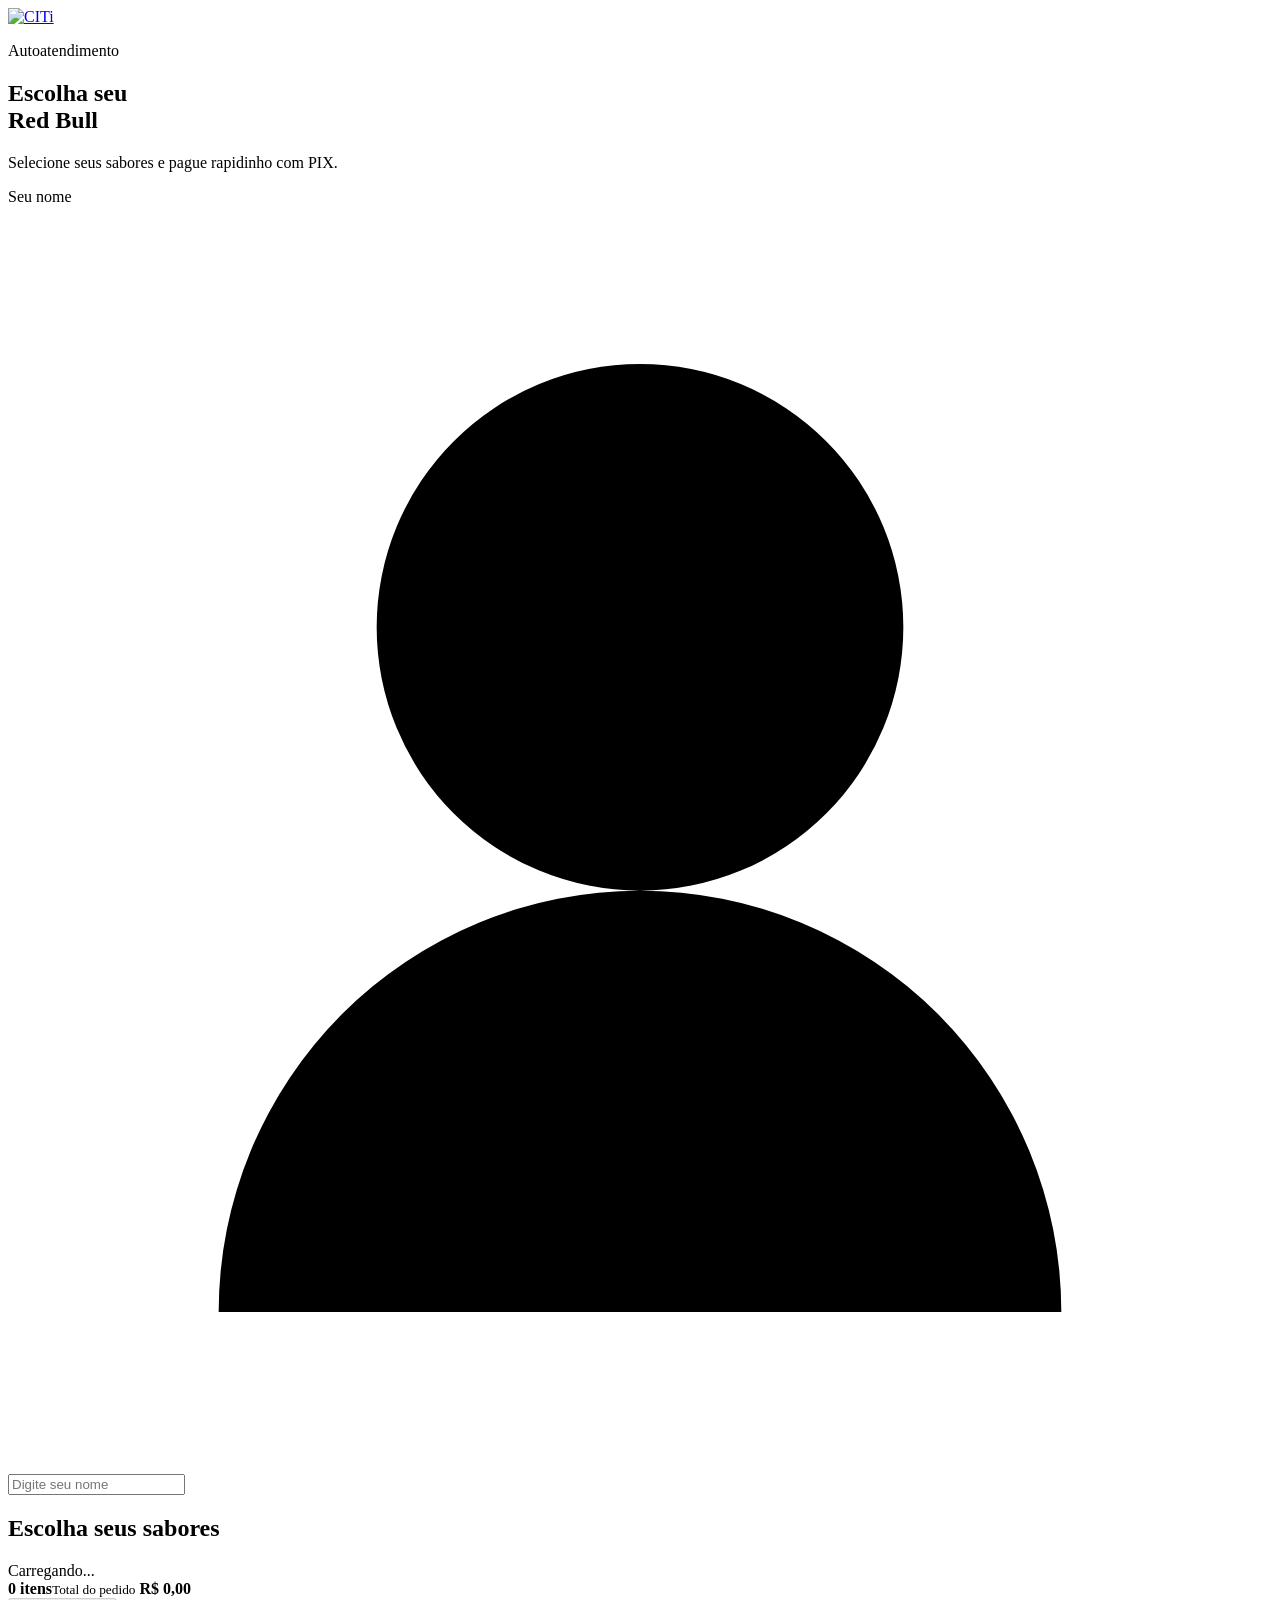
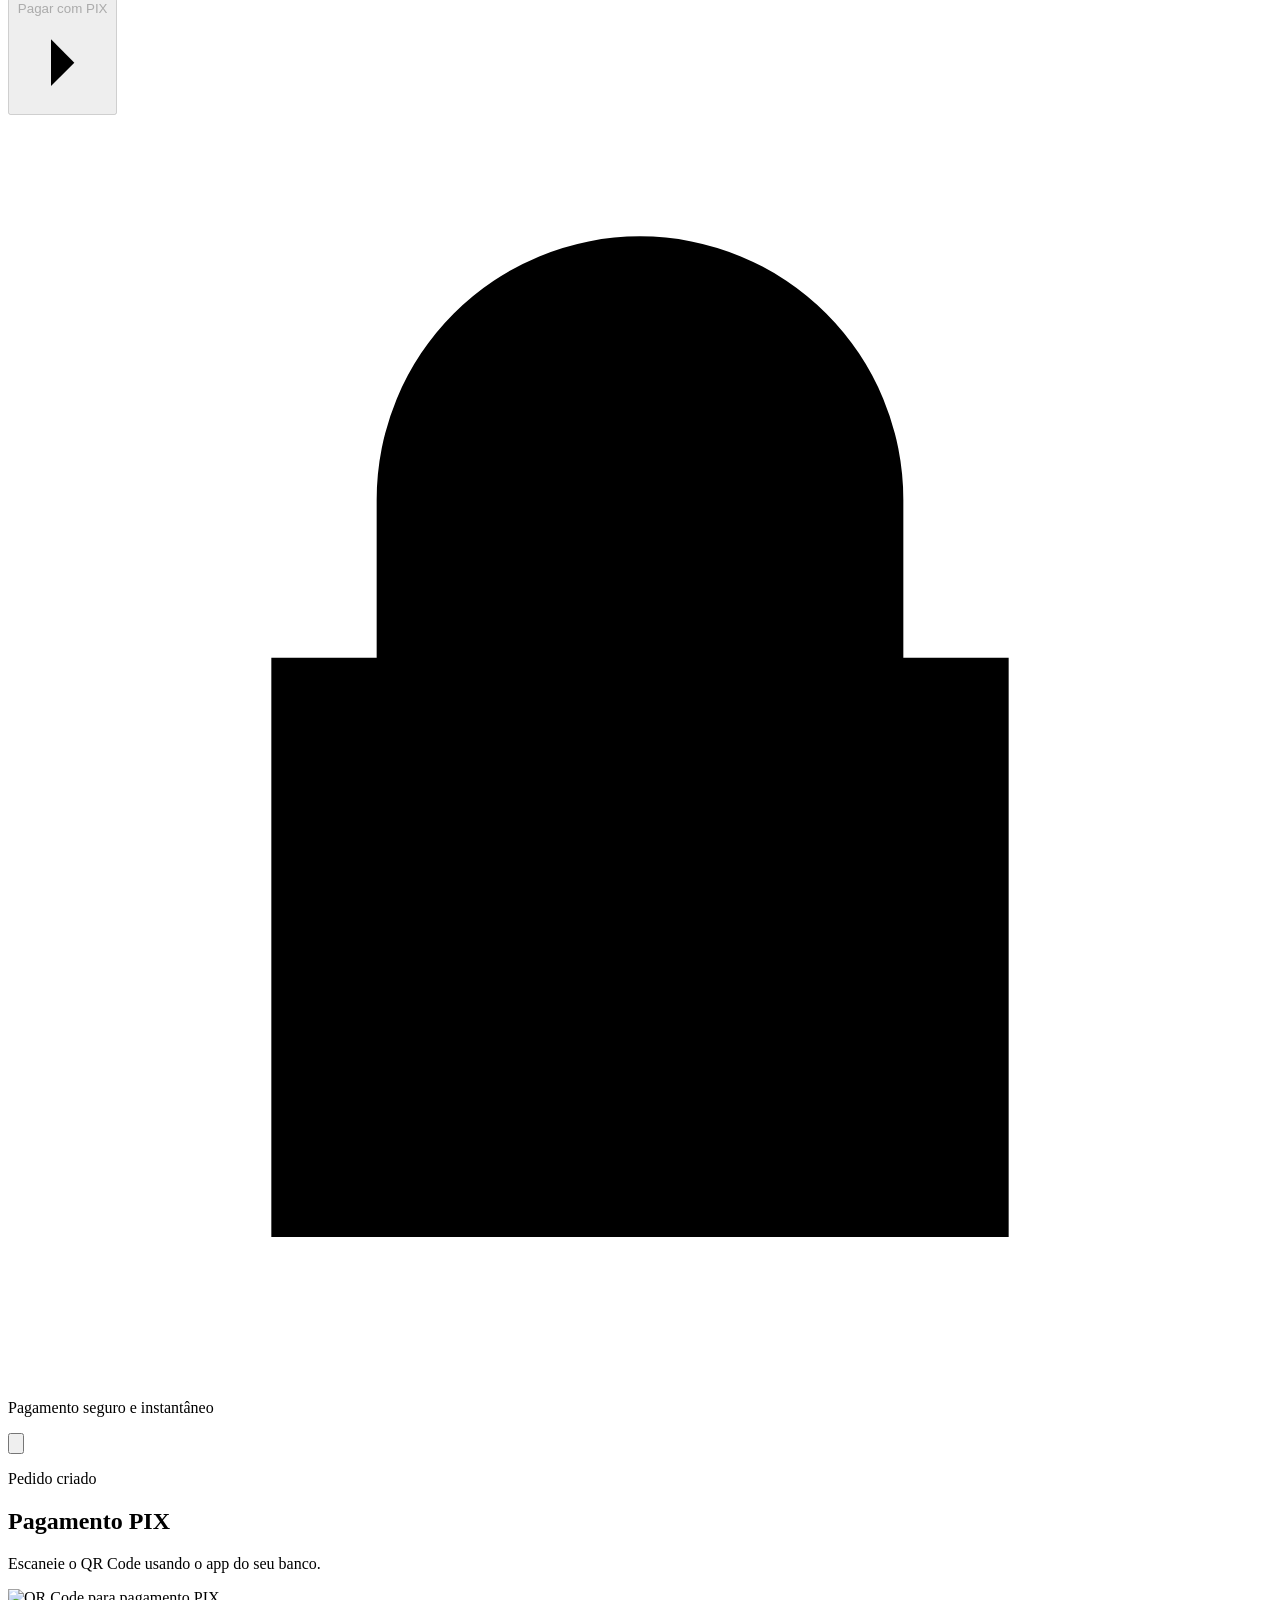
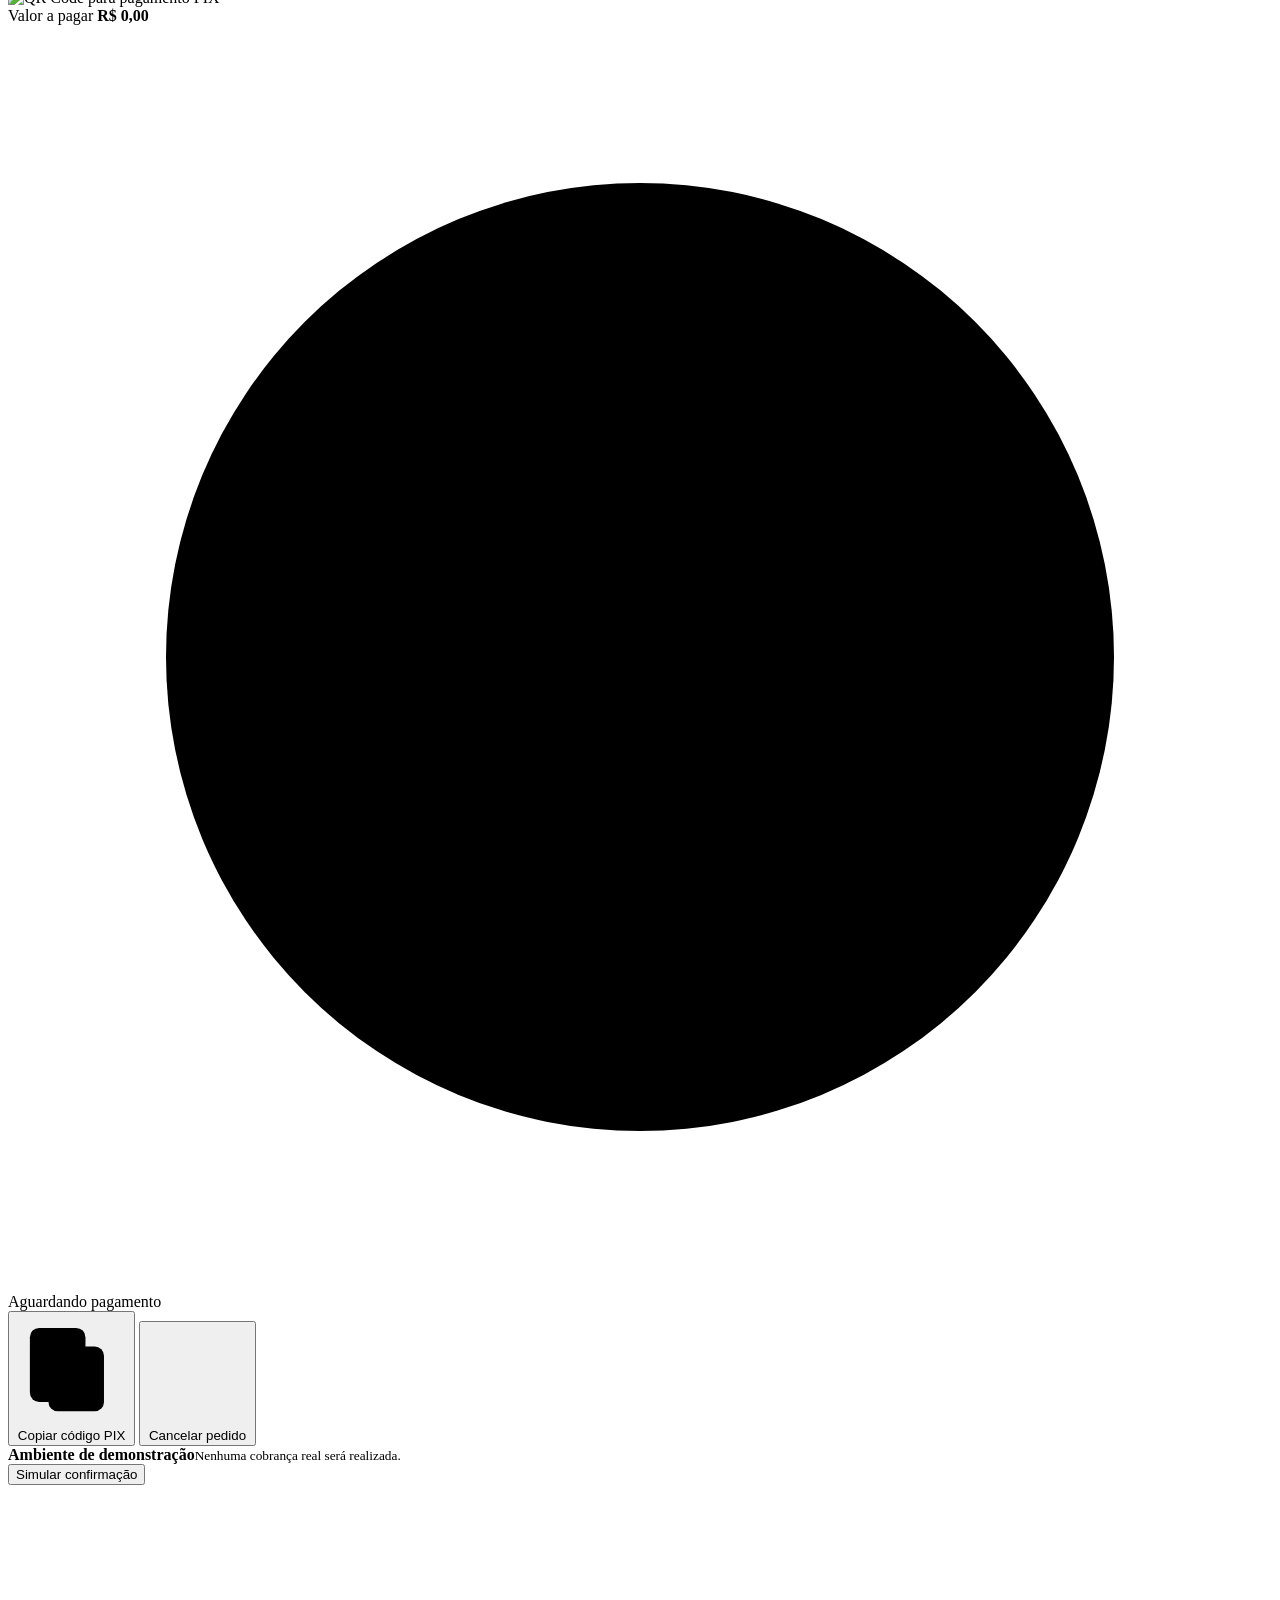
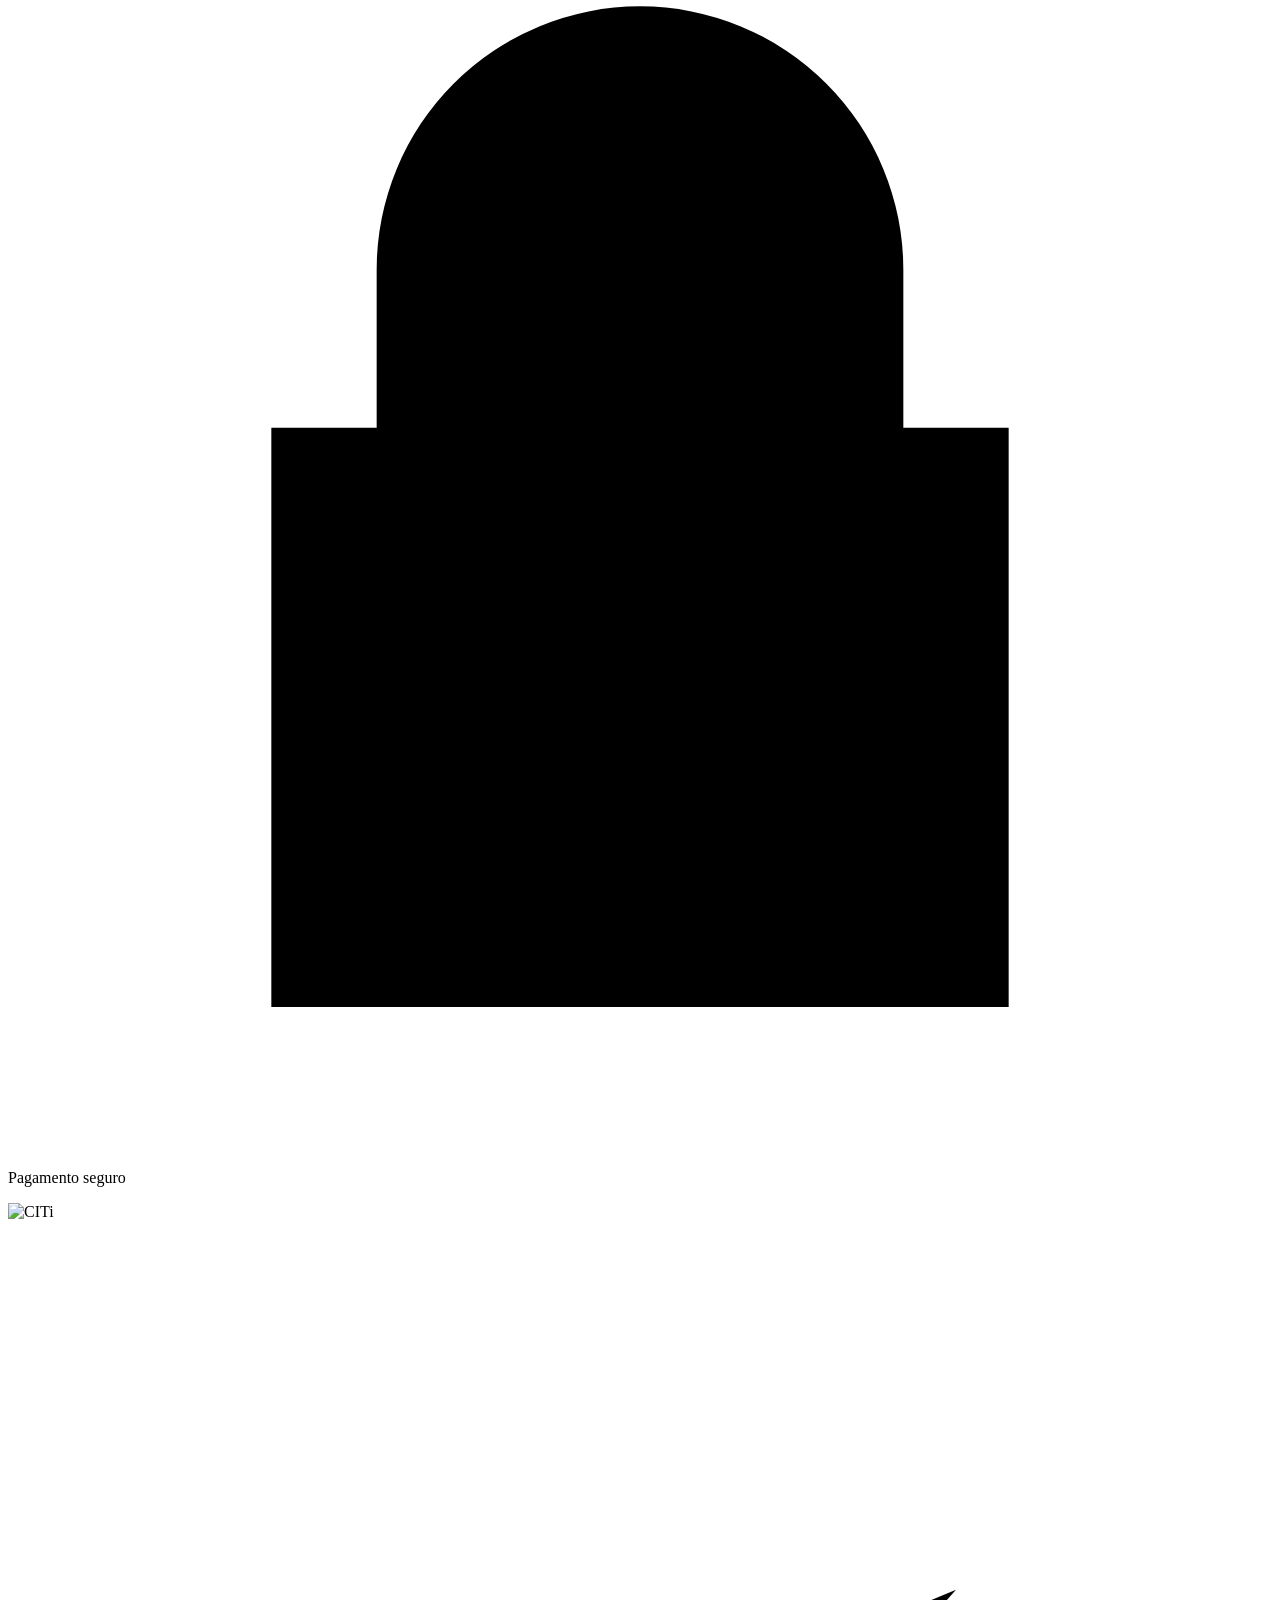
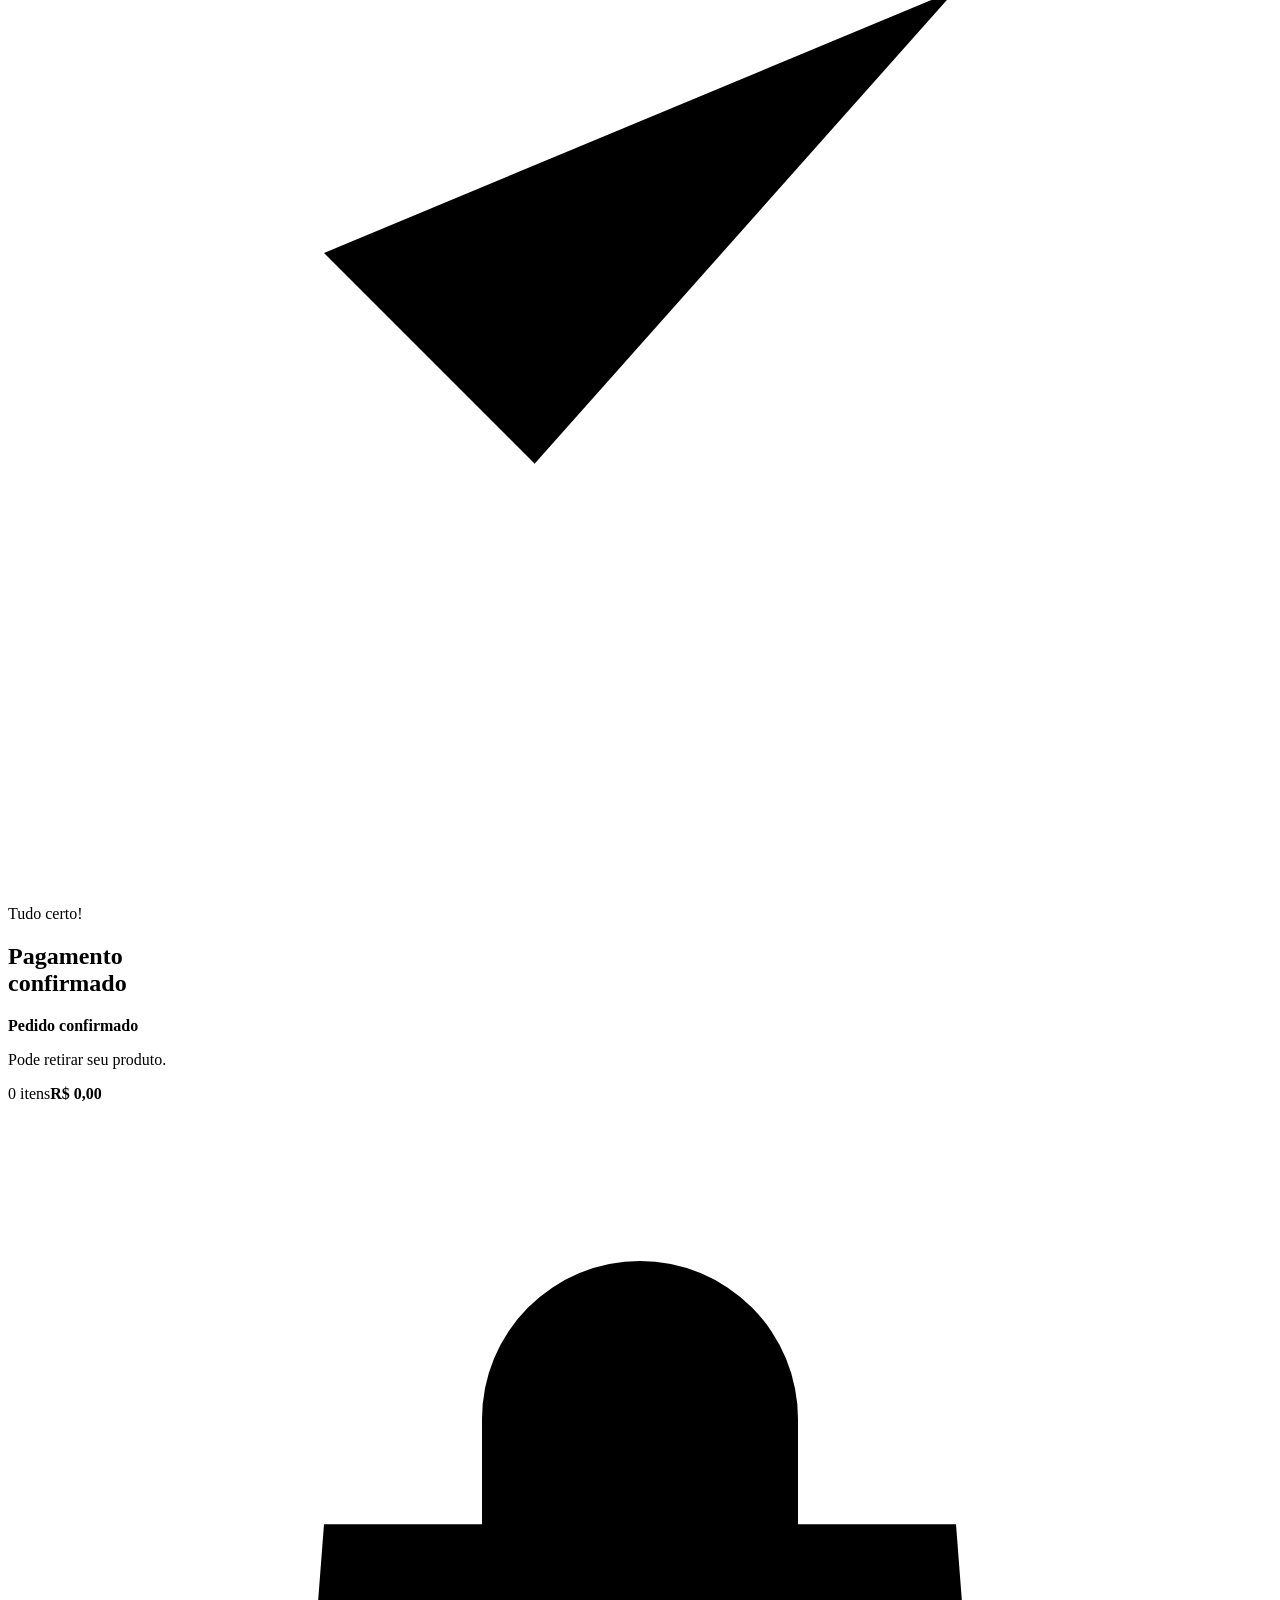
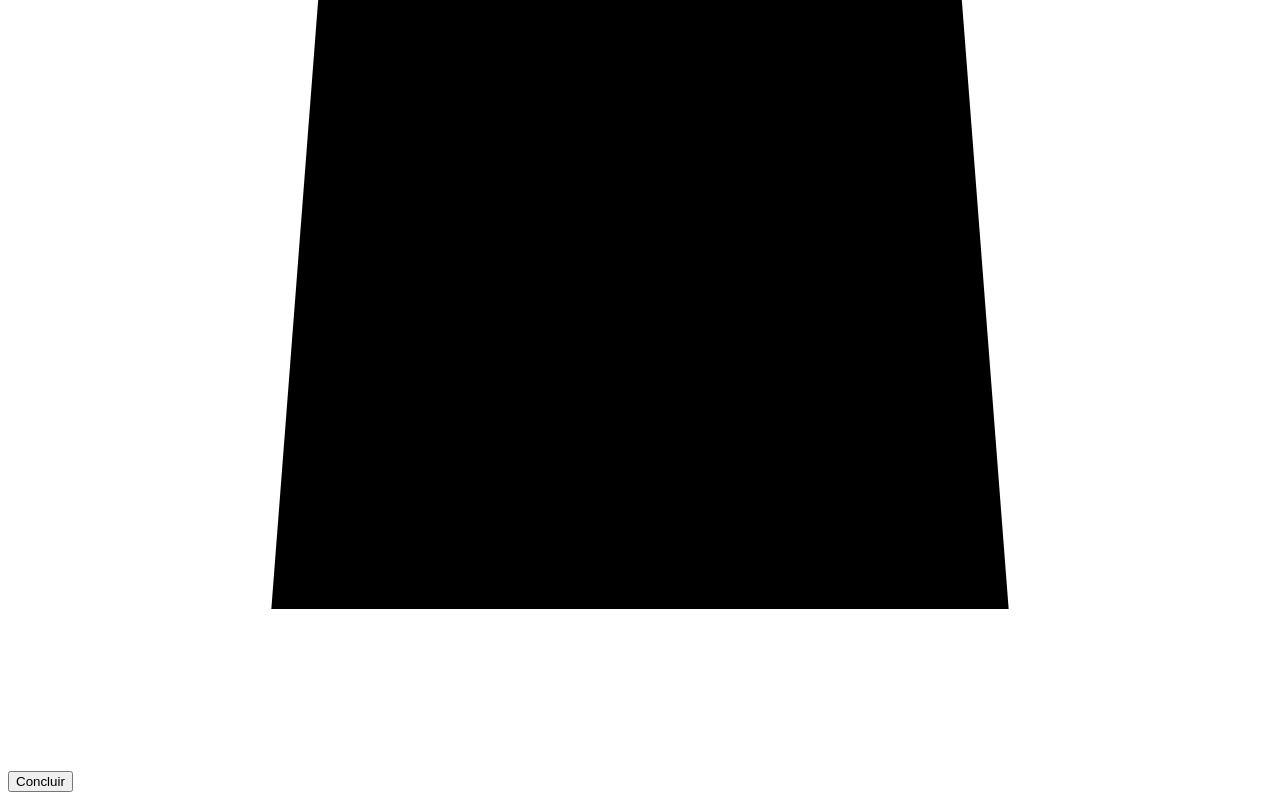
==== app/static/index.html @ 0aa8e85a "Merge pull request #3 from FKomata/feat/adicao-botao Feat/adicao botao" ====
<!doctype html>
<html lang="pt-BR">
<head>
  <meta charset="utf-8">
  <meta name="viewport" content="width=device-width, initial-scale=1, viewport-fit=cover">
  <meta name="theme-color" content="#070d16">
  <title>Red Bull no CITi</title>
  <link rel="stylesheet" href="/static/styles.css?v=20260802-2">
</head>
<body>
  <main class="app-shell">
    <section id="shop-view" class="view" aria-labelledby="shop-title">
      <header class="screen-header">
        <a class="brand" href="#/comprar" aria-label="CITi — início"><img src="/static/assets/logo-citi-transparent.png?v=20260802-2" alt="CITi"></a>
      </header>

      <div class="intro">
        <p class="eyebrow">Autoatendimento</p>
        <h1 id="shop-title">Escolha seu<br><span>Red Bull</span></h1>
        <p>Selecione seus sabores e pague rapidinho com PIX.</p>
      </div>

      <form id="order-form" novalidate>
        <div class="name-field">
          <label for="buyer-name">Seu nome</label>
          <div class="input-wrap">
            <svg aria-hidden="true" viewBox="0 0 24 24"><path d="M20 21a8 8 0 0 0-16 0M12 13a5 5 0 1 0 0-10 5 5 0 0 0 0 10Z"/></svg>
            <input id="buyer-name" required minlength="2" maxlength="80" autocomplete="name" placeholder="Digite seu nome" aria-describedby="name-error">
          </div>
          <small id="name-error" class="field-error" aria-live="polite"></small>
        </div>

        <div class="section-heading">
          <h2>Escolha seus sabores</h2>
          <span id="stock-note" aria-live="polite">Carregando...</span>
        </div>

        <div id="products" class="product-list" aria-live="polite" aria-busy="true">
          <div class="product-skeleton"></div>
          <div class="product-skeleton"></div>
          <div class="product-skeleton"></div>
        </div>

        <aside class="checkout-panel" aria-label="Resumo do pedido">
          <div class="total-row">
            <span><b id="cart-count">0 itens</b><small>Total do pedido</small></span>
            <strong id="cart-total">R$ 0,00</strong>
          </div>
          <button type="submit" id="checkout" disabled>
            <span class="button-label">Pagar com PIX</span>
            <span class="button-loader" aria-hidden="true"></span>
            <svg aria-hidden="true" viewBox="0 0 24 24"><path d="m9 18 6-6-6-6"/></svg>
          </button>
          <p class="secure-note"><svg aria-hidden="true" viewBox="0 0 24 24"><path d="M7 10V7a5 5 0 0 1 10 0v3M5 10h14v11H5z"/></svg>Pagamento seguro e instantâneo</p>
        </aside>
      </form>
    </section>

    <section id="payment-view" class="view hidden" aria-labelledby="payment-title">
      <div class="view-topline">
        <button class="icon-button" id="back-shop" aria-label="Voltar para os produtos"><svg aria-hidden="true" viewBox="0 0 24 24"><path d="m15 18-6-6 6-6"/></svg></button>
        <a class="brand brand-small" href="#/comprar" aria-label="CITi — início"><img src="/static/assets/logo-citi-transparent.png?v=20260802-2" alt=""></a>
        <span class="topline-spacer"></span>
      </div>

      <div class="payment-heading">
        <p class="eyebrow">Pedido criado</p>
        <h1 id="payment-title">Pagamento PIX</h1>
        <p>Escaneie o QR Code usando o app do seu banco.</p>
      </div>

      <div class="qr-card"><img id="qr-code" alt="QR Code para pagamento PIX"></div>

      <div class="payment-summary">
        <span>Valor a pagar</span>
        <strong id="payment-total">R$ 0,00</strong>
      </div>

      <div class="status-pill status-pending" id="payment-status" role="status">
        <svg aria-hidden="true" viewBox="0 0 24 24"><circle cx="12" cy="12" r="9"/><path d="M12 7v5l3 2"/></svg>
        <span id="payment-status-text">Aguardando pagamento</span>
      </div>

      <code id="pix-code" class="sr-only"></code>
      <button class="outline-button" id="copy-pix">
        <svg aria-hidden="true" viewBox="0 0 24 24"><rect x="7" y="7" width="12" height="14" rx="2"/><path d="M15 7V5a2 2 0 0 0-2-2H5a2 2 0 0 0-2 2v12a2 2 0 0 0 2 2h2"/></svg>
        <span>Copiar código PIX</span>
      </button>

      <button class="outline-button cancel" id="cancel-order">
        <svg aria-hidden="true" viewBox="0 0 24 24"><path d="M6 6l12 12M18 6 6 18"/></svg>
        <span>Cancelar pedido</span>
      </button>

      <div class="demo-box">
        <div><strong>Ambiente de demonstração</strong><small>Nenhuma cobrança real será realizada.</small></div>
        <button id="simulate-payment">Simular confirmação</button>
      </div>

      <p class="secure-note payment-secure"><svg aria-hidden="true" viewBox="0 0 24 24"><path d="M7 10V7a5 5 0 0 1 10 0v3M5 10h14v11H5z"/></svg>Pagamento seguro</p>
    </section>

    <section id="success-view" class="view hidden success" aria-labelledby="success-title">
      <header class="screen-header"><span class="brand"><img src="/static/assets/logo-citi-transparent.png?v=20260802-2" alt="CITi"></span></header>
      <div class="success-icon"><svg aria-hidden="true" viewBox="0 0 24 24"><path d="m6 12 4 4 8-9"/></svg></div>
      <p class="eyebrow">Tudo certo!</p>
      <h1 id="success-title">Pagamento<br><span>confirmado</span></h1>
      <strong class="order-number" id="success-order">Pedido confirmado</strong>
      <p class="success-copy">Pode retirar seu produto.</p>

      <div class="receipt">
        <div><span id="success-count">0 itens</span><strong id="success-total">R$ 0,00</strong></div>
        <div id="success-items" class="receipt-items"></div>
        <svg class="bag-icon" aria-hidden="true" viewBox="0 0 48 48"><path d="M12 16h24l2 26H10l2-26Z"/><path d="M18 18v-6a6 6 0 0 1 12 0v6"/></svg>
      </div>

      <button class="outline-button finish-button" id="new-order">Concluir</button>
    </section>
  </main>

  <div id="toast" role="alert" aria-live="assertive"></div>
  <script src="/static/app.js?v=20260803-1"></script>
</body>
</html>
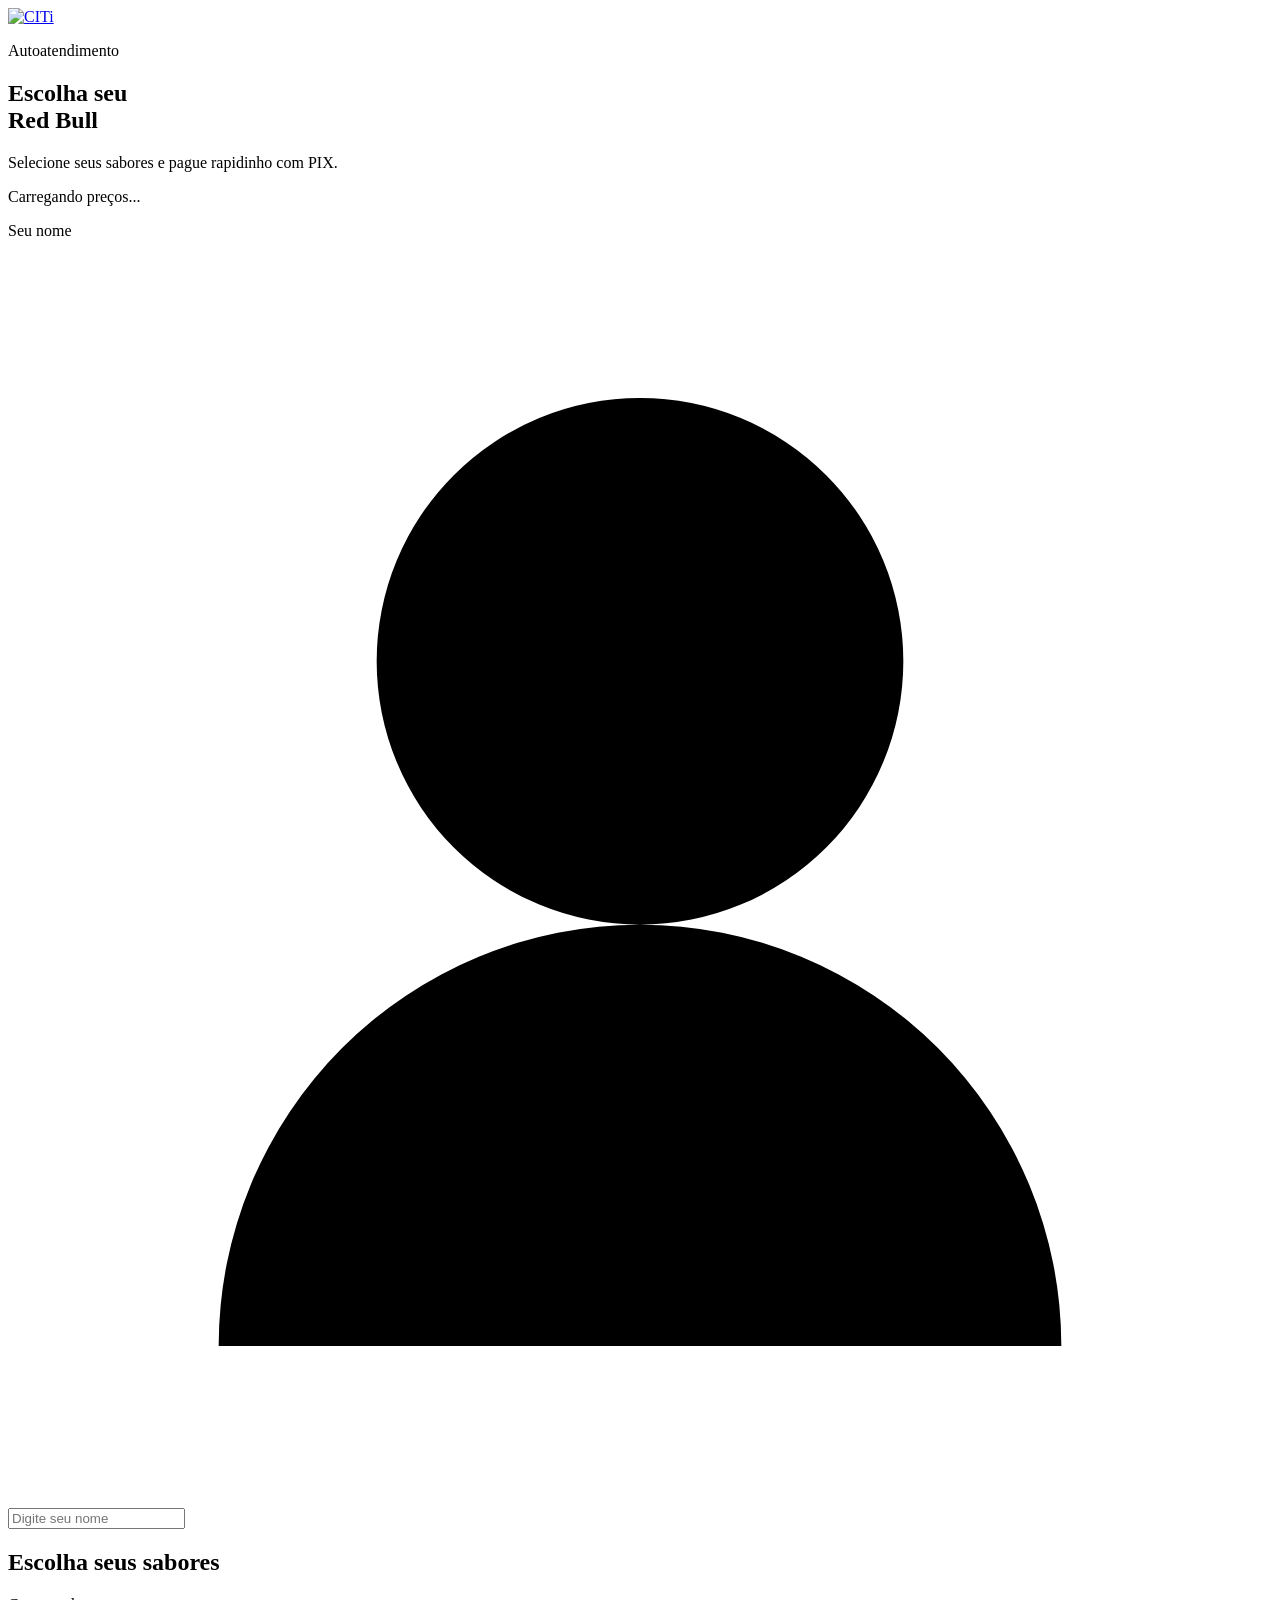
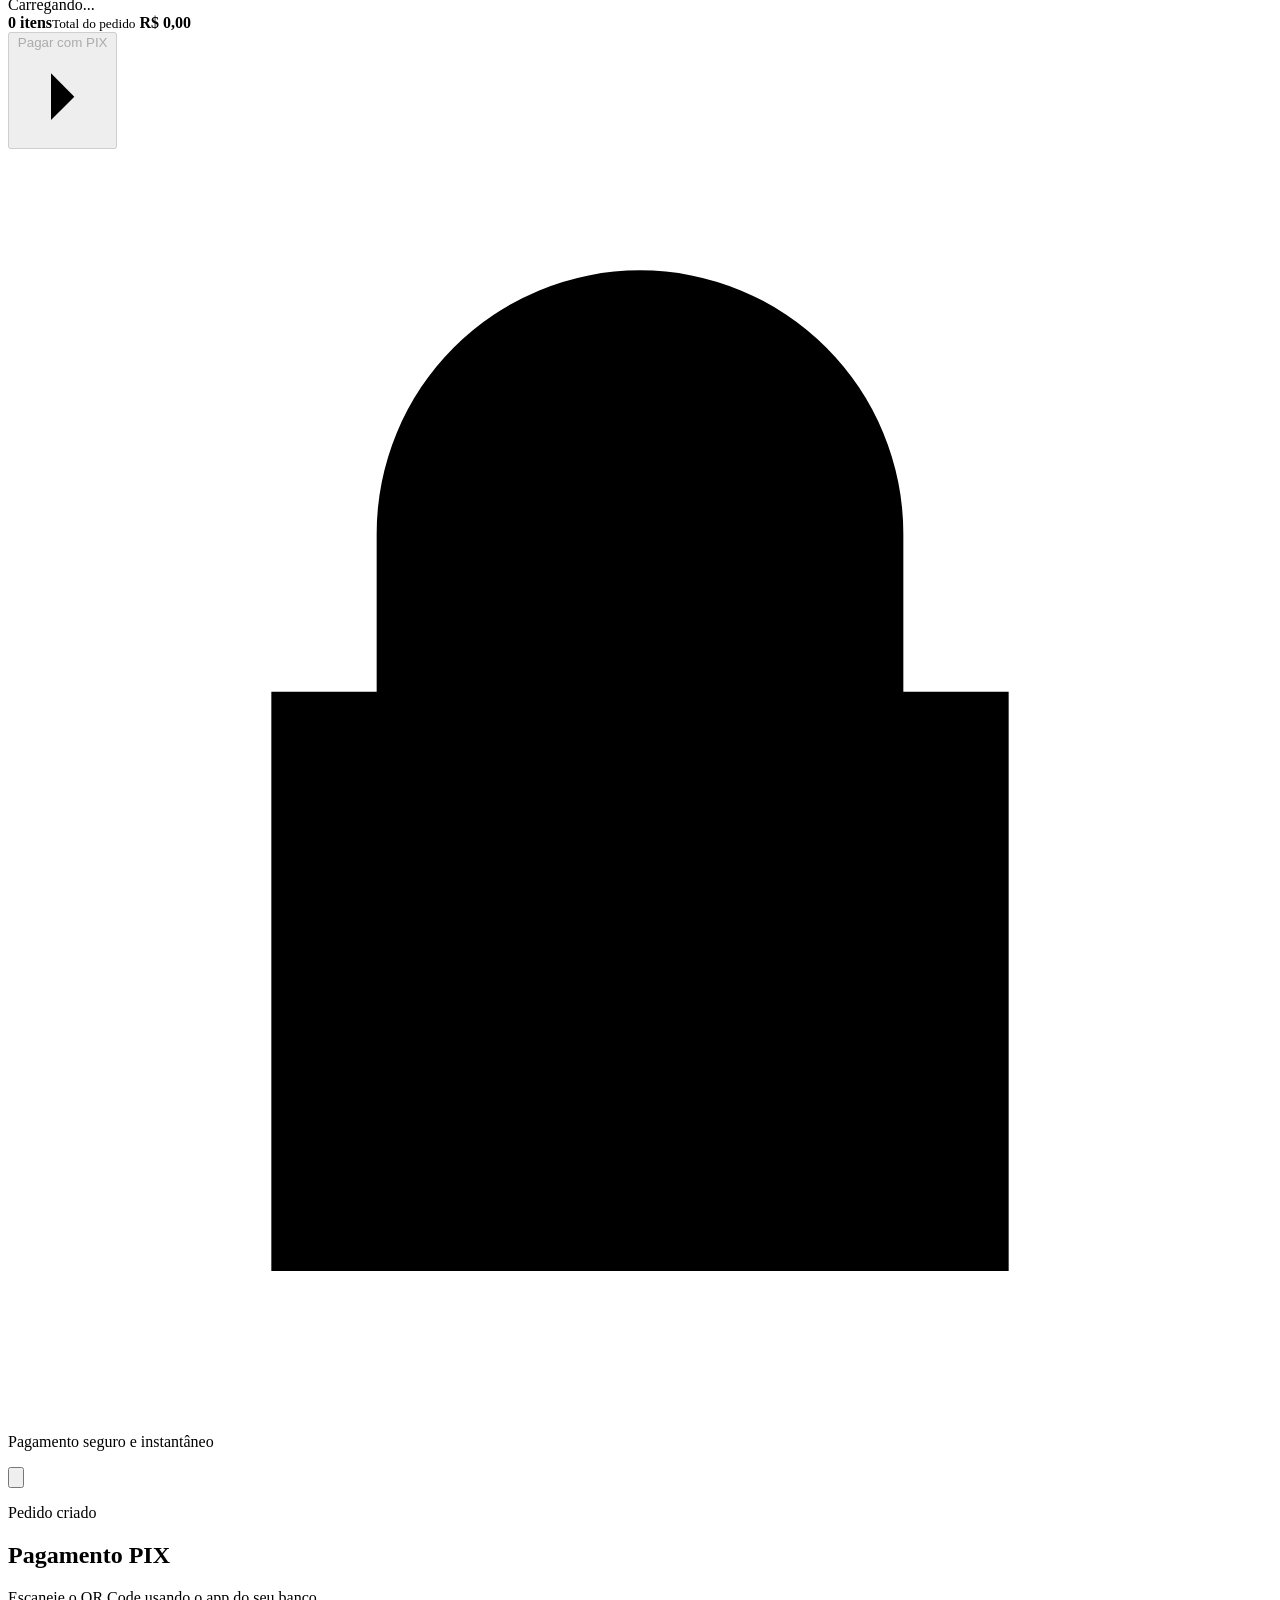
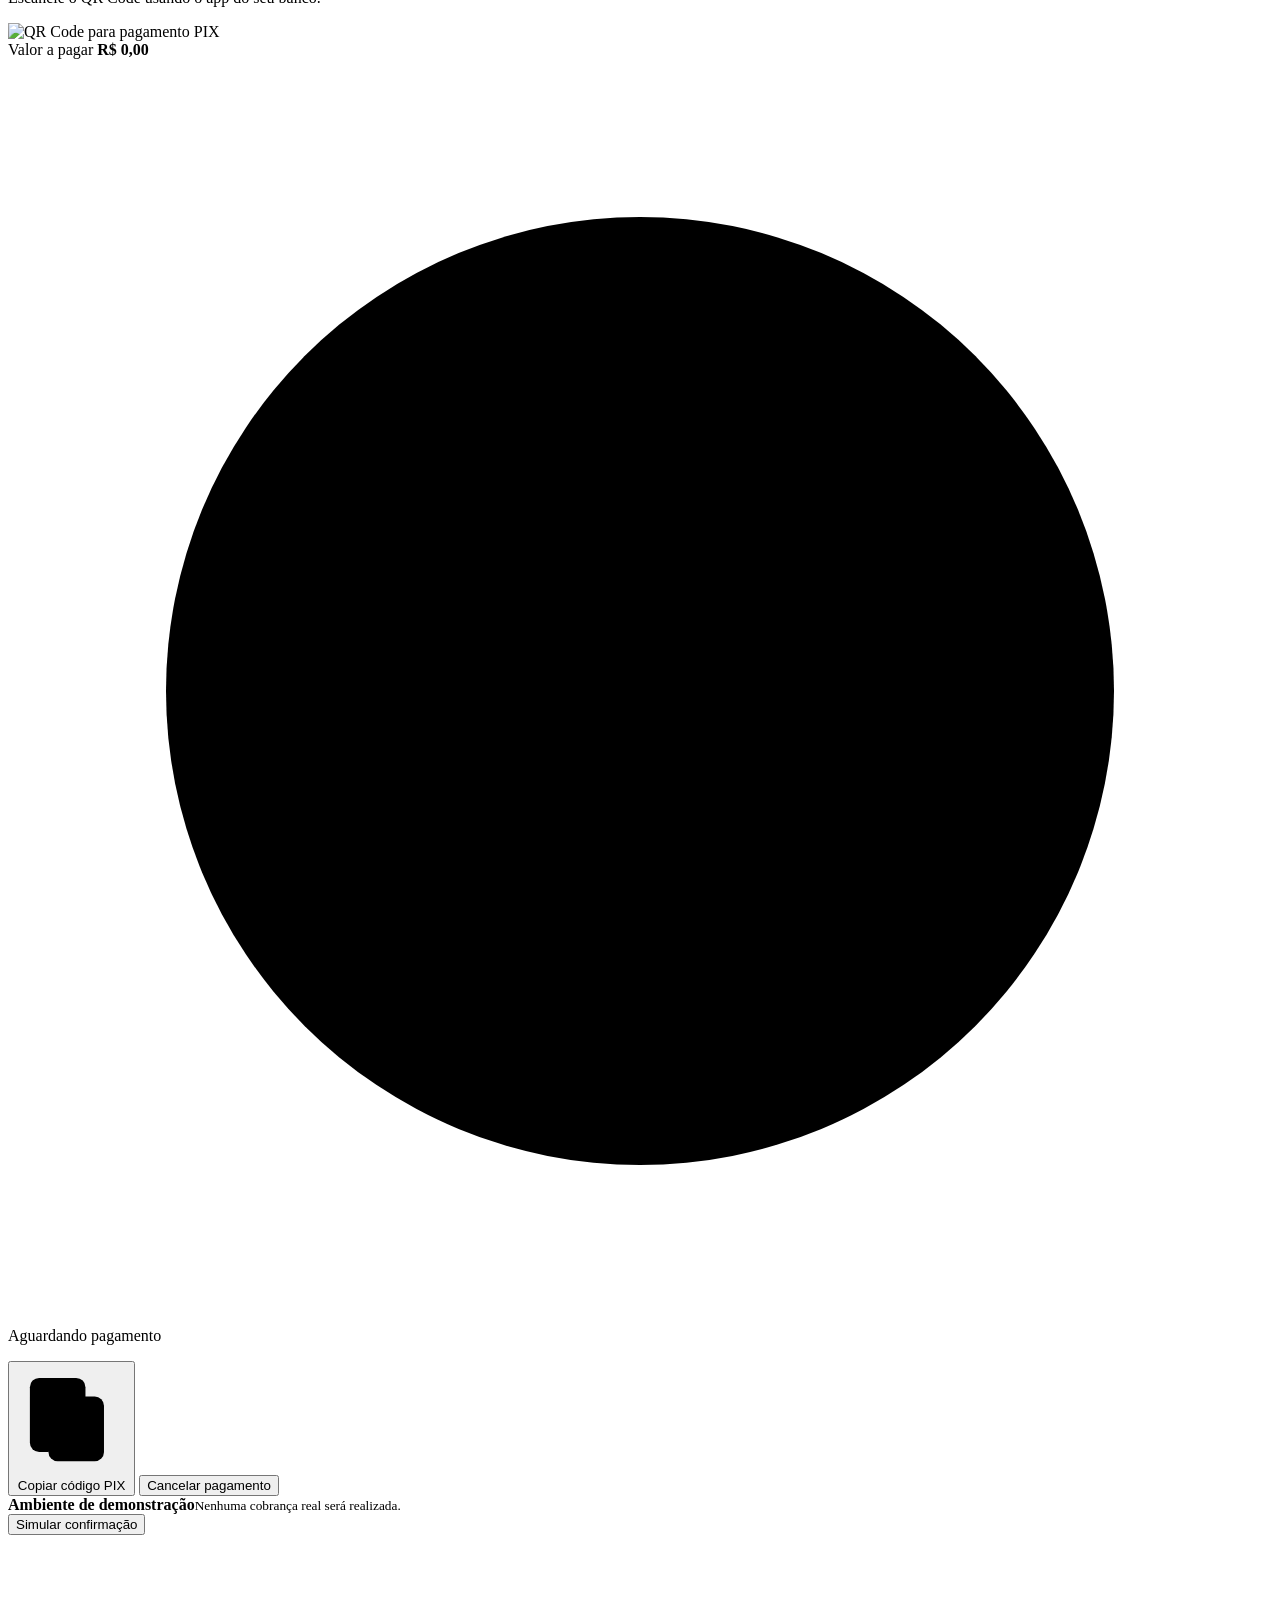
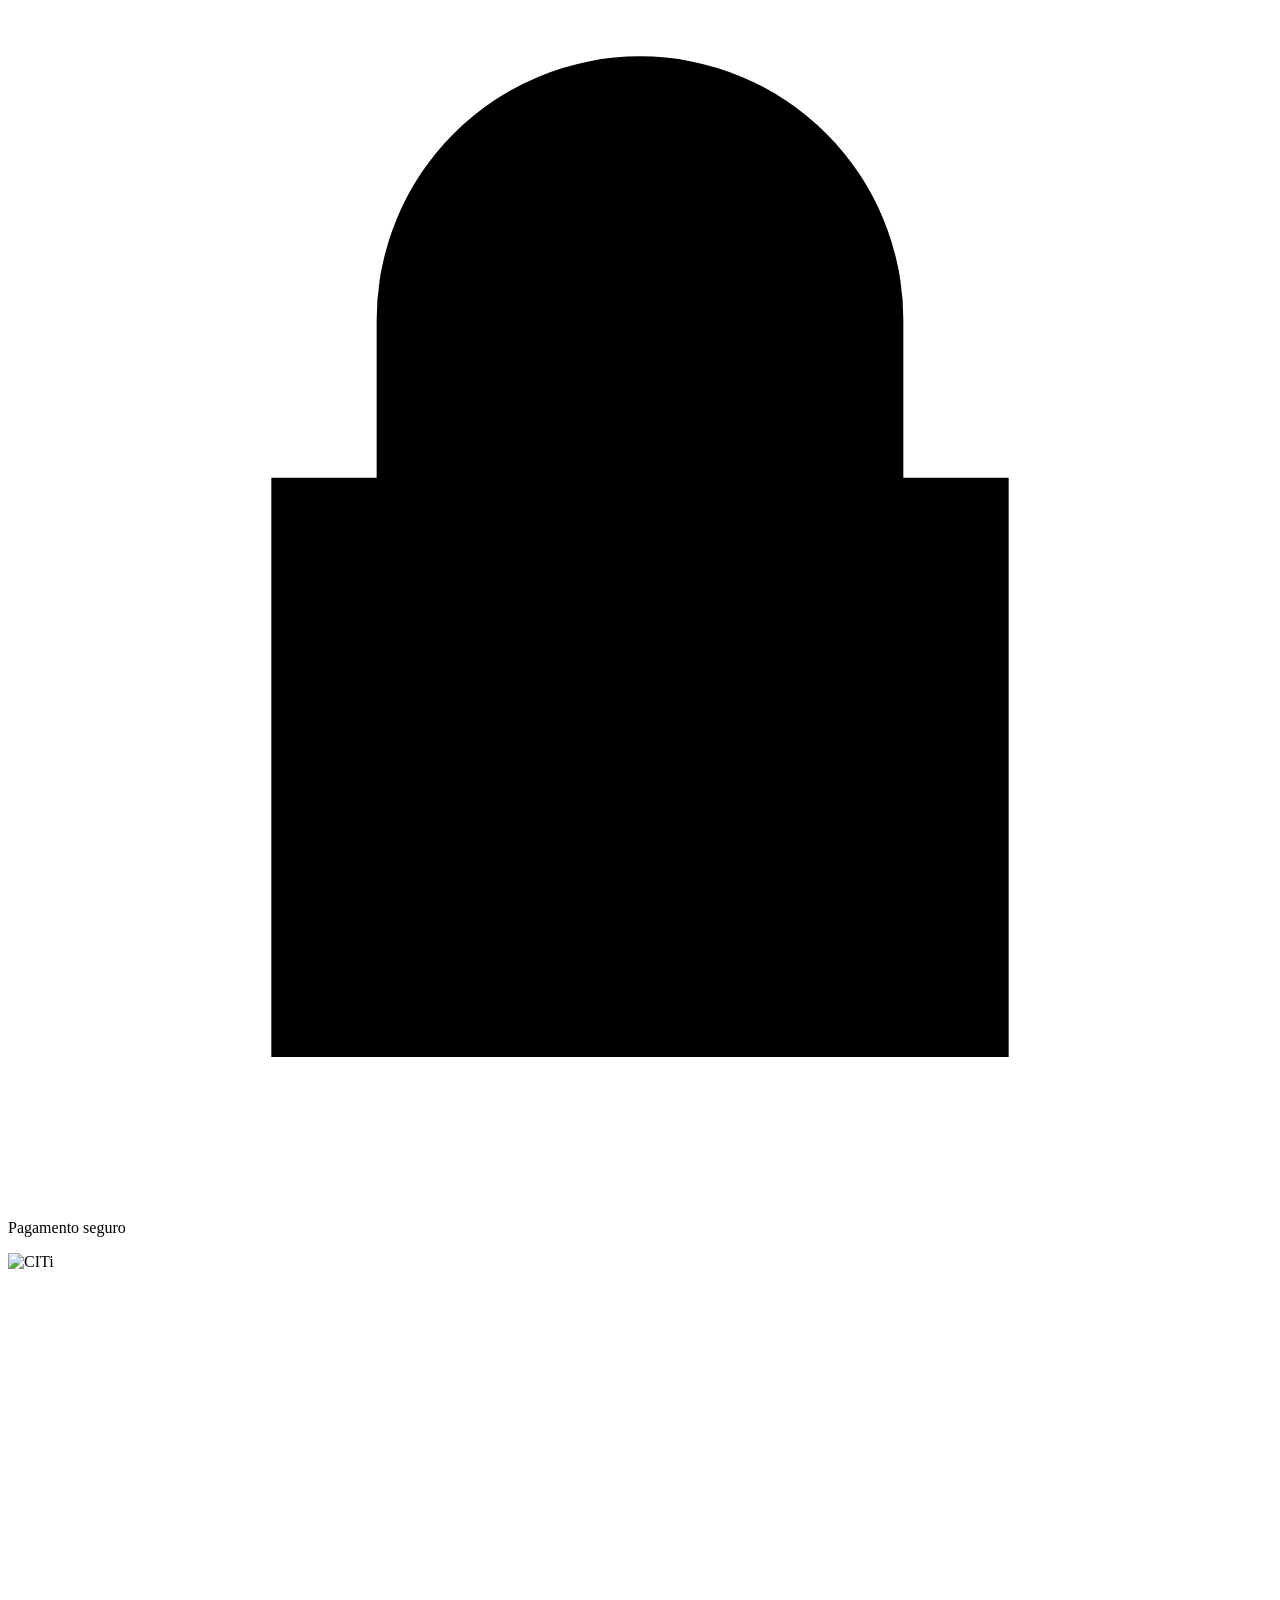
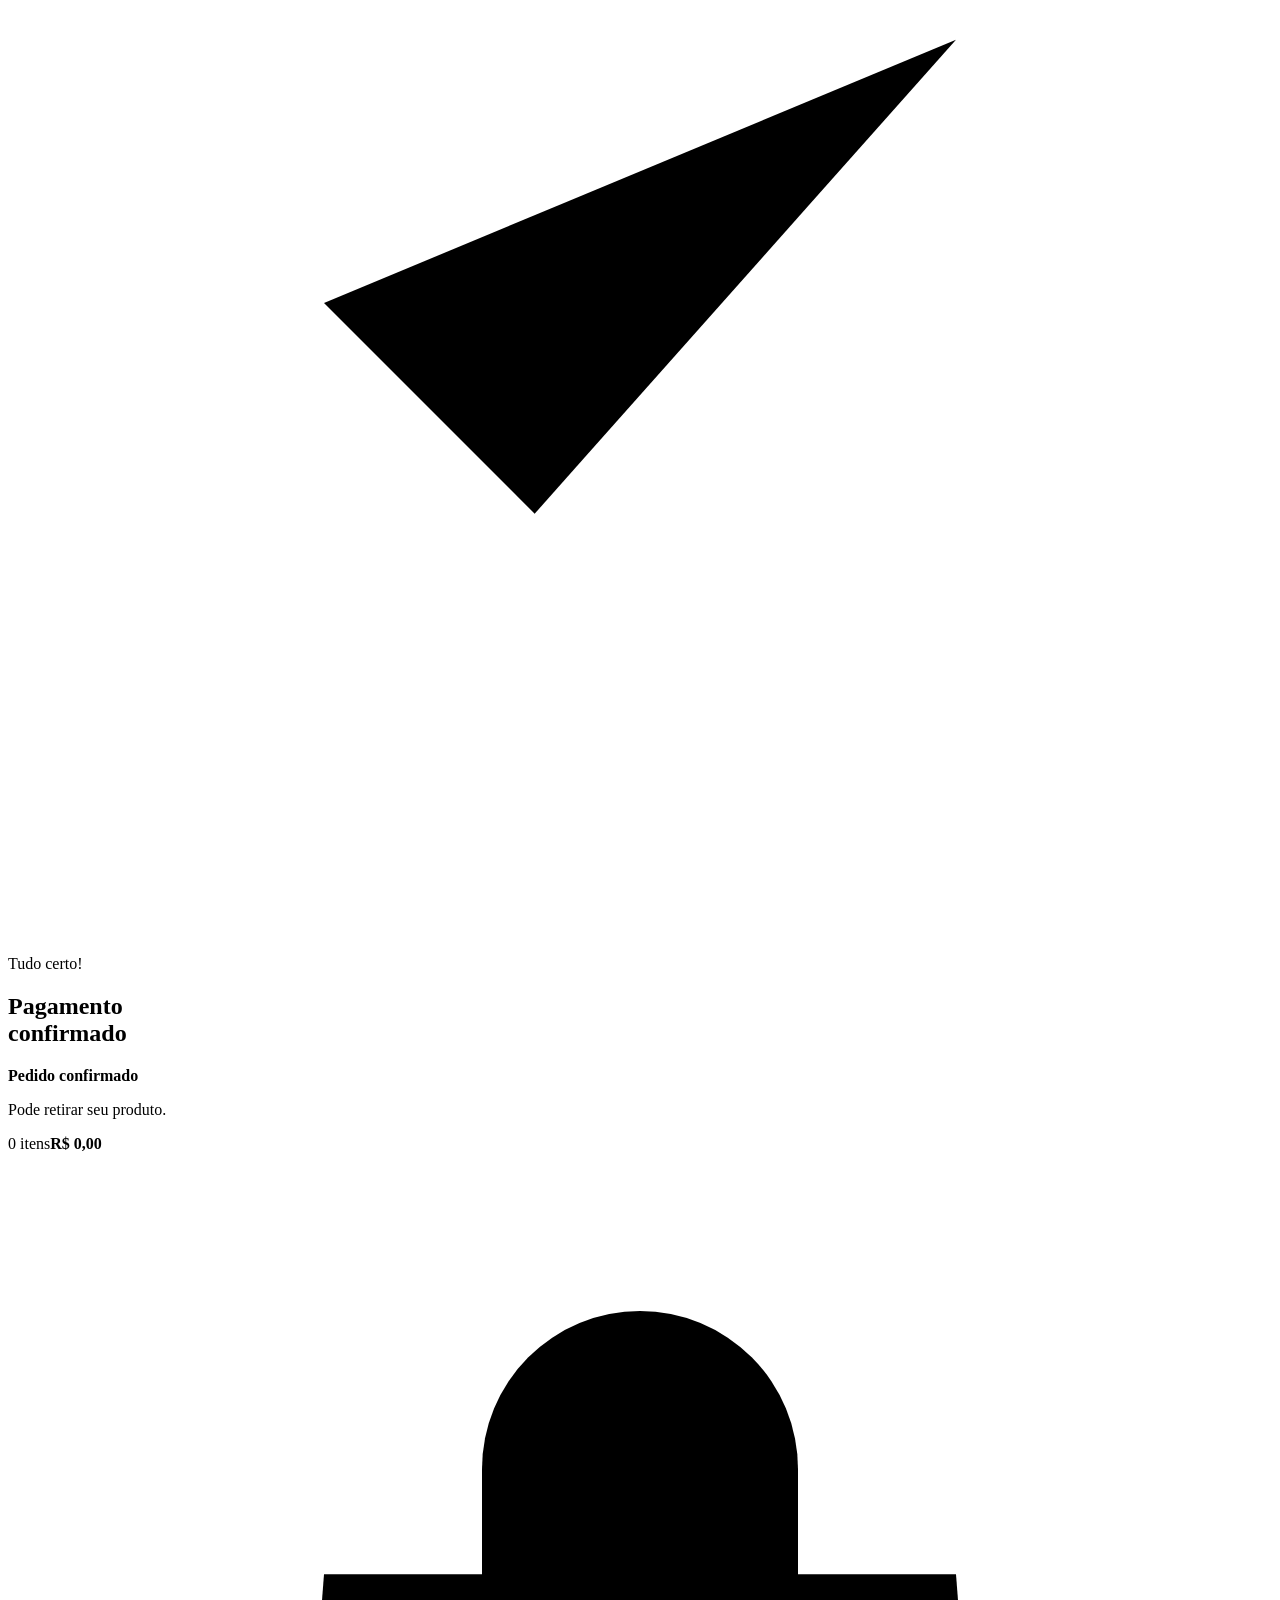
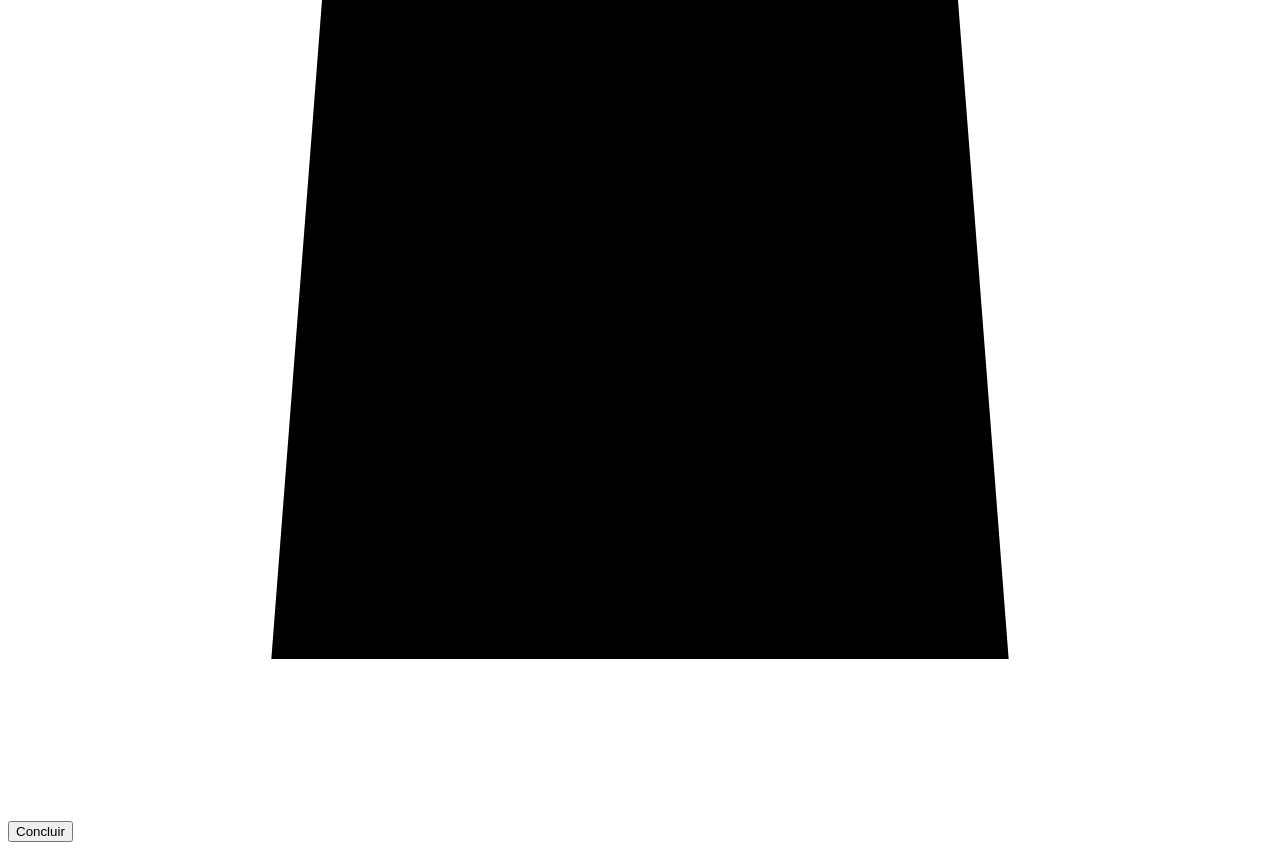
==== commit 5d047c47: "feat: complete Mercado Pago payment flow" ====
--- a/app/static/index.html
+++ b/app/static/index.html
@@ -5,7 +5,7 @@
   <meta name="viewport" content="width=device-width, initial-scale=1, viewport-fit=cover">
   <meta name="theme-color" content="#070d16">
   <title>Red Bull no CITi</title>
-  <link rel="stylesheet" href="/static/styles.css?v=20260802-2">
+  <link rel="stylesheet" href="/static/styles.css?v=20260804-3">
 </head>
 <body>
   <main class="app-shell">
@@ -19,6 +19,8 @@
         <h1 id="shop-title">Escolha seu<br><span>Red Bull</span></h1>
         <p>Selecione seus sabores e pague rapidinho com PIX.</p>
       </div>
+
+      <p id="pricing-summary" class="pricing-summary" aria-live="polite">Carregando preços...</p>
 
       <form id="order-form" novalidate>
         <div class="name-field">
@@ -76,20 +78,19 @@
         <strong id="payment-total">R$ 0,00</strong>
       </div>
 
-      <div class="status-pill status-pending" id="payment-status" role="status">
+      <div class="status-pill" id="payment-status" role="status">
         <svg aria-hidden="true" viewBox="0 0 24 24"><circle cx="12" cy="12" r="9"/><path d="M12 7v5l3 2"/></svg>
-        <span id="payment-status-text">Aguardando pagamento</span>
+        <span id="payment-status-label">Aguardando pagamento</span>
       </div>
+      <p class="payment-message hidden" id="payment-message" aria-live="polite"></p>
 
       <code id="pix-code" class="sr-only"></code>
       <button class="outline-button" id="copy-pix">
         <svg aria-hidden="true" viewBox="0 0 24 24"><rect x="7" y="7" width="12" height="14" rx="2"/><path d="M15 7V5a2 2 0 0 0-2-2H5a2 2 0 0 0-2 2v12a2 2 0 0 0 2 2h2"/></svg>
         <span>Copiar código PIX</span>
       </button>
-
-      <button class="outline-button cancel" id="cancel-order">
-        <svg aria-hidden="true" viewBox="0 0 24 24"><path d="M6 6l12 12M18 6 6 18"/></svg>
-        <span>Cancelar pedido</span>
+      <button class="outline-button cancel-payment-button" id="cancel-payment" type="button">
+        Cancelar pagamento
       </button>
 
       <div class="demo-box">
@@ -119,6 +120,6 @@
   </main>
 
   <div id="toast" role="alert" aria-live="assertive"></div>
-  <script src="/static/app.js?v=20260803-1"></script>
+  <script src="/static/app.js?v=20260805-2"></script>
 </body>
 </html>
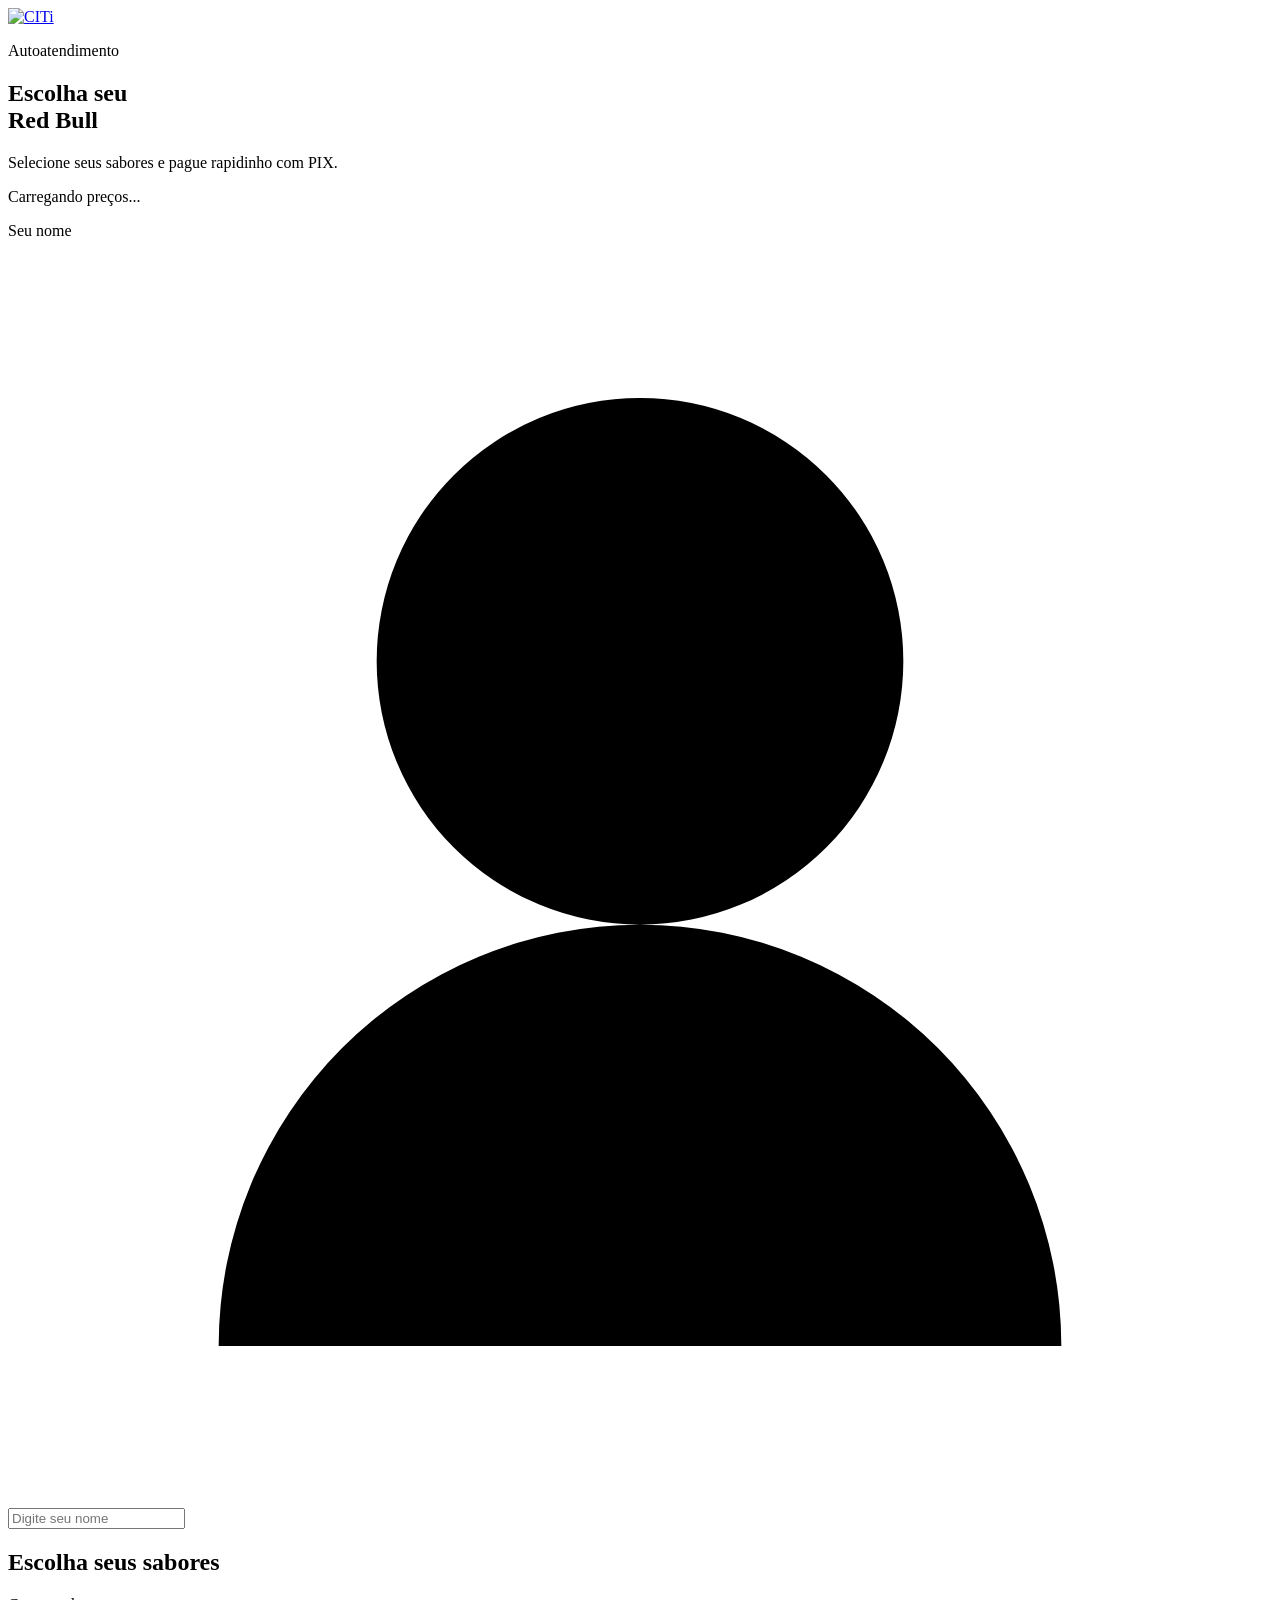
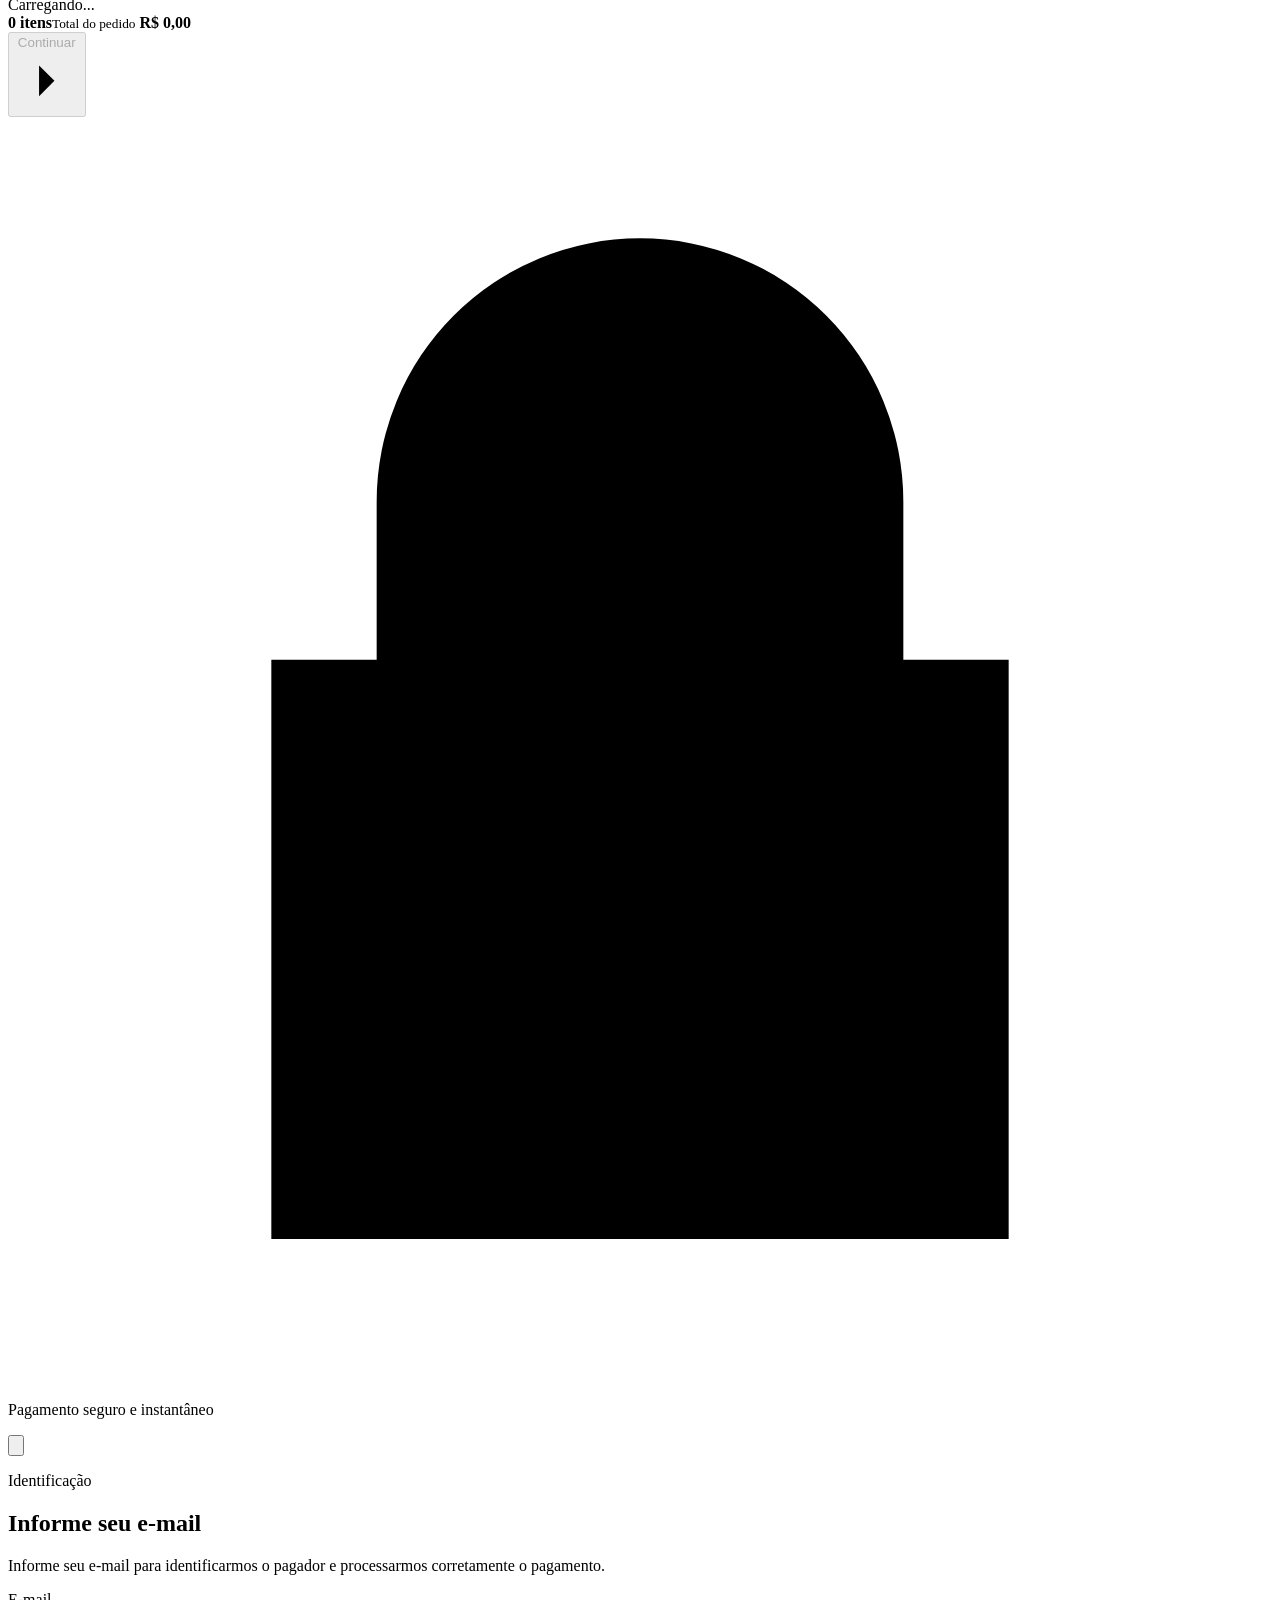
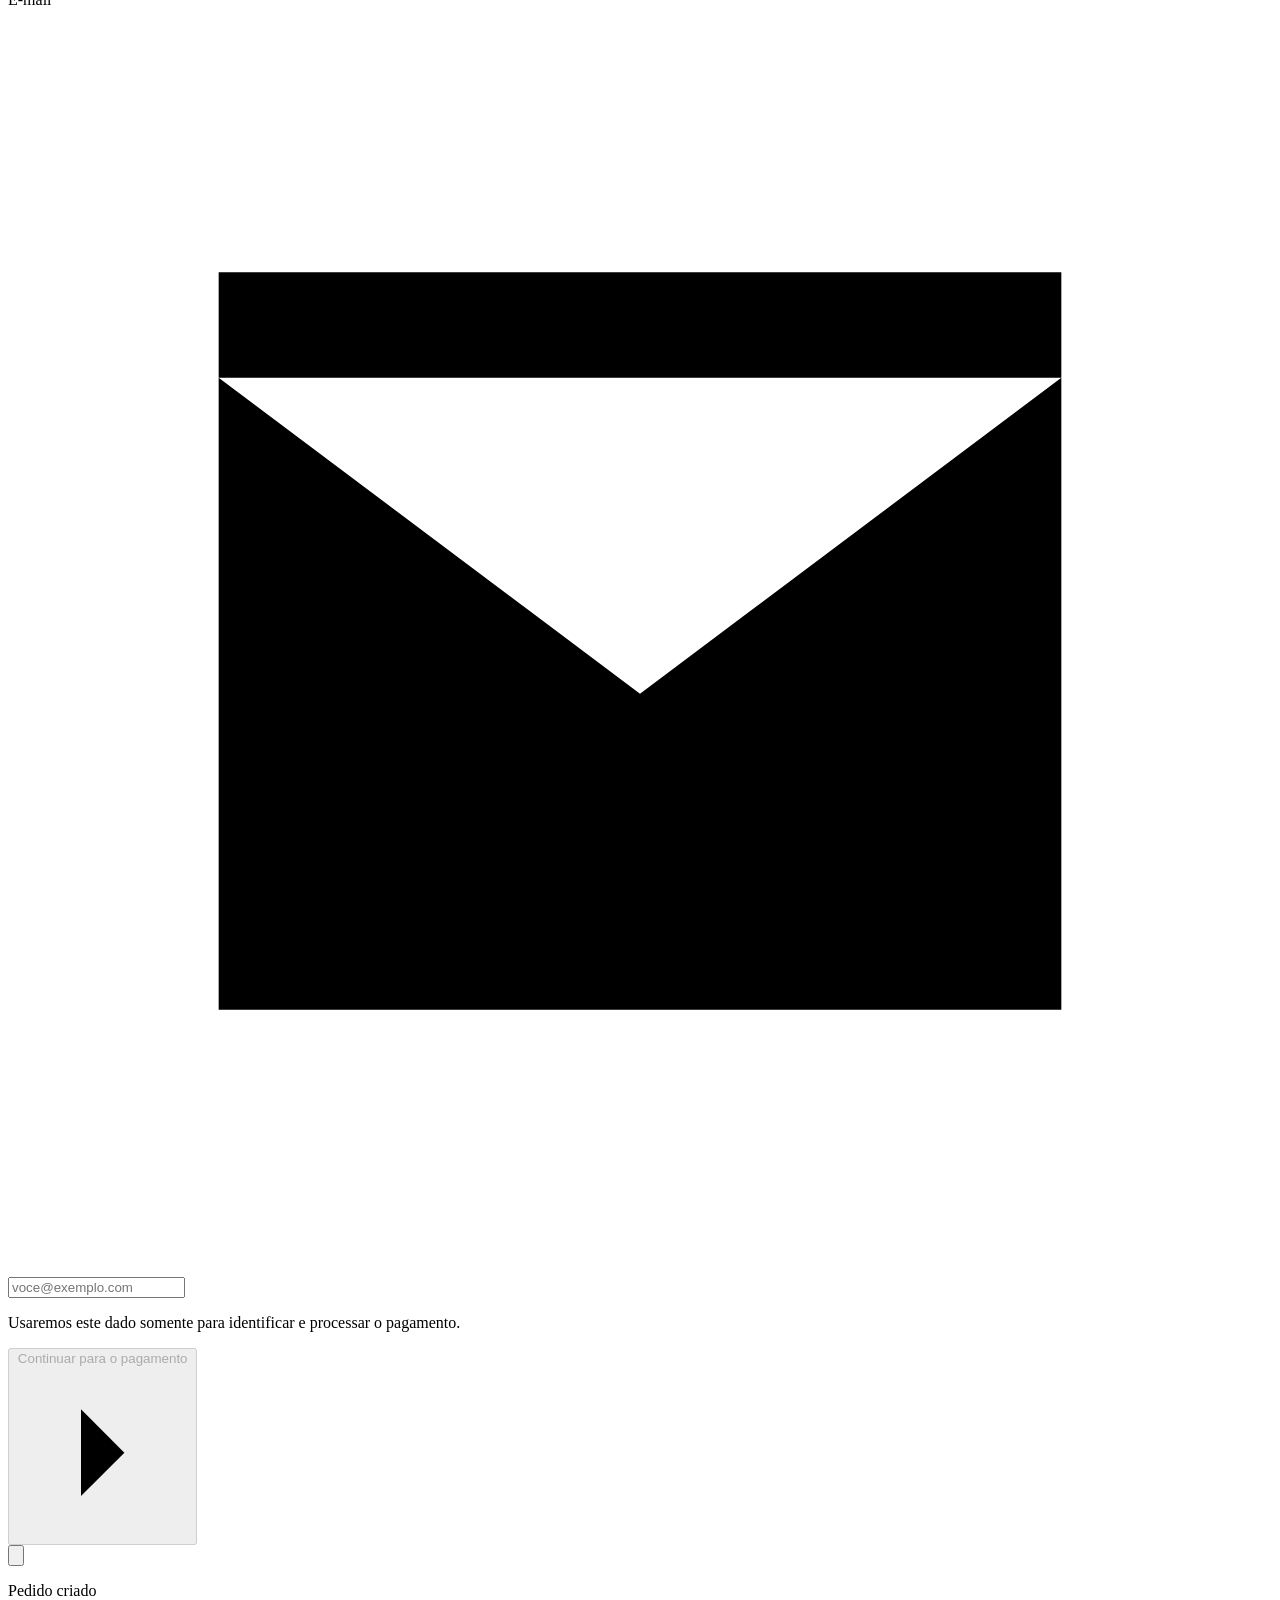
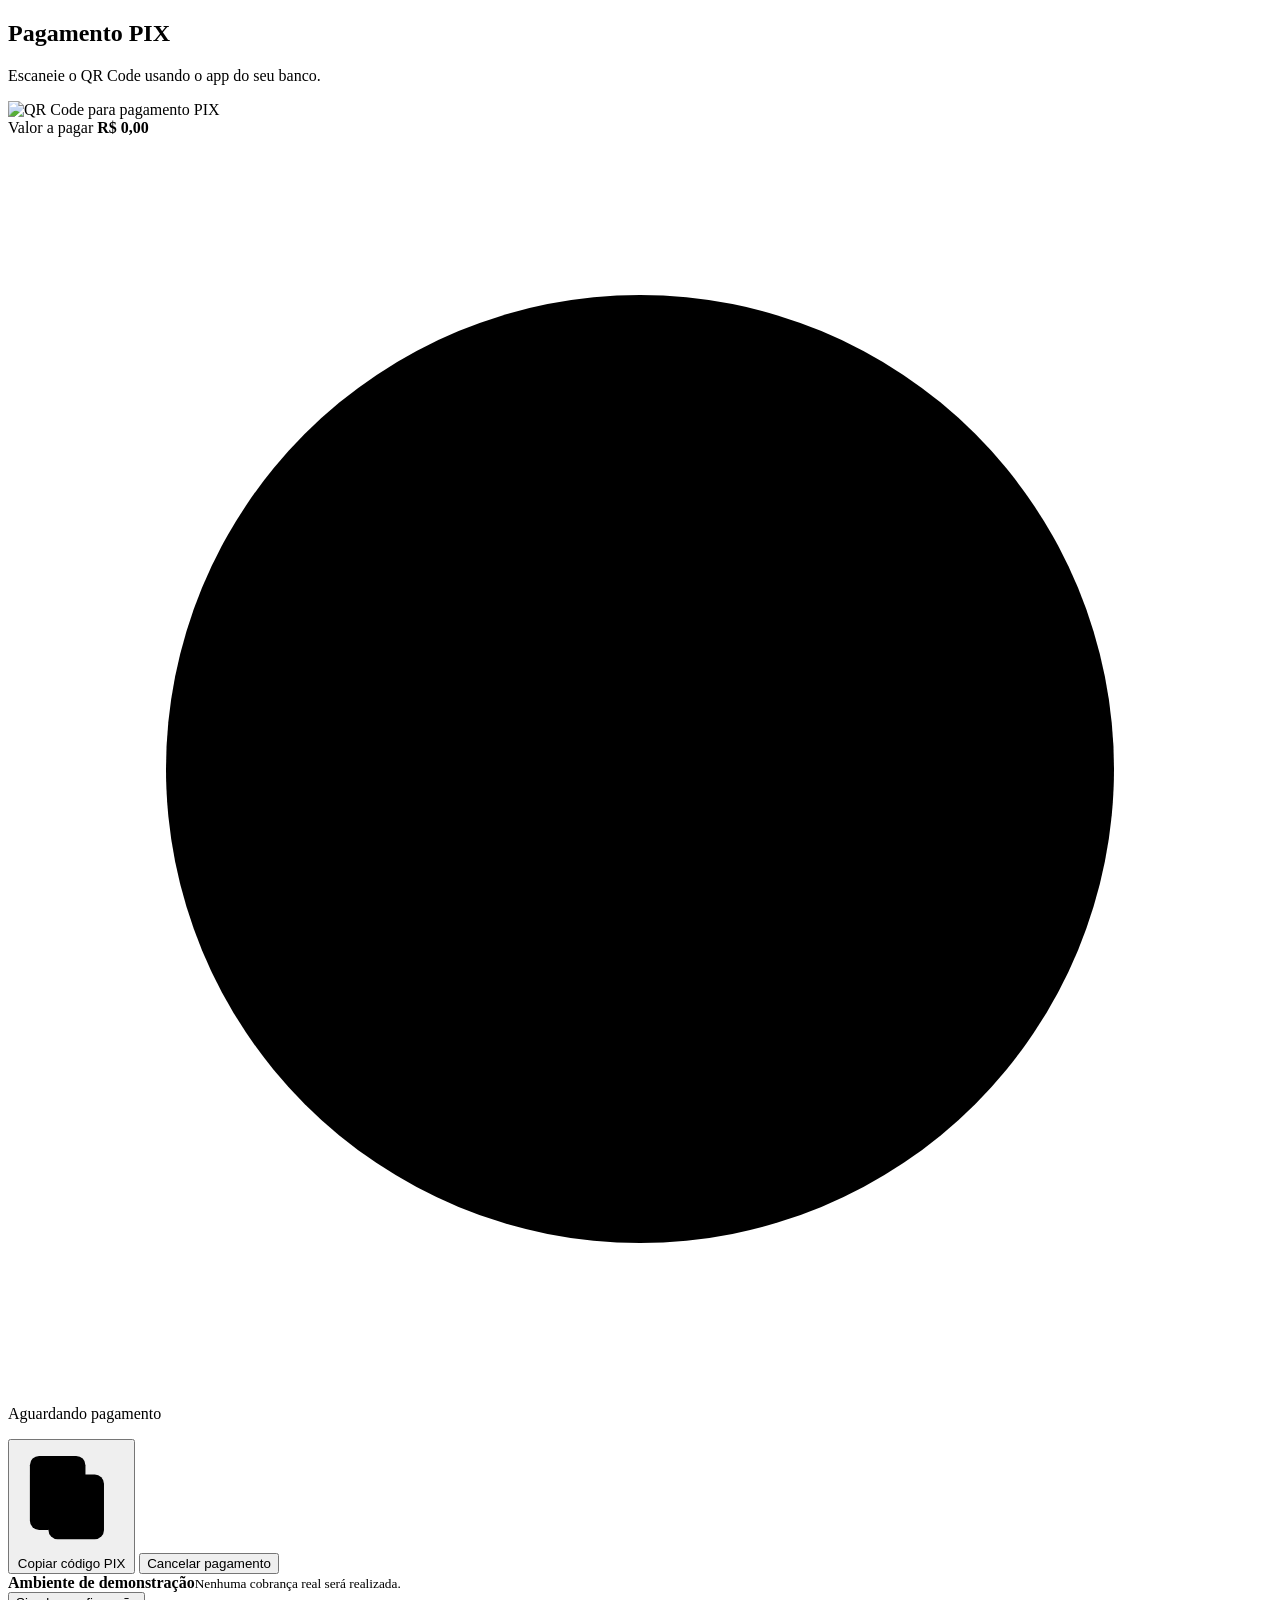
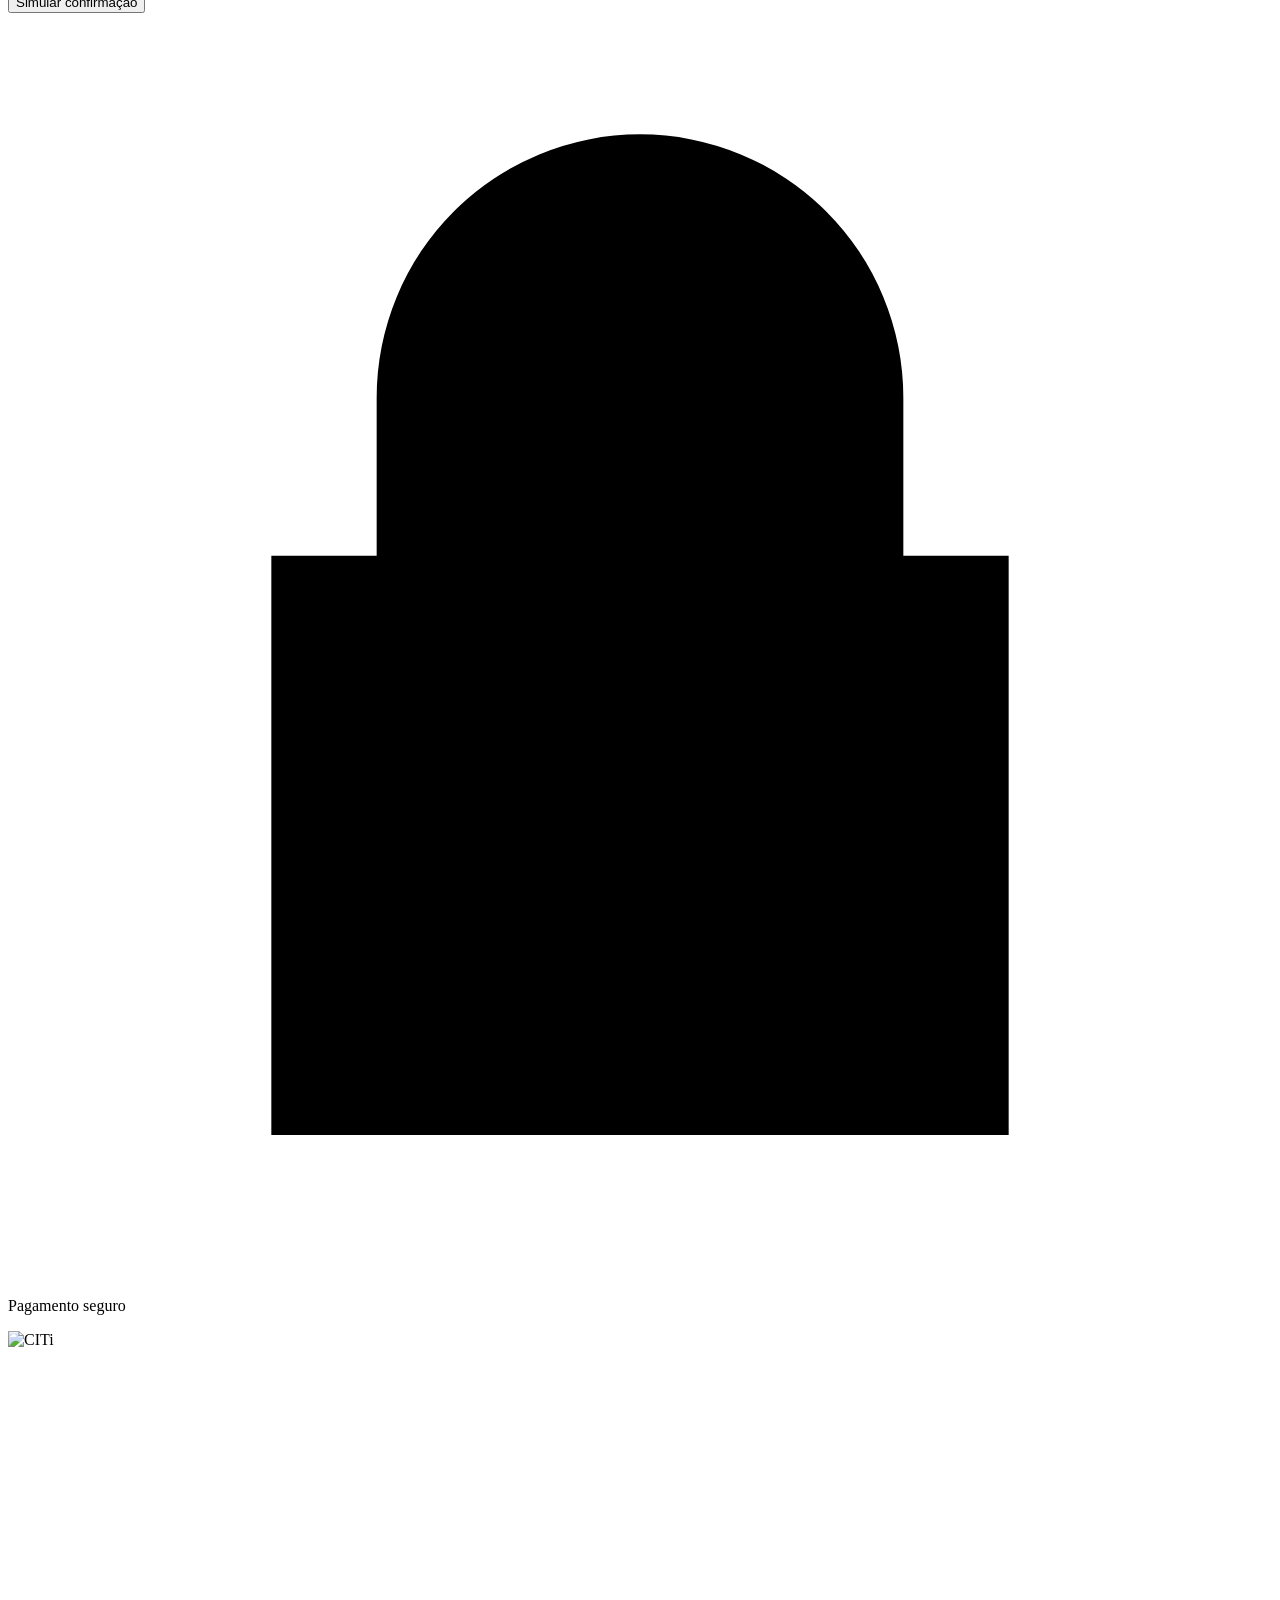
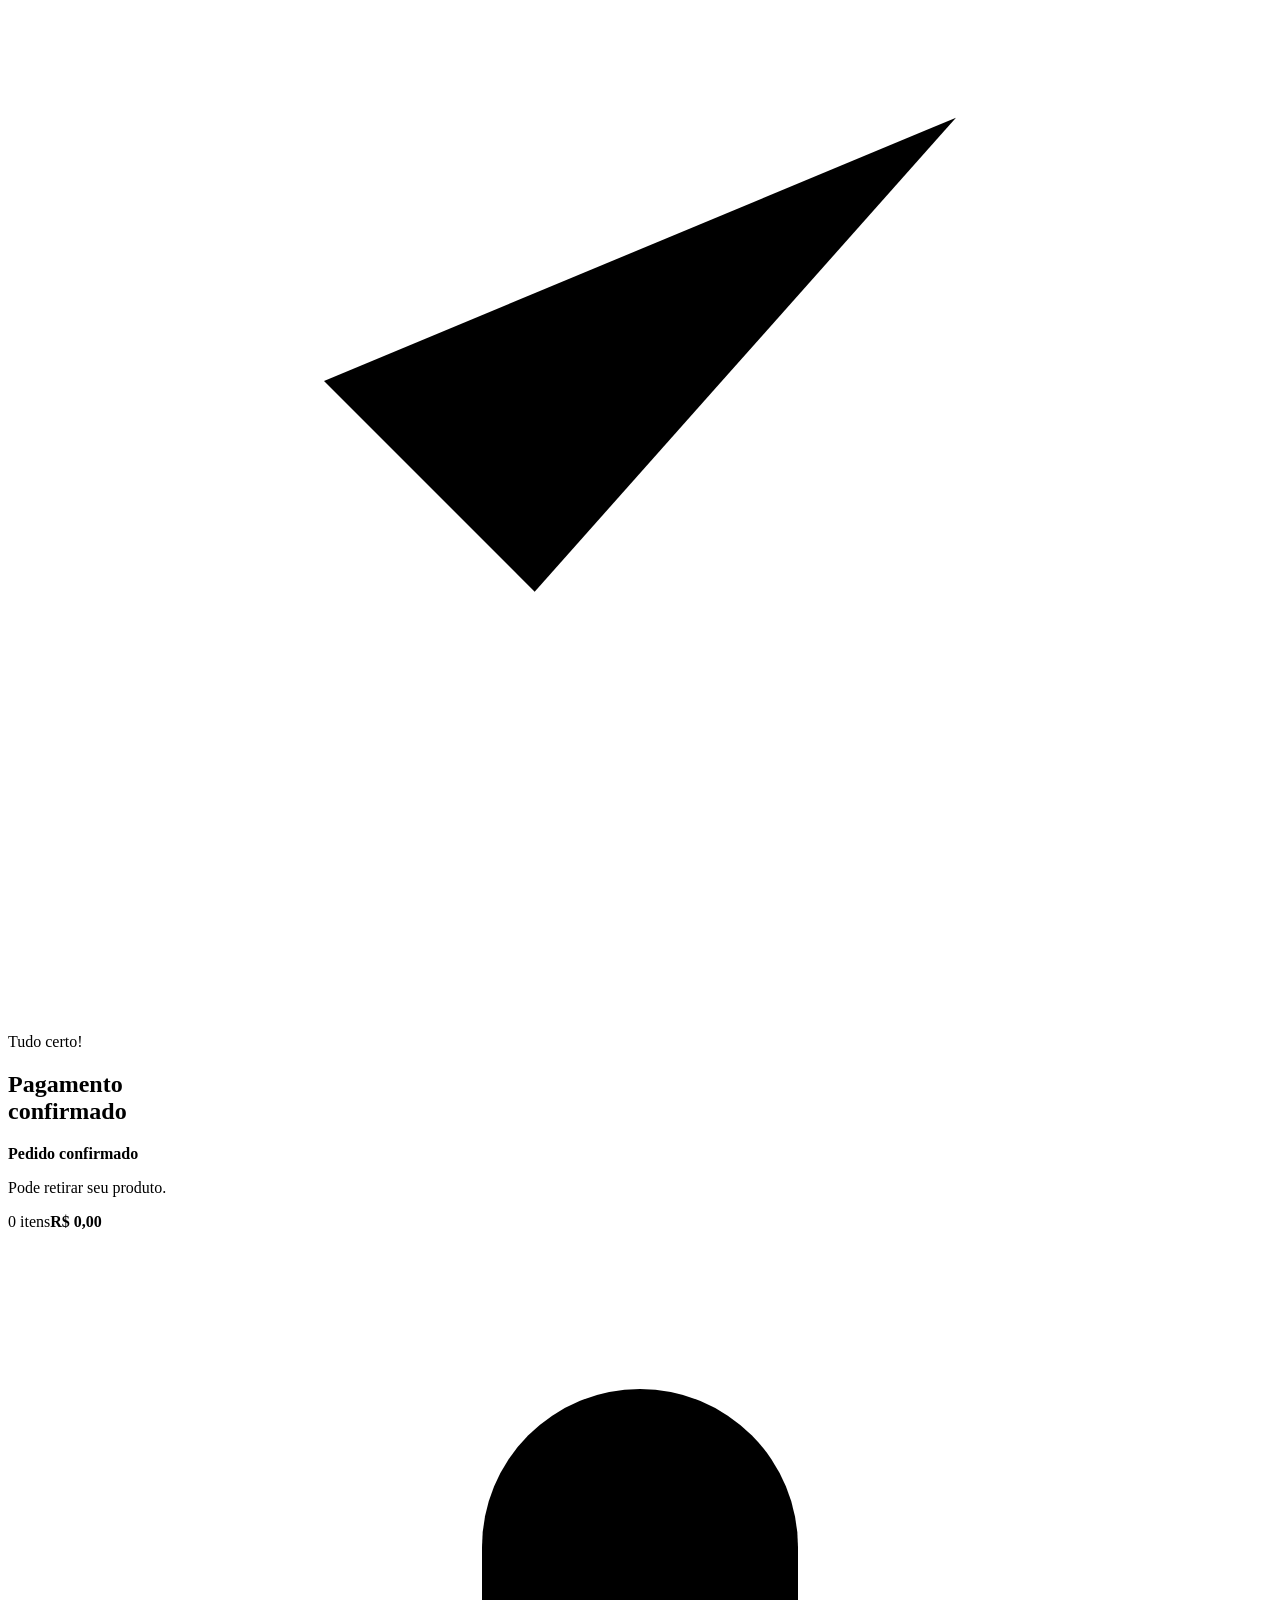
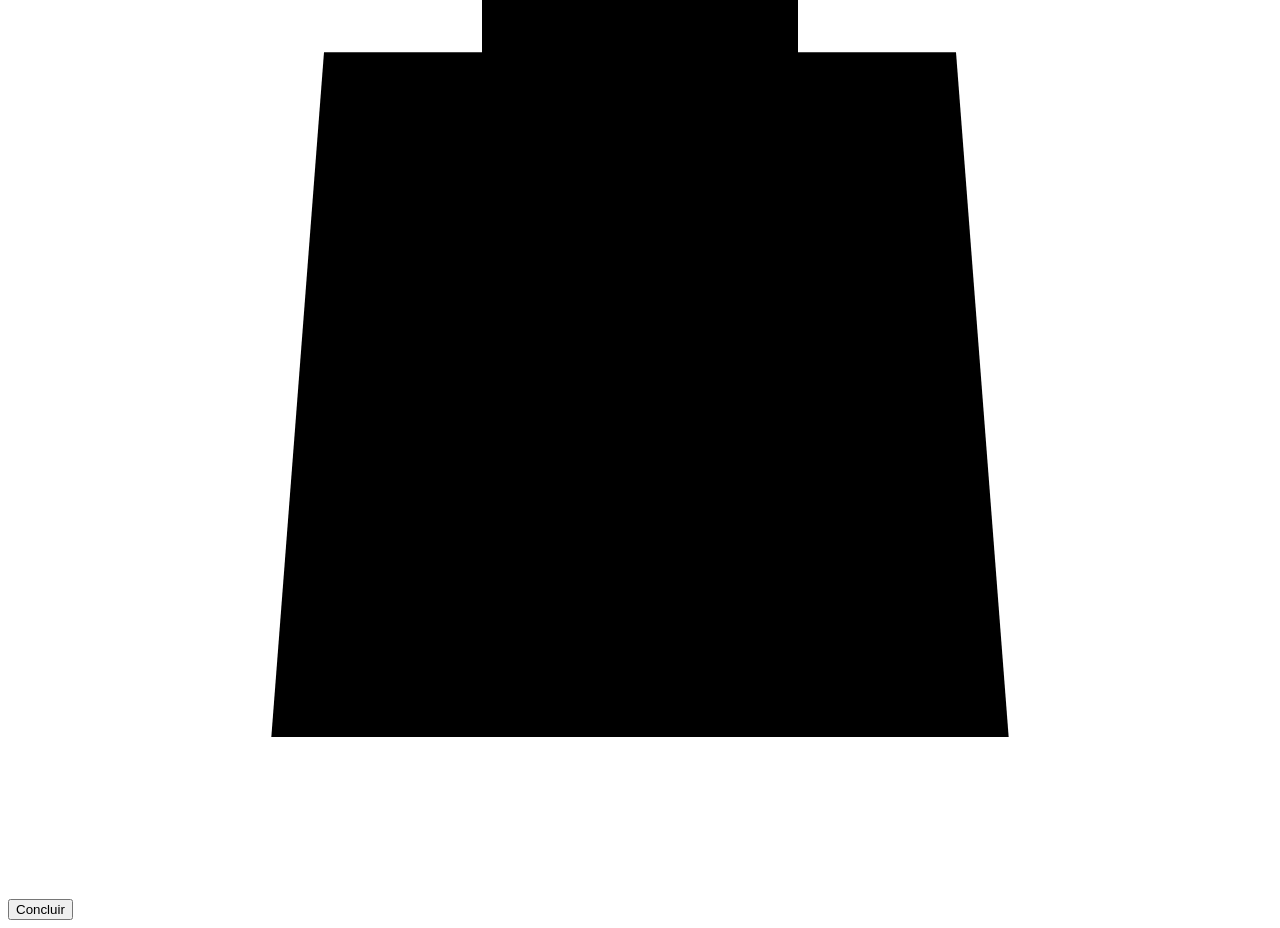
==== commit e4087f9c: "alterações de email + integração com o bd" ====
--- a/app/static/index.html
+++ b/app/static/index.html
@@ -5,7 +5,7 @@
   <meta name="viewport" content="width=device-width, initial-scale=1, viewport-fit=cover">
   <meta name="theme-color" content="#070d16">
   <title>Red Bull no CITi</title>
-  <link rel="stylesheet" href="/static/styles.css?v=20260804-3">
+  <link rel="stylesheet" href="/static/styles.css?v=20260811-1">
 </head>
 <body>
   <main class="app-shell">
@@ -49,12 +49,56 @@
             <strong id="cart-total">R$ 0,00</strong>
           </div>
           <button type="submit" id="checkout" disabled>
-            <span class="button-label">Pagar com PIX</span>
+            <span class="button-label">Continuar</span>
             <span class="button-loader" aria-hidden="true"></span>
             <svg aria-hidden="true" viewBox="0 0 24 24"><path d="m9 18 6-6-6-6"/></svg>
           </button>
           <p class="secure-note"><svg aria-hidden="true" viewBox="0 0 24 24"><path d="M7 10V7a5 5 0 0 1 10 0v3M5 10h14v11H5z"/></svg>Pagamento seguro e instantâneo</p>
         </aside>
+      </form>
+    </section>
+
+    <section id="email-view" class="view hidden" aria-labelledby="email-title">
+      <div class="view-topline">
+        <button class="icon-button" id="back-email" type="button" aria-label="Voltar ao carrinho"><svg aria-hidden="true" viewBox="0 0 24 24"><path d="m15 18-6-6 6-6"/></svg></button>
+        <a class="brand brand-small" href="#/comprar" aria-label="CITi — início"><img src="/static/assets/logo-citi-transparent.png?v=20260802-2" alt=""></a>
+        <span class="topline-spacer"></span>
+      </div>
+
+      <div class="payment-heading identity-heading">
+        <p class="eyebrow">Identificação</p>
+        <h1 id="email-title">Informe seu e-mail</h1>
+        <p>Informe seu e-mail para identificarmos o pagador e processarmos corretamente o pagamento.</p>
+      </div>
+
+      <form id="email-form" class="identity-card" novalidate>
+        <div class="email-field">
+          <label for="payer-email">E-mail</label>
+          <div class="input-wrap">
+            <svg aria-hidden="true" viewBox="0 0 24 24"><path d="M4 5h16v14H4zM4 7l8 6 8-6"/></svg>
+            <input
+              id="payer-email"
+              type="email"
+              name="email"
+              autocomplete="email"
+              inputmode="email"
+              maxlength="254"
+              required
+              placeholder="voce@exemplo.com"
+              aria-describedby="email-error email-network-error email-privacy"
+            >
+          </div>
+          <small id="email-error" class="field-error" aria-live="polite"></small>
+        </div>
+
+        <p id="email-network-error" class="form-error hidden" role="alert"></p>
+        <p id="email-privacy" class="privacy-note">Usaremos este dado somente para identificar e processar o pagamento.</p>
+
+        <button type="submit" id="email-submit" disabled>
+          <span class="button-label">Continuar para o pagamento</span>
+          <span class="button-loader" aria-hidden="true"></span>
+          <svg aria-hidden="true" viewBox="0 0 24 24"><path d="m9 18 6-6-6-6"/></svg>
+        </button>
       </form>
     </section>
 
@@ -120,6 +164,6 @@
   </main>
 
   <div id="toast" role="alert" aria-live="assertive"></div>
-  <script src="/static/app.js?v=20260805-2"></script>
+  <script src="/static/app.js?v=20260811-1"></script>
 </body>
 </html>
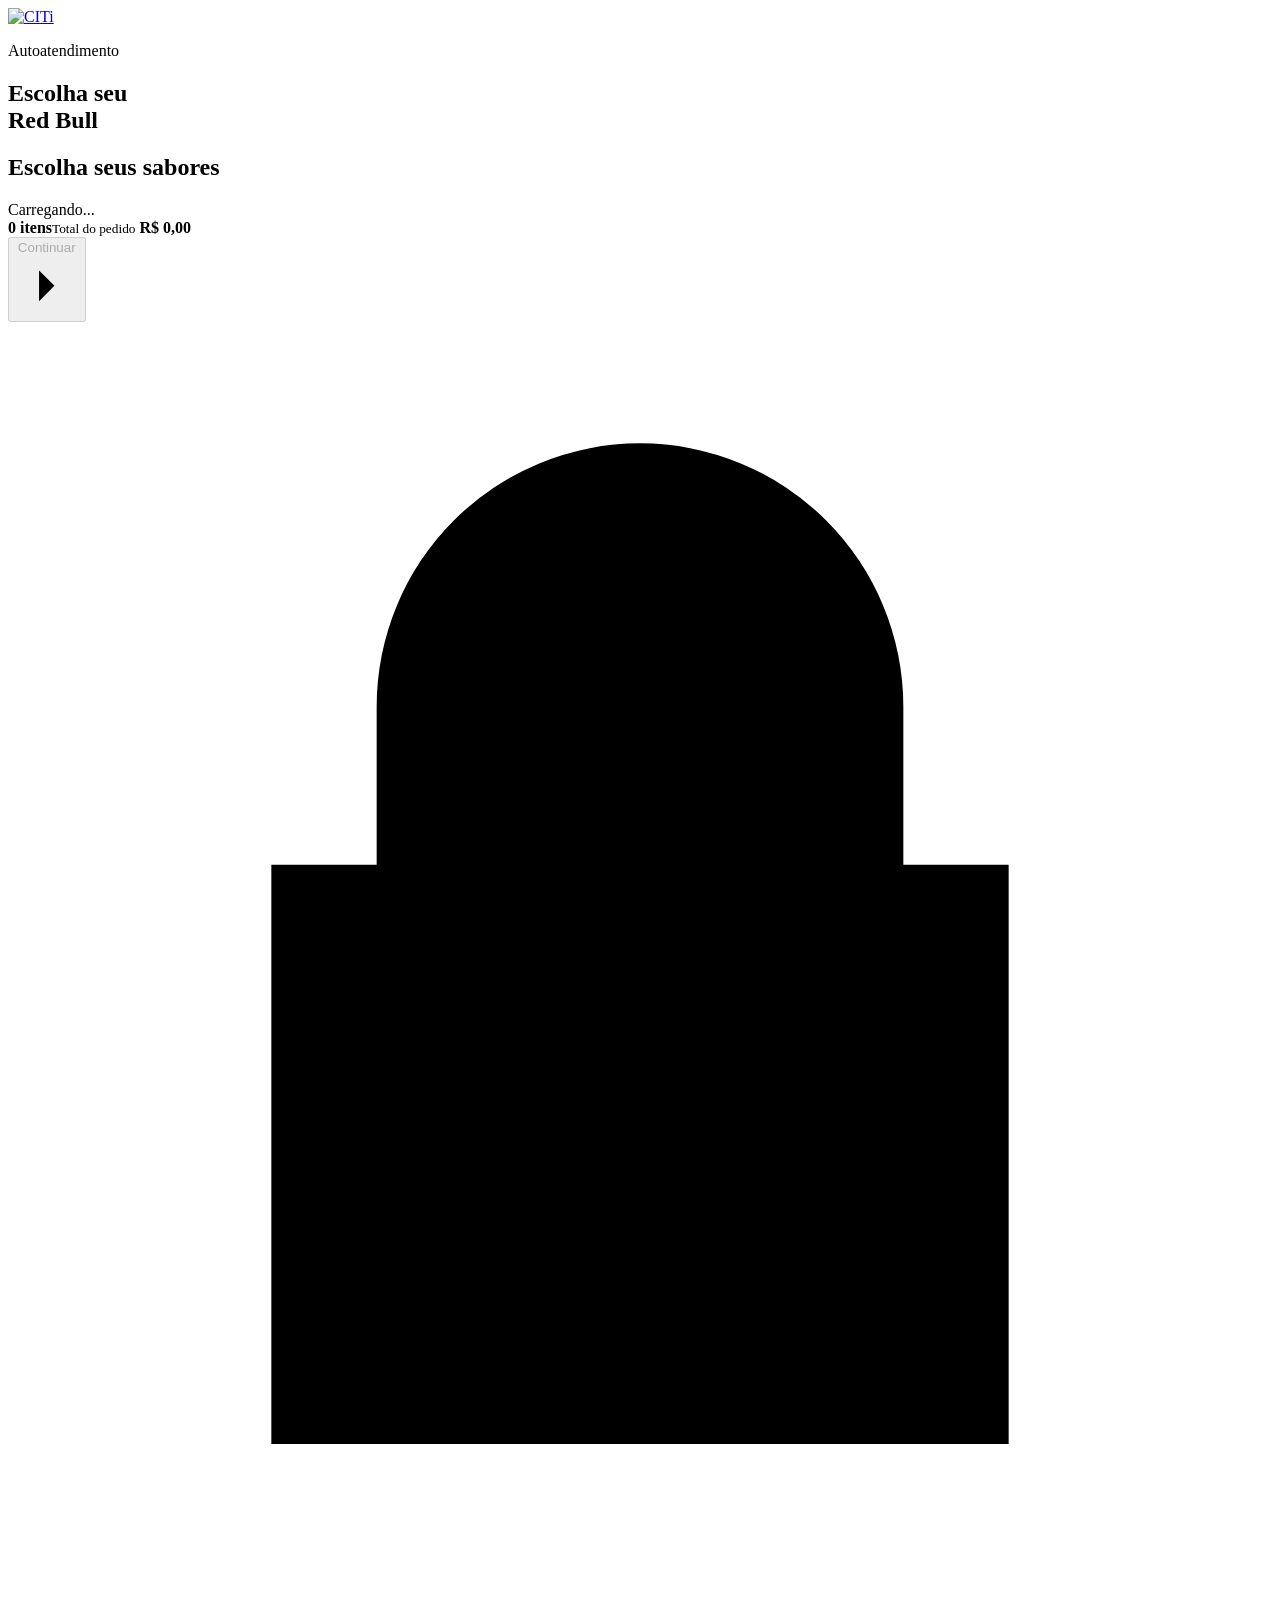
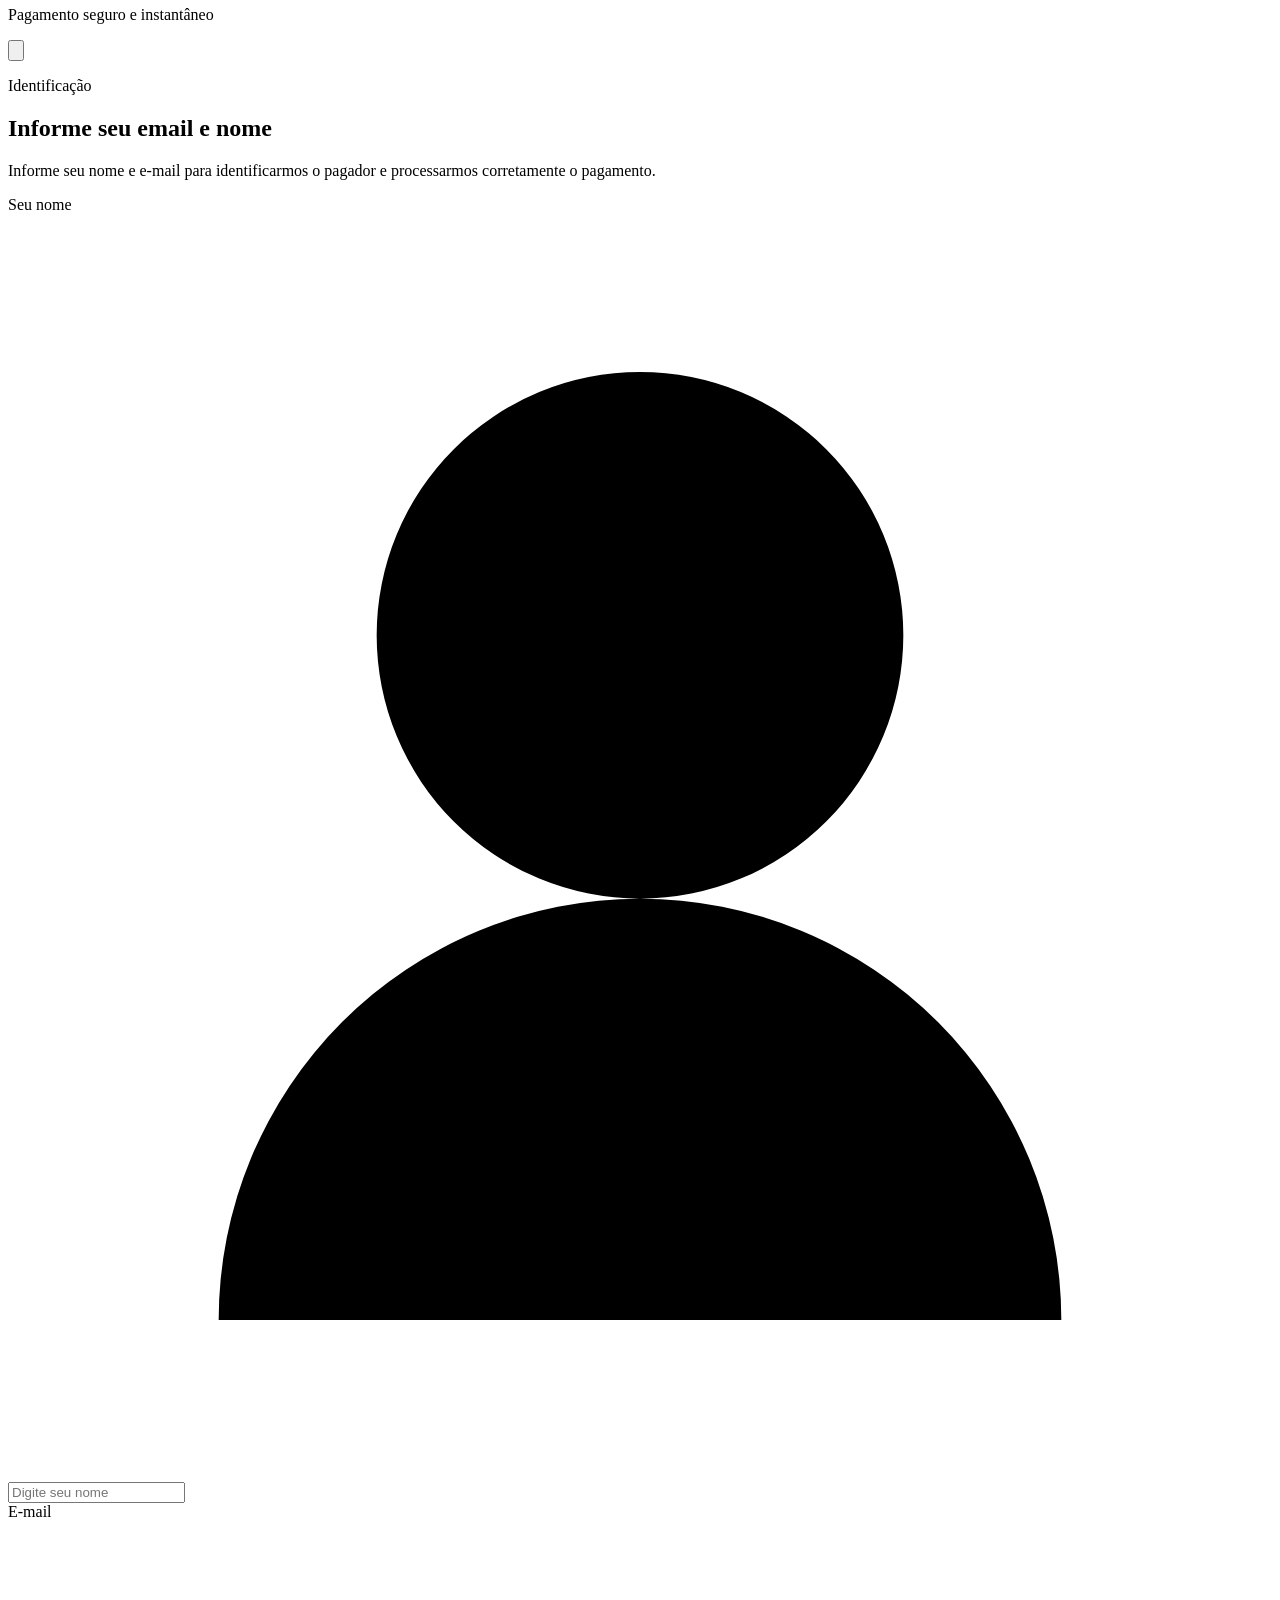
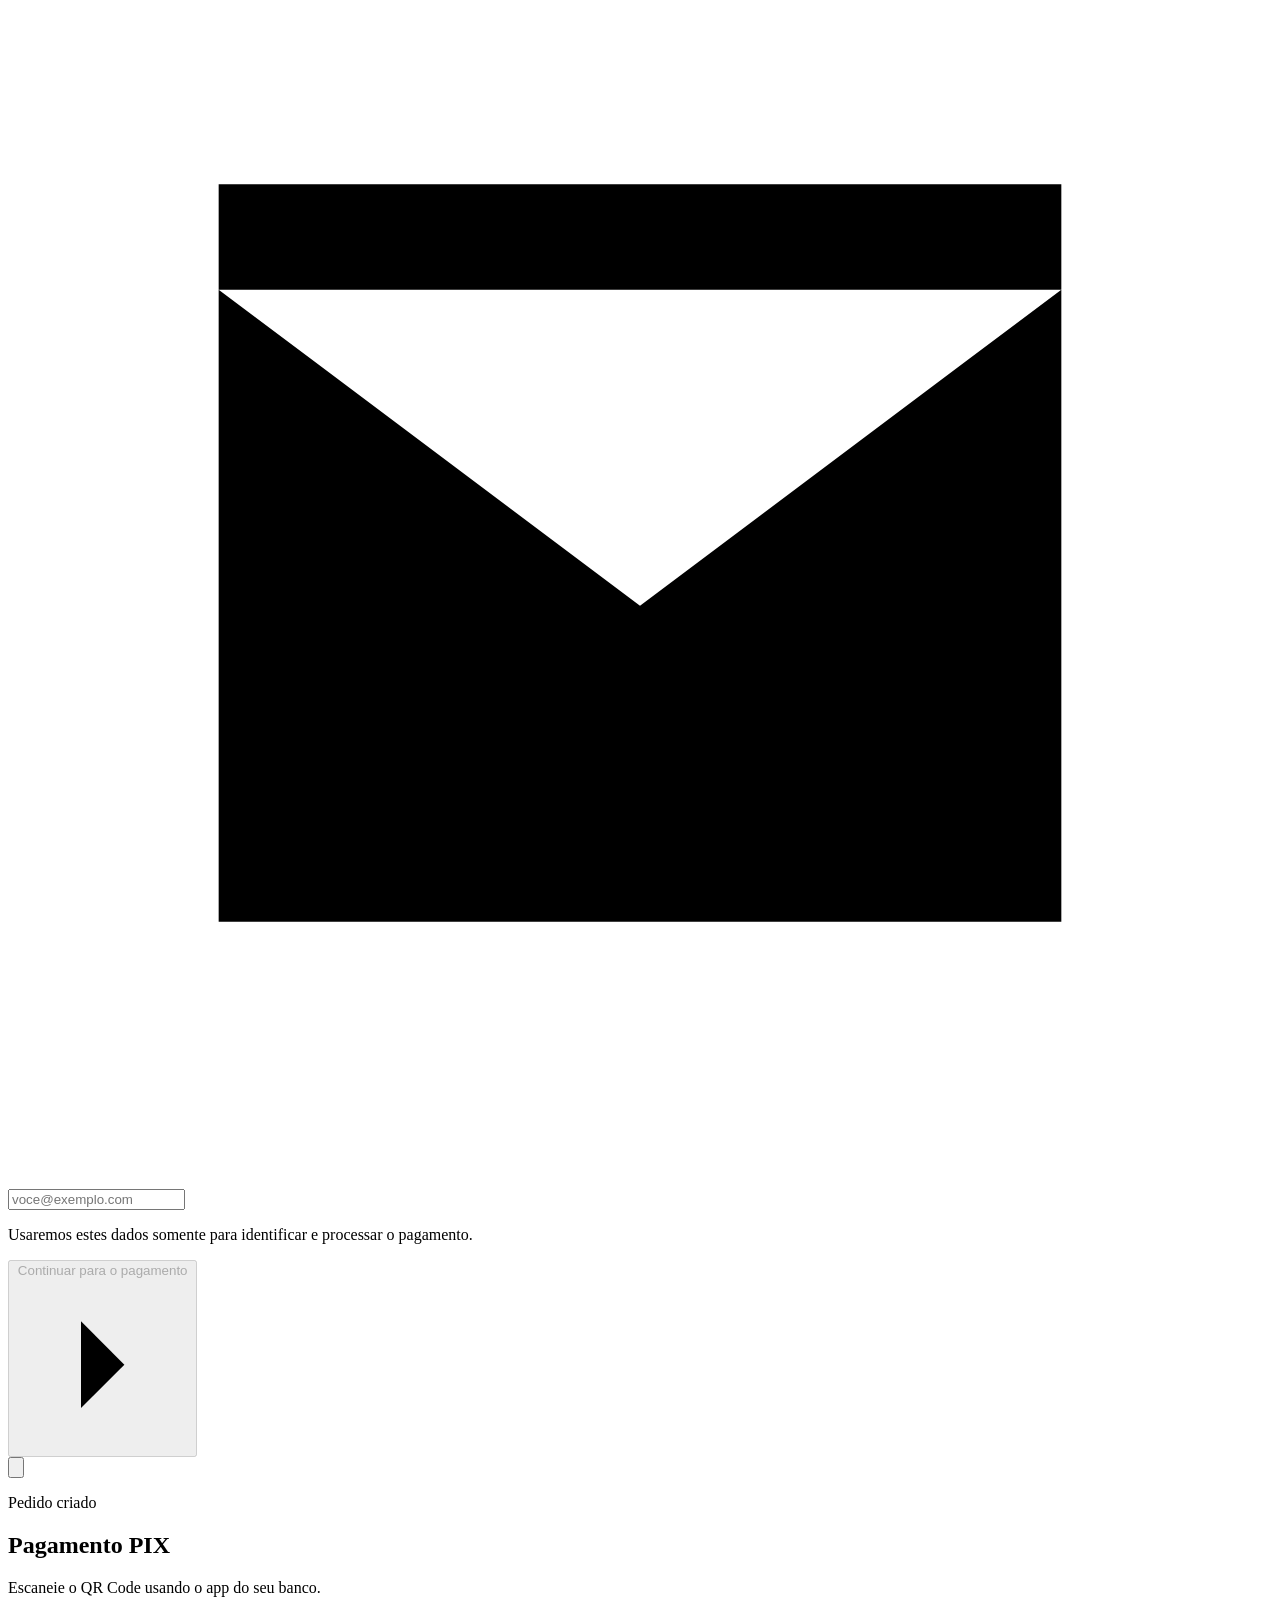
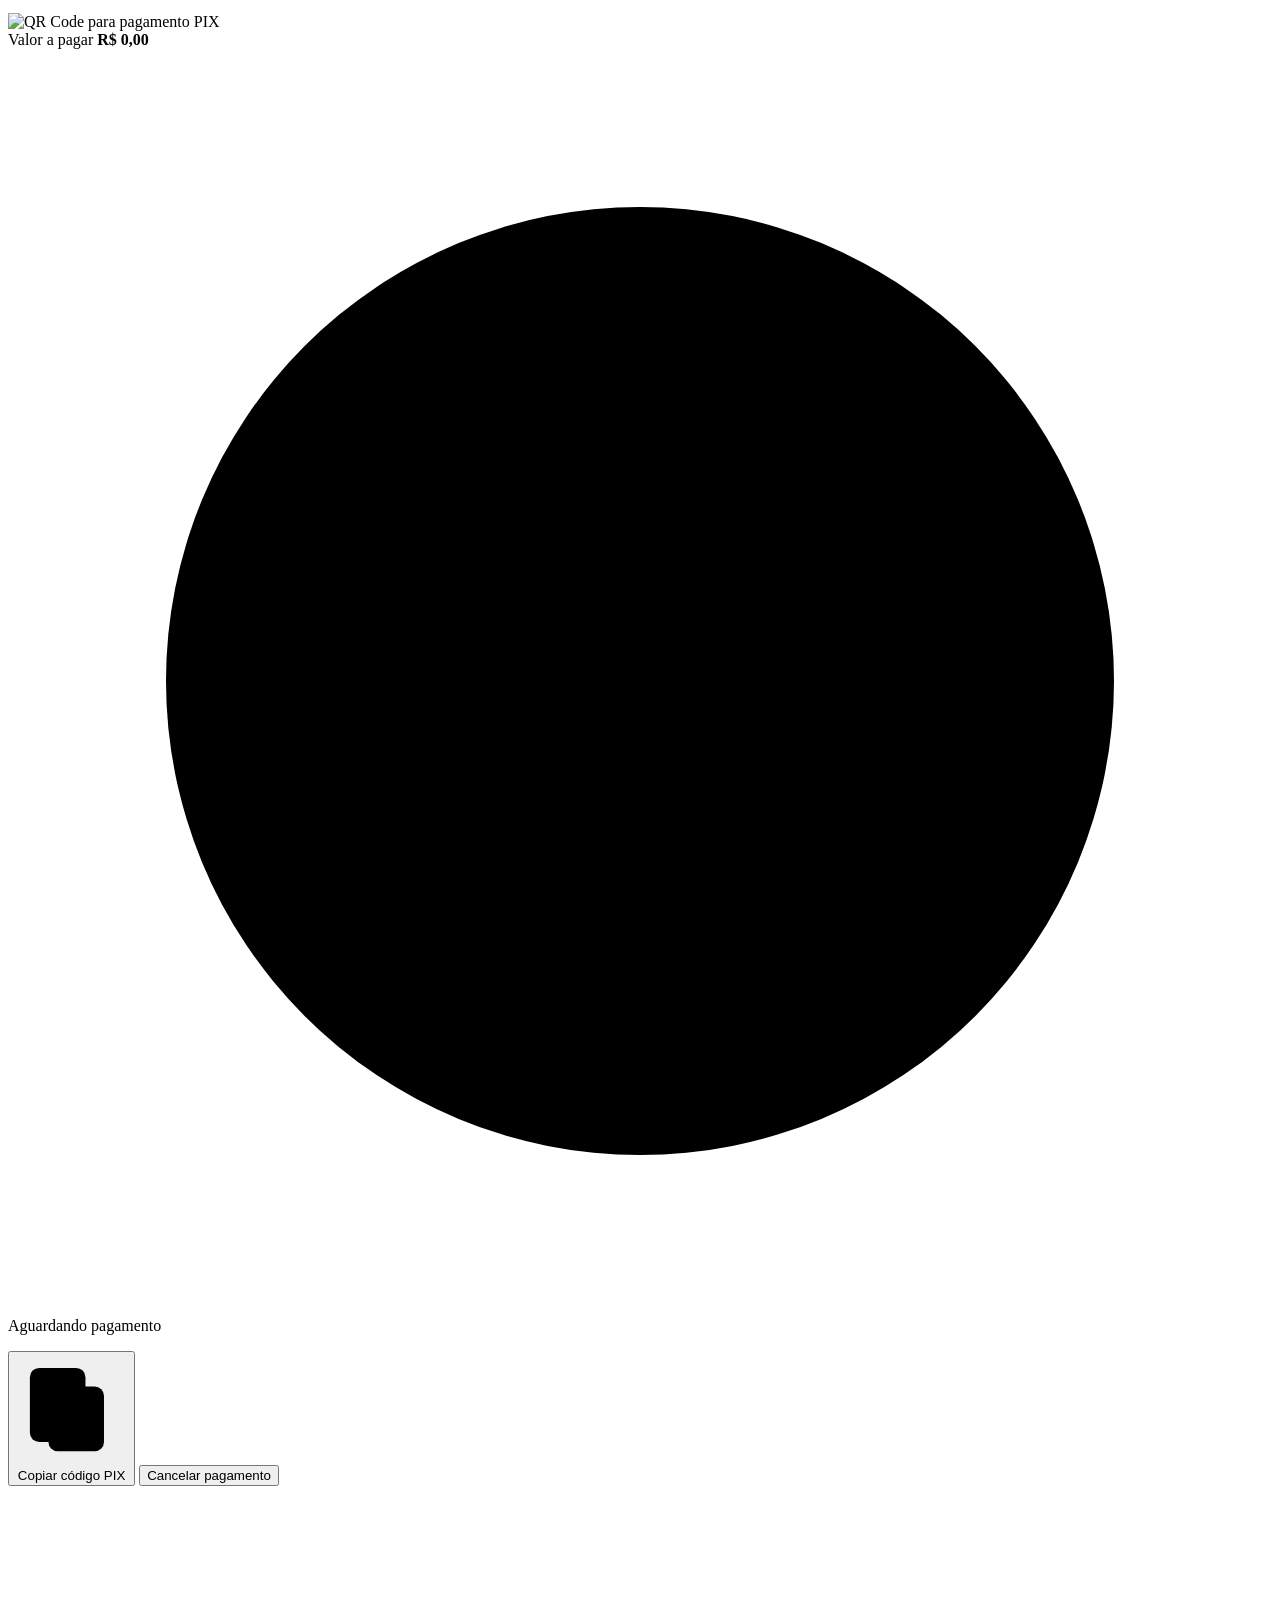
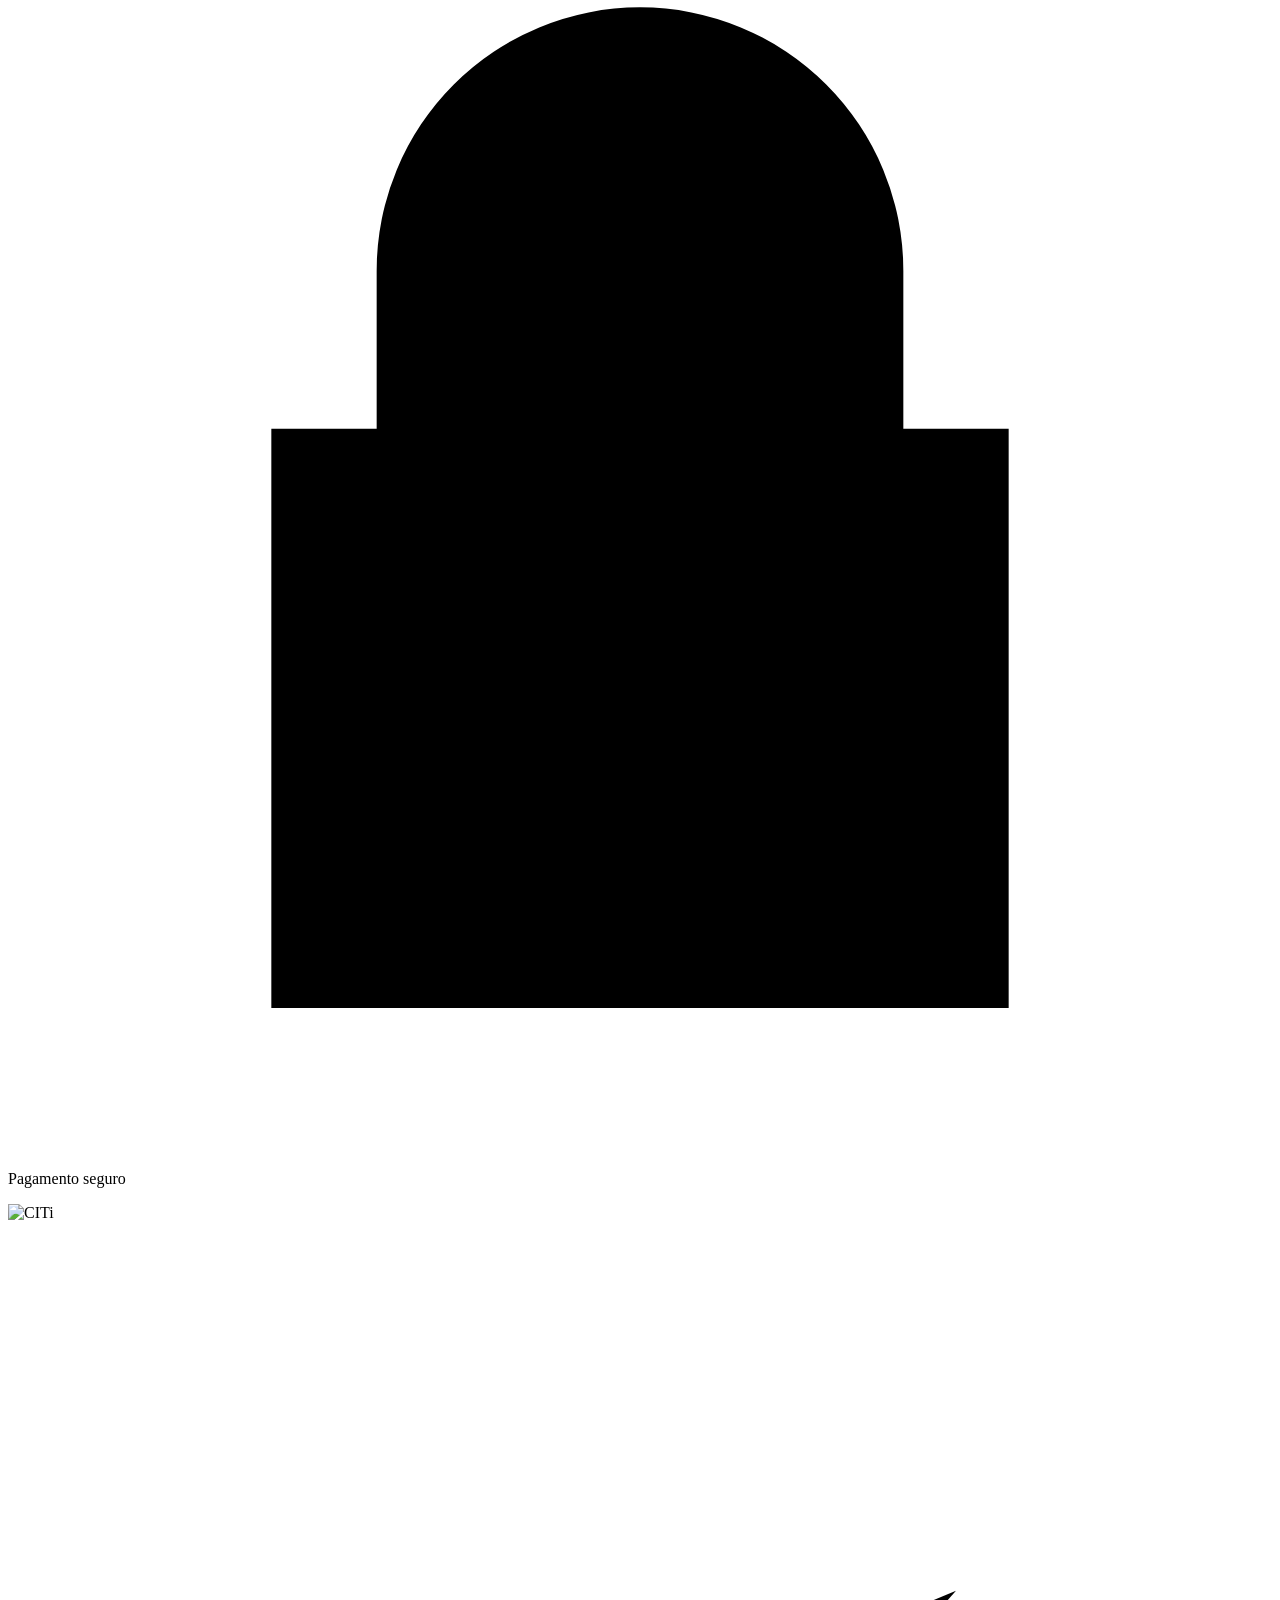
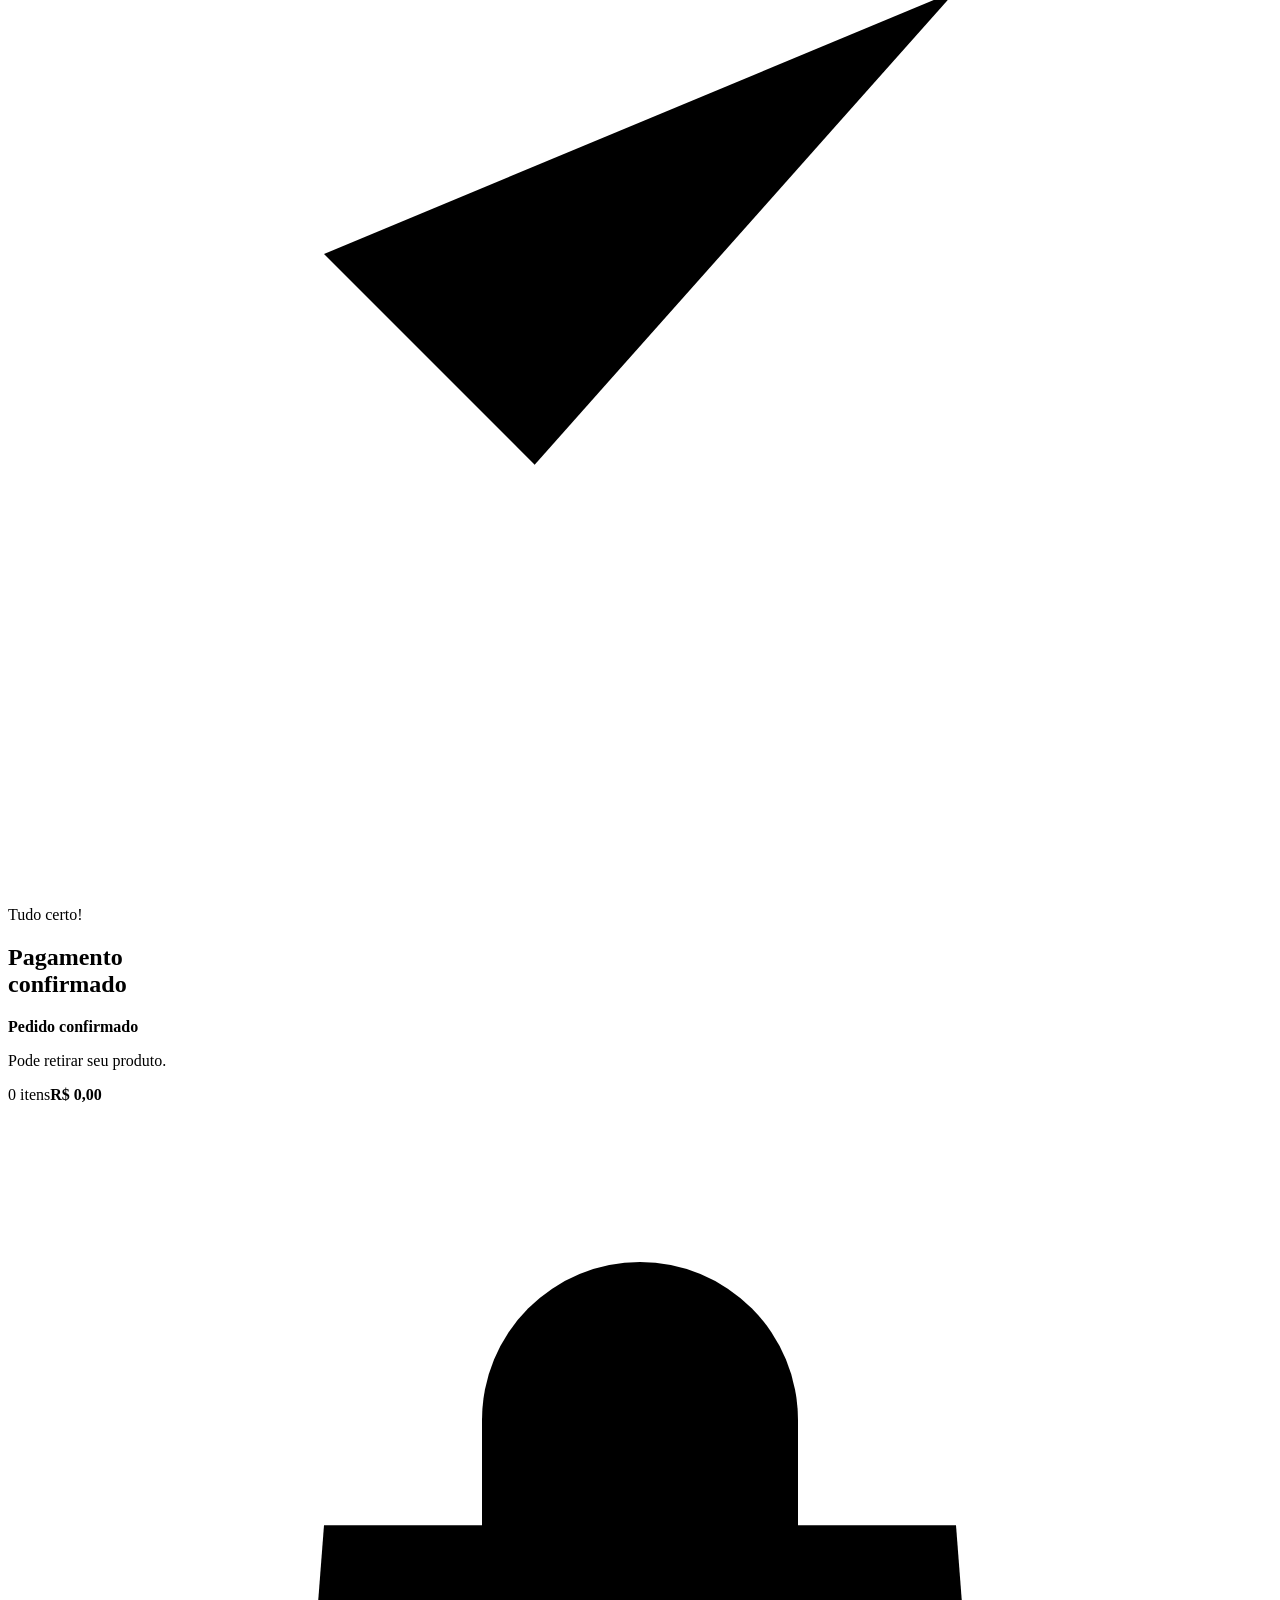
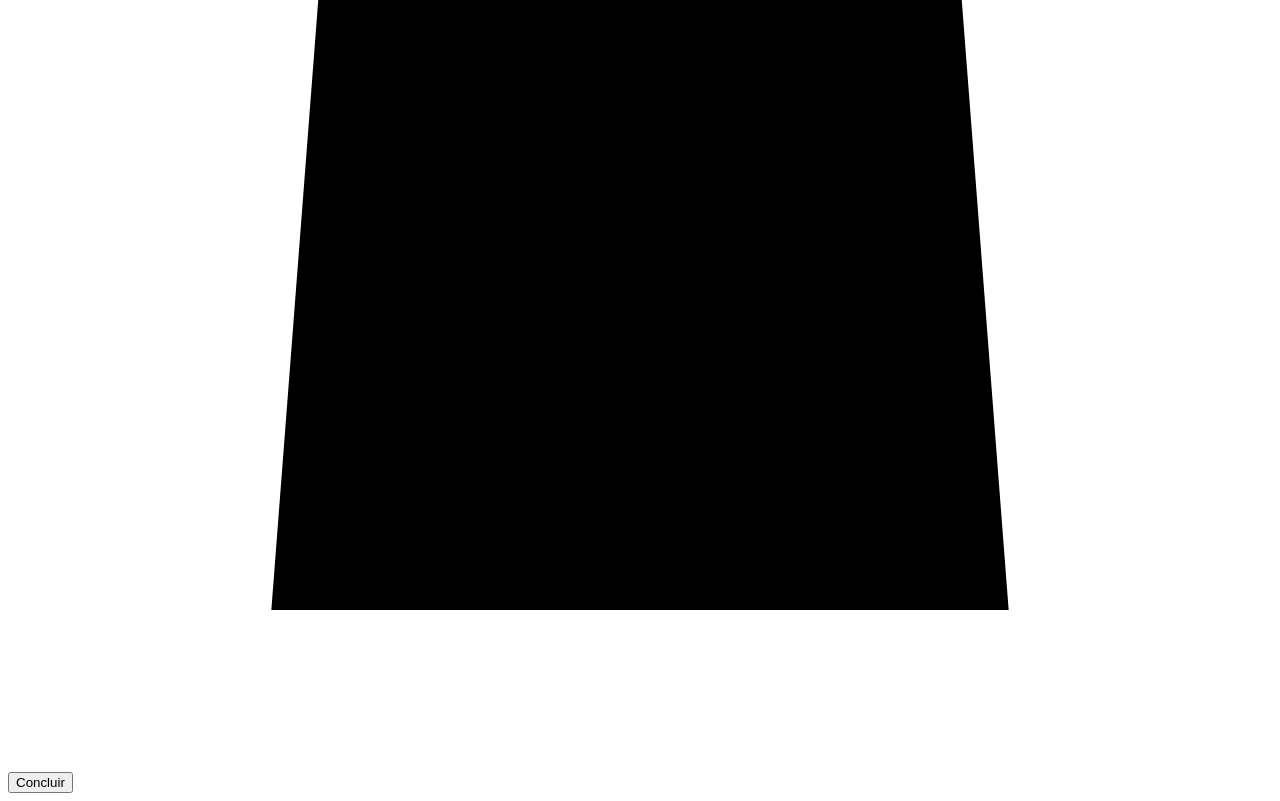
==== commit be22ad07: "refactor/retirada de elementos de teste" ====
--- a/app/static/index.html
+++ b/app/static/index.html
@@ -17,21 +17,9 @@
       <div class="intro">
         <p class="eyebrow">Autoatendimento</p>
         <h1 id="shop-title">Escolha seu<br><span>Red Bull</span></h1>
-        <p>Selecione seus sabores e pague rapidinho com PIX.</p>
       </div>
 
-      <p id="pricing-summary" class="pricing-summary" aria-live="polite">Carregando preços...</p>
-
       <form id="order-form" novalidate>
-        <div class="name-field">
-          <label for="buyer-name">Seu nome</label>
-          <div class="input-wrap">
-            <svg aria-hidden="true" viewBox="0 0 24 24"><path d="M20 21a8 8 0 0 0-16 0M12 13a5 5 0 1 0 0-10 5 5 0 0 0 0 10Z"/></svg>
-            <input id="buyer-name" required minlength="2" maxlength="80" autocomplete="name" placeholder="Digite seu nome" aria-describedby="name-error">
-          </div>
-          <small id="name-error" class="field-error" aria-live="polite"></small>
-        </div>
-
         <div class="section-heading">
           <h2>Escolha seus sabores</h2>
           <span id="stock-note" aria-live="polite">Carregando...</span>
@@ -67,11 +55,20 @@
 
       <div class="payment-heading identity-heading">
         <p class="eyebrow">Identificação</p>
-        <h1 id="email-title">Informe seu e-mail</h1>
-        <p>Informe seu e-mail para identificarmos o pagador e processarmos corretamente o pagamento.</p>
+        <h1 id="email-title">Informe seu email e nome</h1>
+        <p>Informe seu nome e e-mail para identificarmos o pagador e processarmos corretamente o pagamento.</p>
       </div>
 
       <form id="email-form" class="identity-card" novalidate>
+        <div class="name-field">
+          <label for="buyer-name">Seu nome</label>
+          <div class="input-wrap">
+            <svg aria-hidden="true" viewBox="0 0 24 24"><path d="M20 21a8 8 0 0 0-16 0M12 13a5 5 0 1 0 0-10 5 5 0 0 0 0 10Z"/></svg>
+            <input id="buyer-name" required minlength="2" maxlength="80" autocomplete="name" placeholder="Digite seu nome" aria-describedby="name-error">
+          </div>
+          <small id="name-error" class="field-error" aria-live="polite"></small>
+        </div>
+
         <div class="email-field">
           <label for="payer-email">E-mail</label>
           <div class="input-wrap">
@@ -92,7 +89,7 @@
         </div>
 
         <p id="email-network-error" class="form-error hidden" role="alert"></p>
-        <p id="email-privacy" class="privacy-note">Usaremos este dado somente para identificar e processar o pagamento.</p>
+        <p id="email-privacy" class="privacy-note">Usaremos estes dados somente para identificar e processar o pagamento.</p>
 
         <button type="submit" id="email-submit" disabled>
           <span class="button-label">Continuar para o pagamento</span>
@@ -137,11 +134,6 @@
         Cancelar pagamento
       </button>
 
-      <div class="demo-box">
-        <div><strong>Ambiente de demonstração</strong><small>Nenhuma cobrança real será realizada.</small></div>
-        <button id="simulate-payment">Simular confirmação</button>
-      </div>
-
       <p class="secure-note payment-secure"><svg aria-hidden="true" viewBox="0 0 24 24"><path d="M7 10V7a5 5 0 0 1 10 0v3M5 10h14v11H5z"/></svg>Pagamento seguro</p>
     </section>
 
@@ -164,6 +156,6 @@
   </main>
 
   <div id="toast" role="alert" aria-live="assertive"></div>
-  <script src="/static/app.js?v=20260811-1"></script>
+  <script src="/static/app.js?v=20260813-1"></script>
 </body>
 </html>
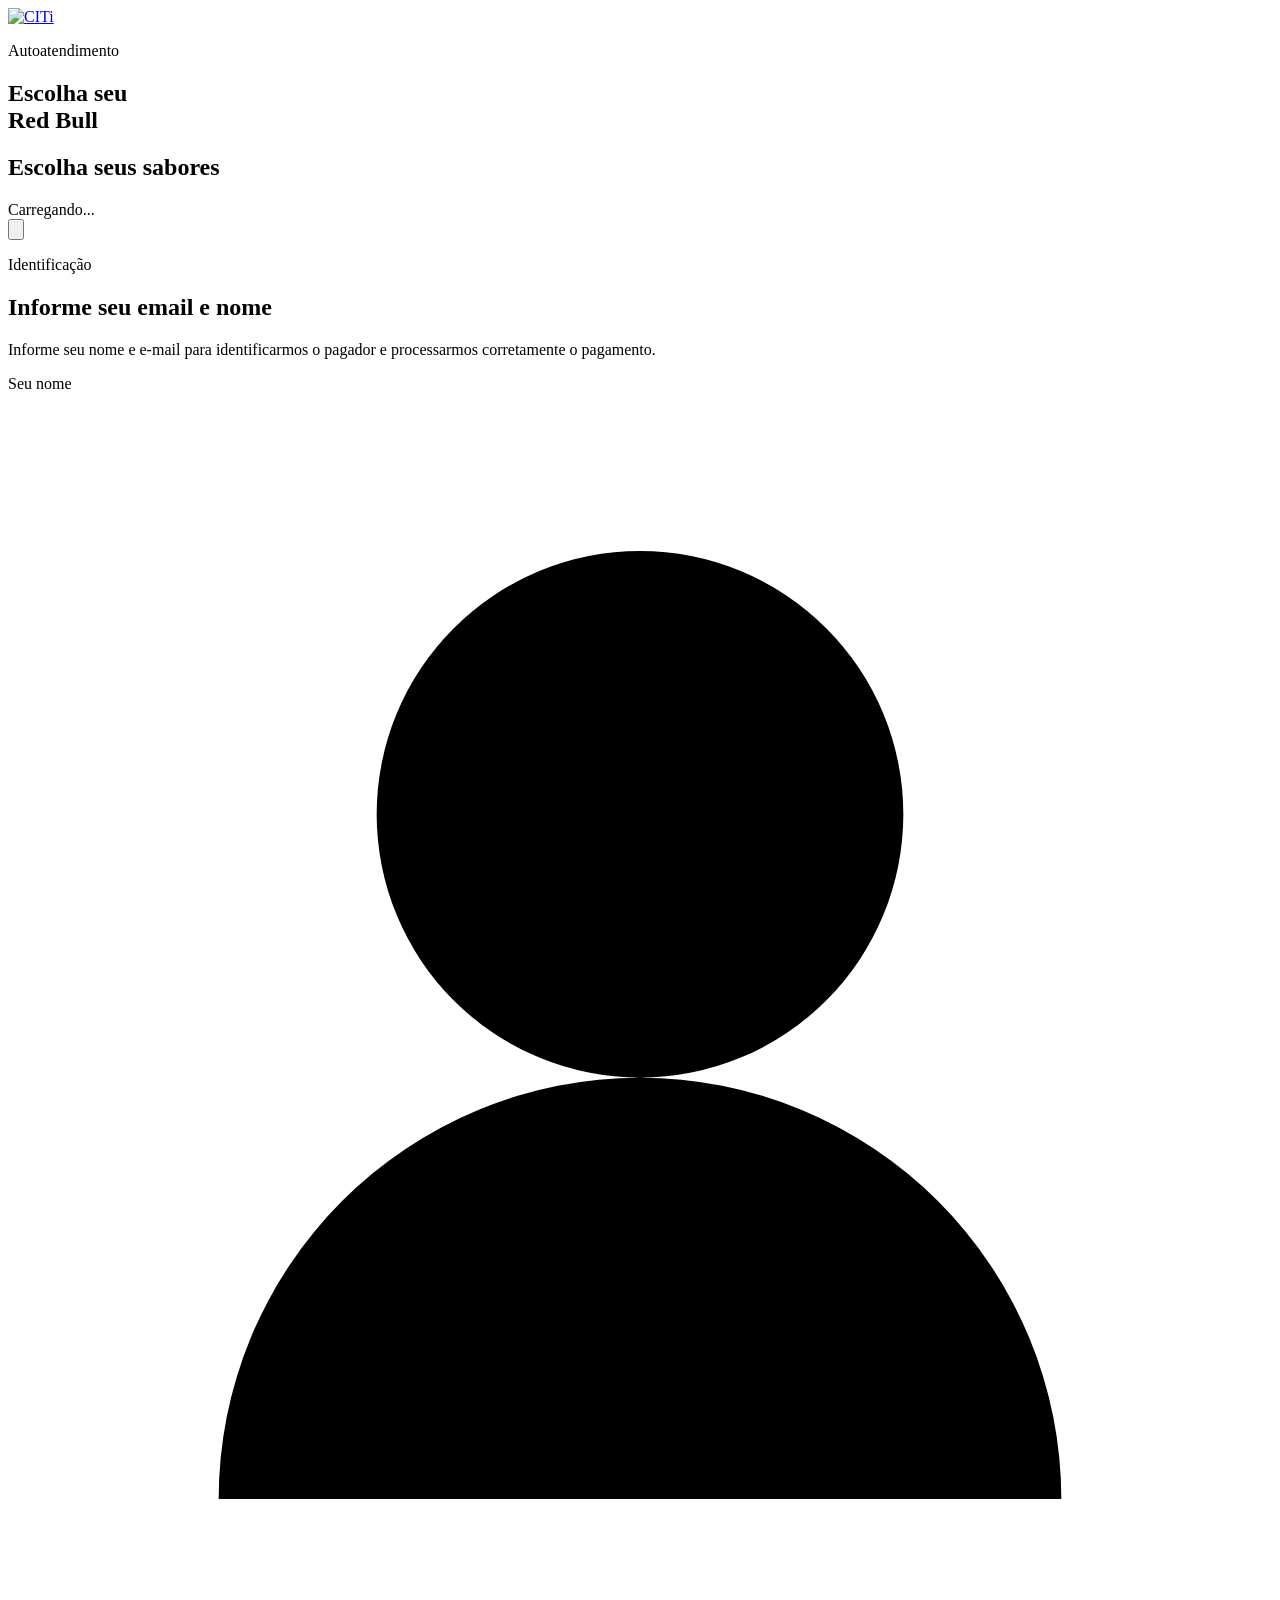
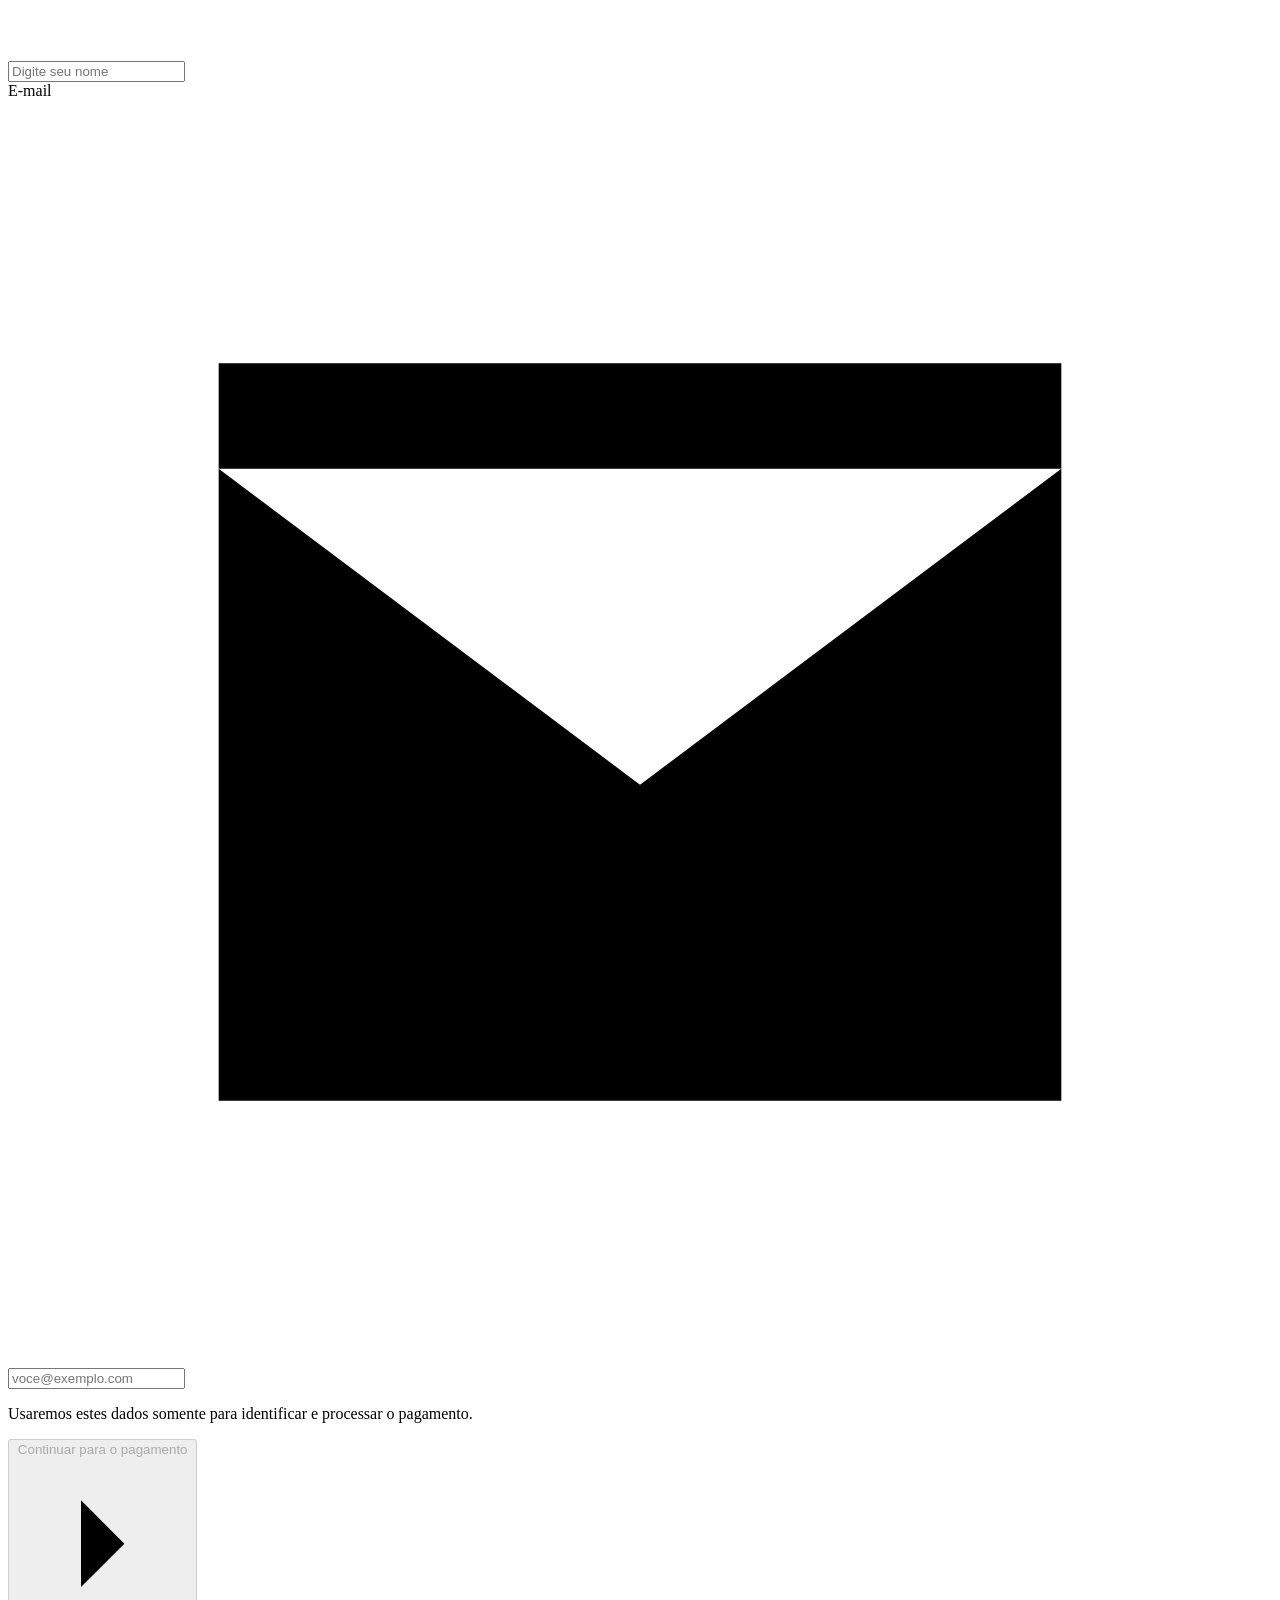
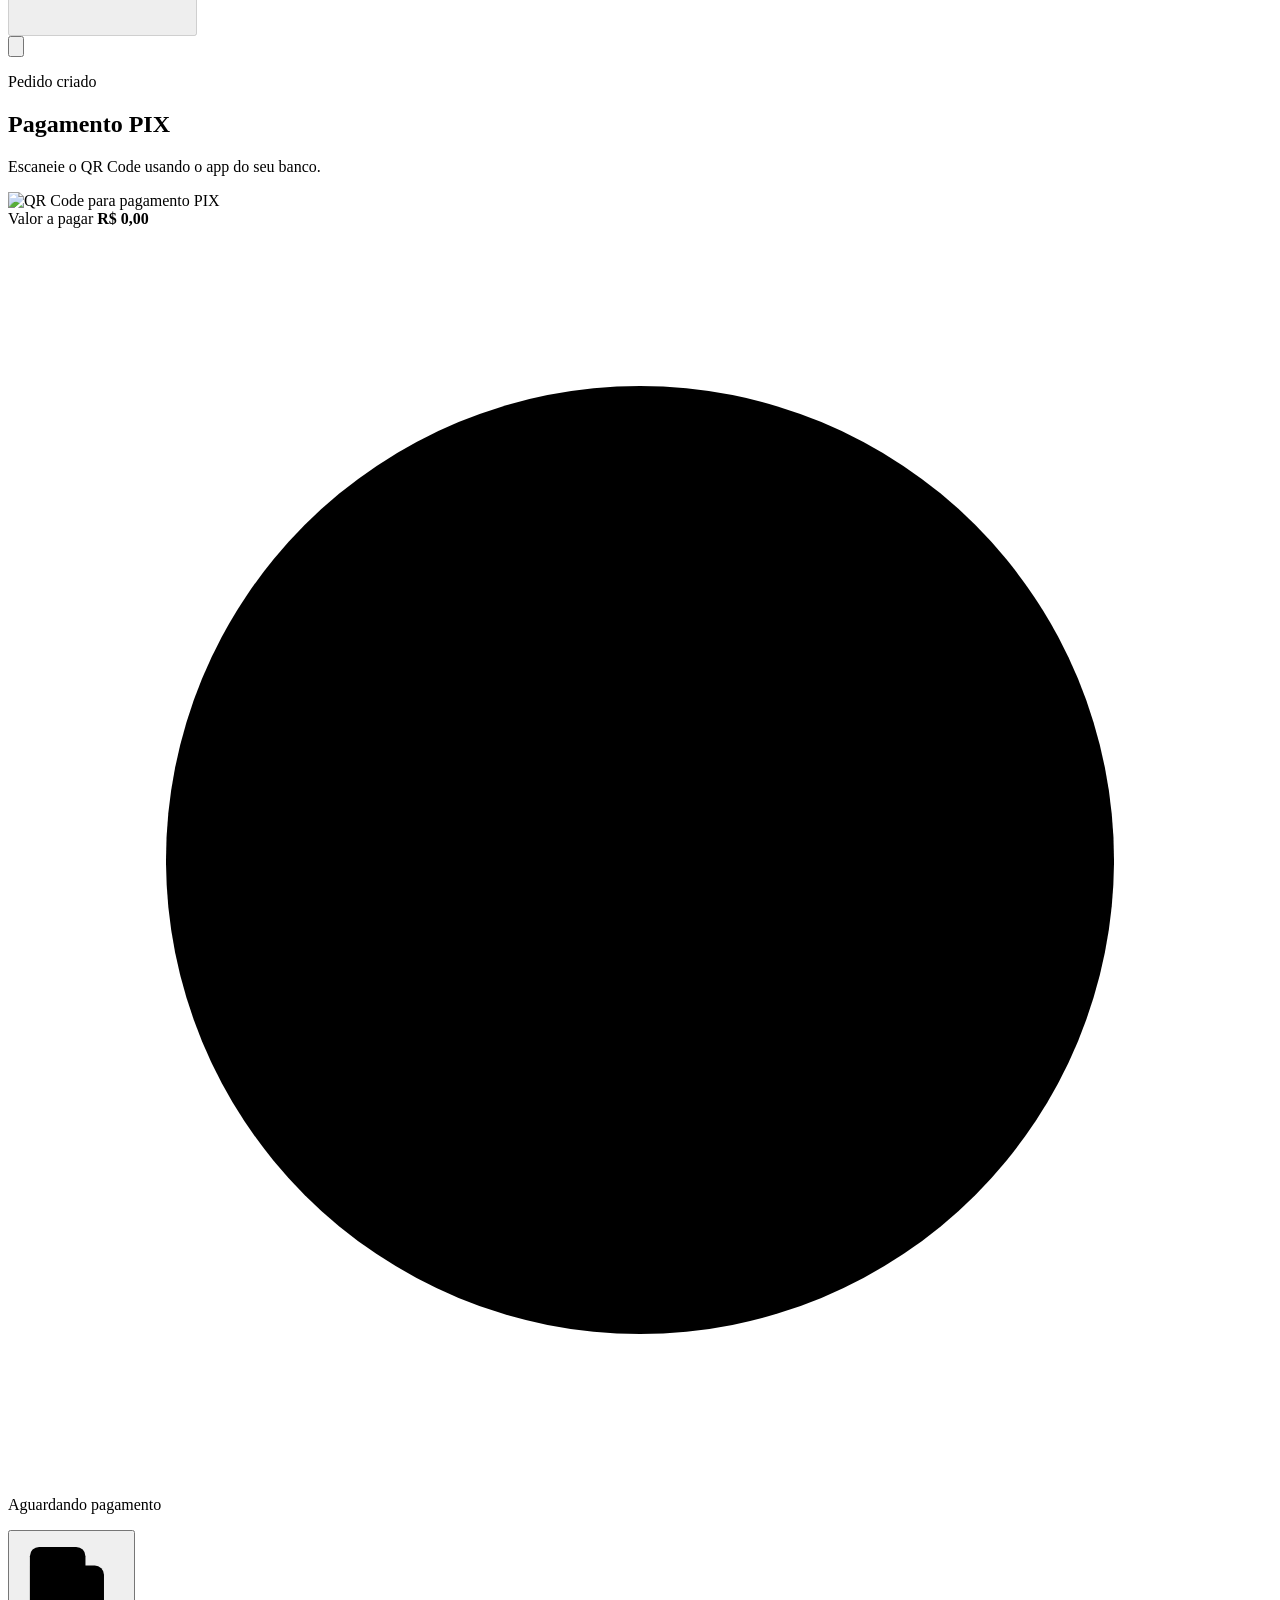
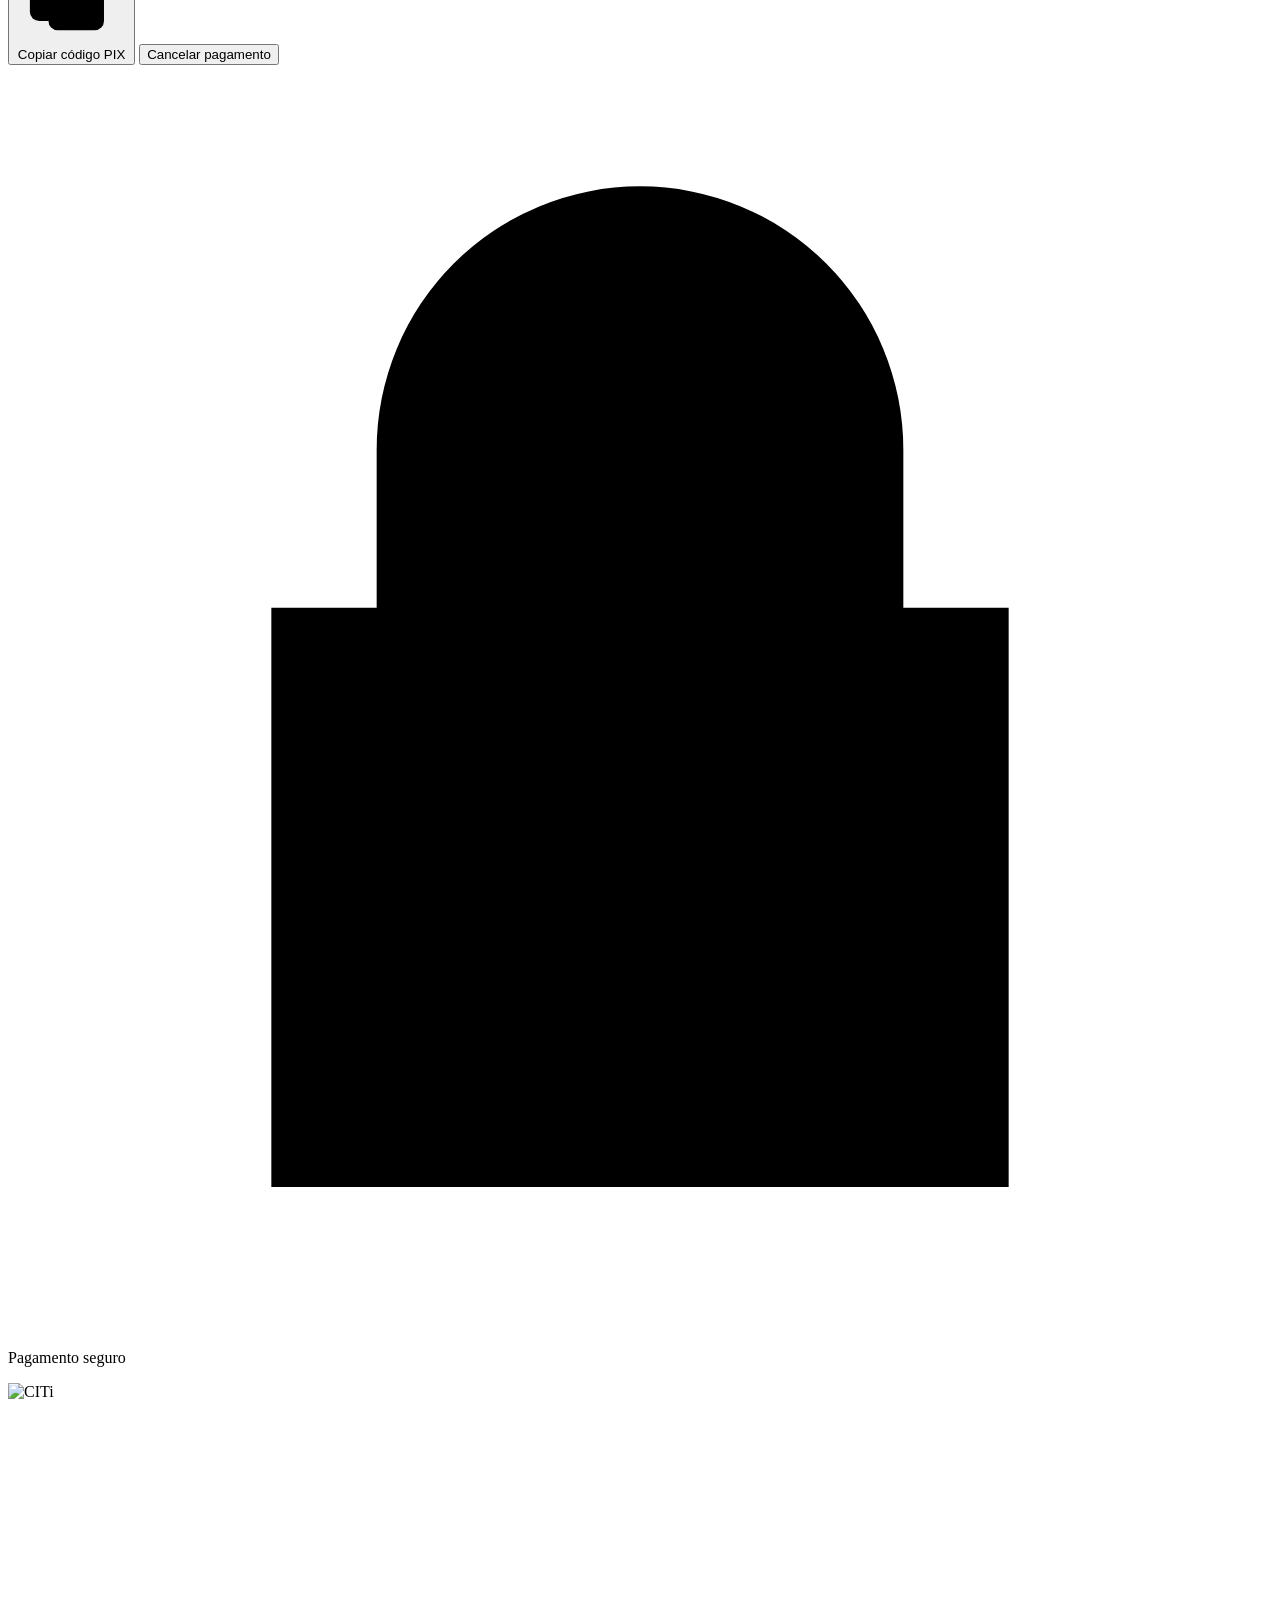
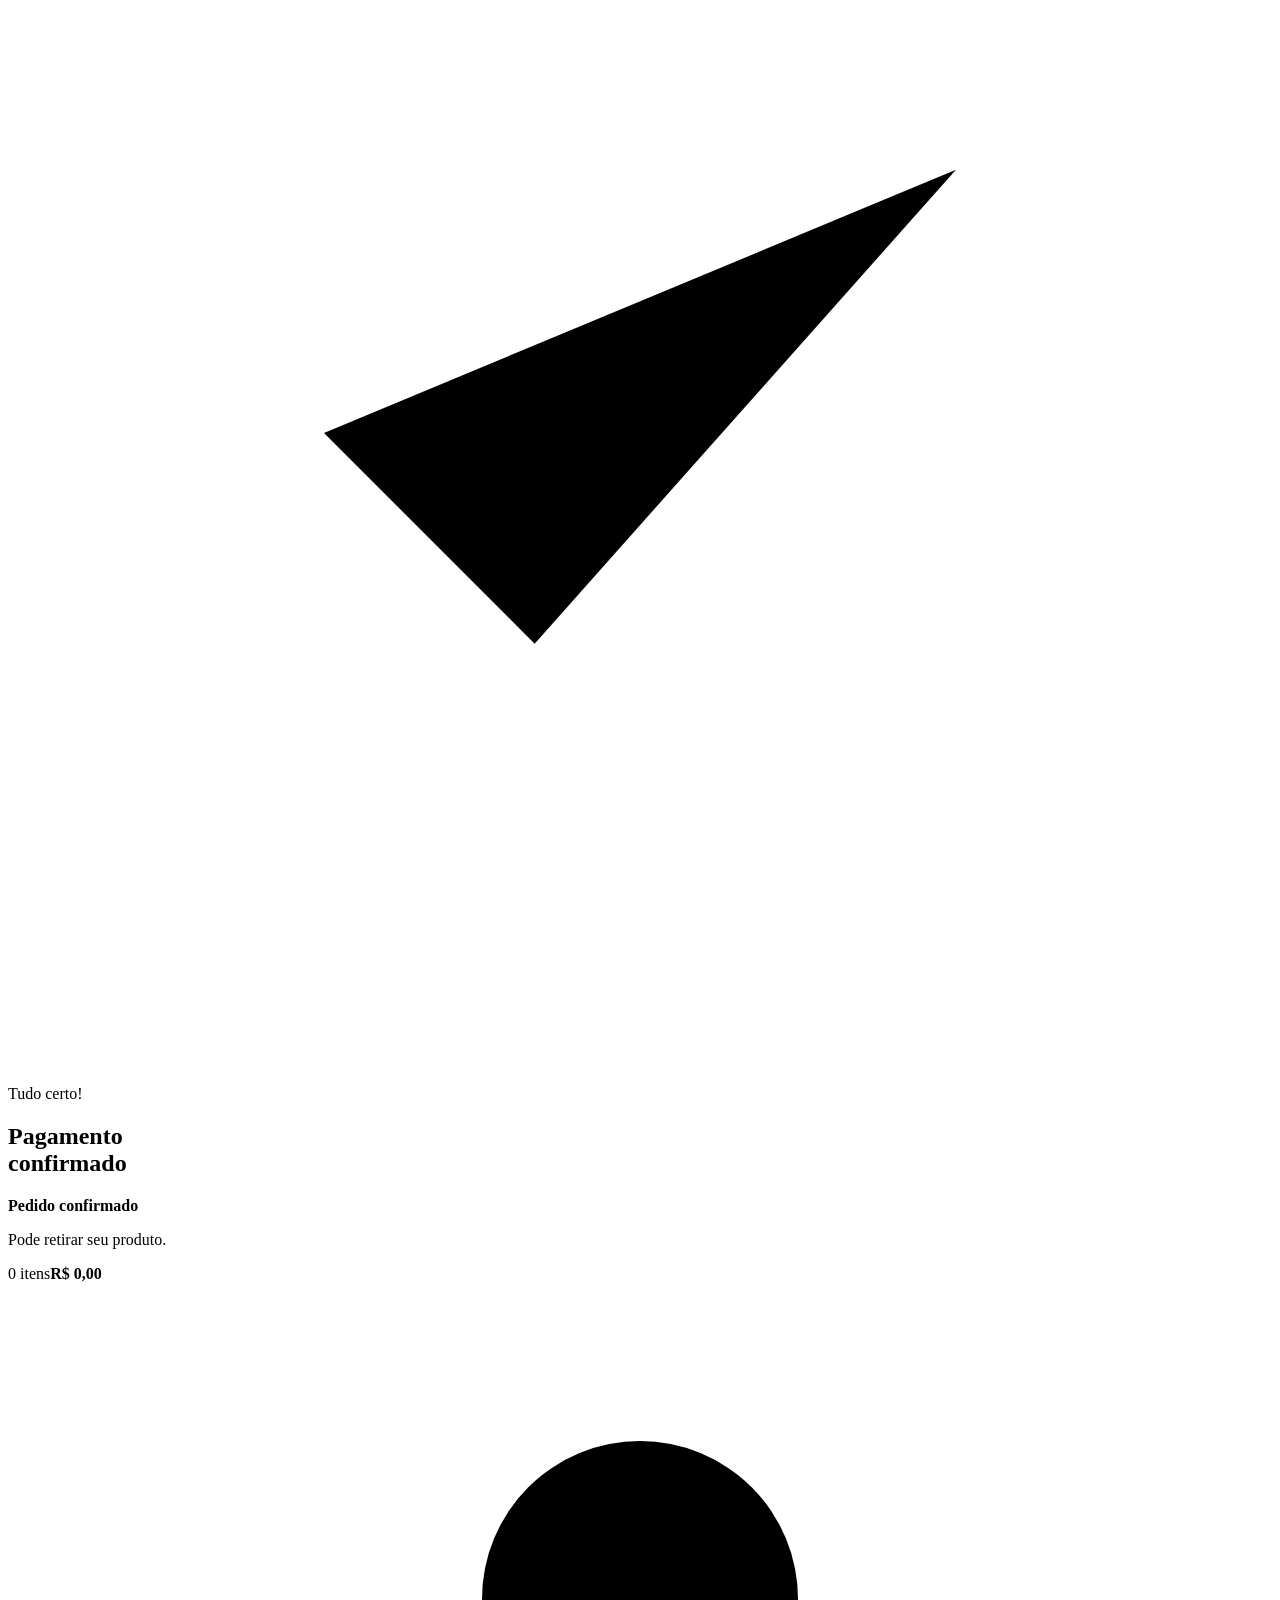
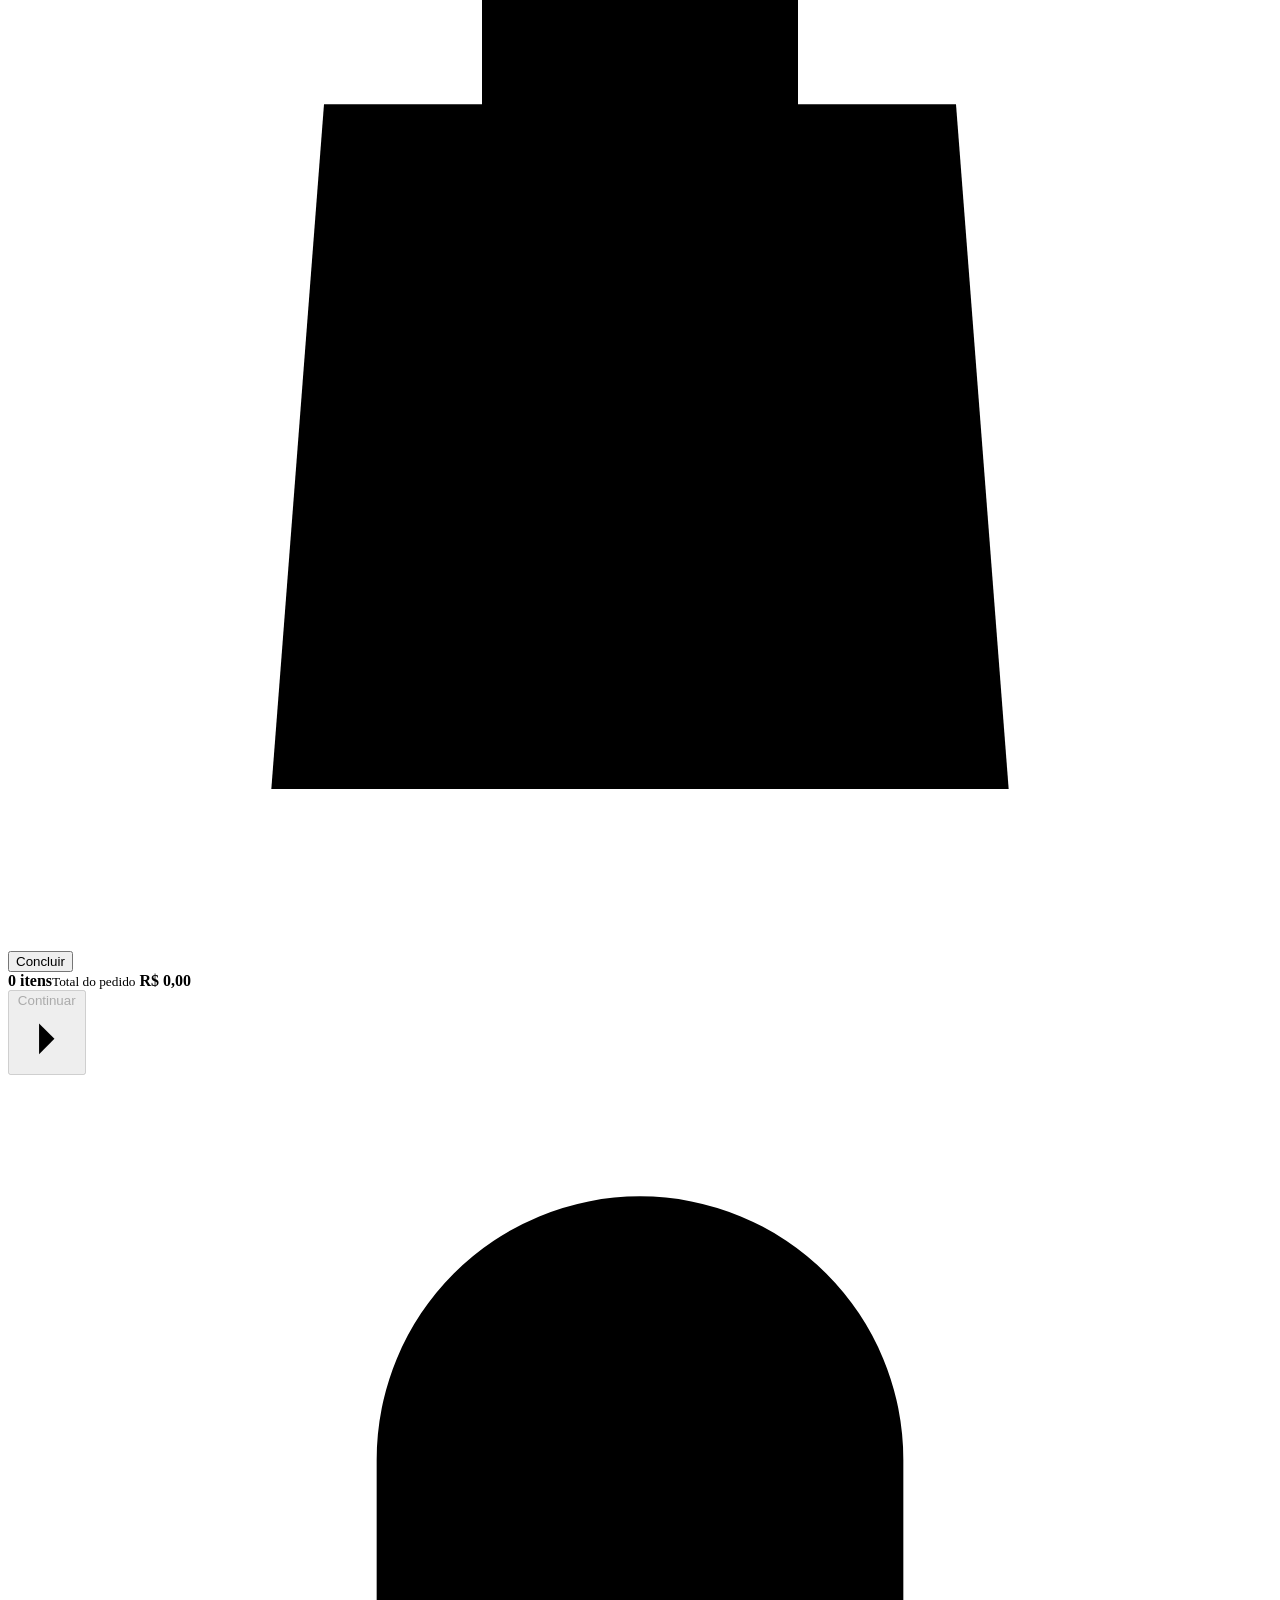
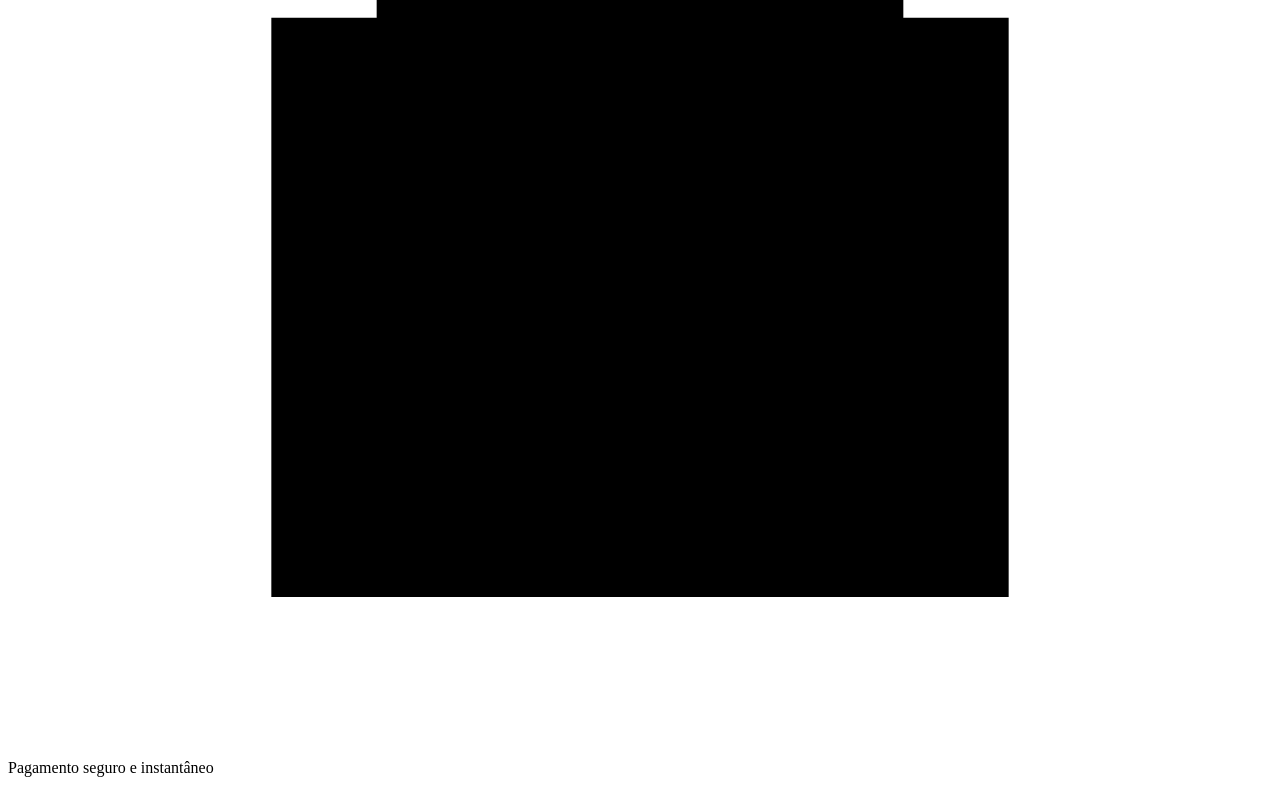
==== commit 66e3c461: "fix/recorreção do botão de continuar" ====
--- a/app/static/index.html
+++ b/app/static/index.html
@@ -5,7 +5,7 @@
   <meta name="viewport" content="width=device-width, initial-scale=1, viewport-fit=cover">
   <meta name="theme-color" content="#070d16">
   <title>Red Bull no CITi</title>
-  <link rel="stylesheet" href="/static/styles.css?v=20260811-1">
+  <link rel="stylesheet" href="/static/styles.css?v=20260813-2">
 </head>
 <body>
   <main class="app-shell">
@@ -30,20 +30,8 @@
           <div class="product-skeleton"></div>
           <div class="product-skeleton"></div>
         </div>
+      </form>
 
-        <aside class="checkout-panel" aria-label="Resumo do pedido">
-          <div class="total-row">
-            <span><b id="cart-count">0 itens</b><small>Total do pedido</small></span>
-            <strong id="cart-total">R$ 0,00</strong>
-          </div>
-          <button type="submit" id="checkout" disabled>
-            <span class="button-label">Continuar</span>
-            <span class="button-loader" aria-hidden="true"></span>
-            <svg aria-hidden="true" viewBox="0 0 24 24"><path d="m9 18 6-6-6-6"/></svg>
-          </button>
-          <p class="secure-note"><svg aria-hidden="true" viewBox="0 0 24 24"><path d="M7 10V7a5 5 0 0 1 10 0v3M5 10h14v11H5z"/></svg>Pagamento seguro e instantâneo</p>
-        </aside>
-      </form>
     </section>
 
     <section id="email-view" class="view hidden" aria-labelledby="email-title">
@@ -155,7 +143,24 @@
     </section>
   </main>
 
+  <div id="checkout-fixed" class="checkout-fixed" aria-live="polite">
+    <div class="checkout-fixed__content">
+      <aside class="checkout-panel" aria-label="Resumo do pedido">
+        <div class="total-row">
+          <span><b id="cart-count">0 itens</b><small>Total do pedido</small></span>
+          <strong id="cart-total">R$ 0,00</strong>
+        </div>
+        <button type="submit" id="checkout" form="order-form" disabled>
+          <span class="button-label">Continuar</span>
+          <span class="button-loader" aria-hidden="true"></span>
+          <svg aria-hidden="true" viewBox="0 0 24 24"><path d="m9 18 6-6-6-6"/></svg>
+        </button>
+        <p class="secure-note"><svg aria-hidden="true" viewBox="0 0 24 24"><path d="M7 10V7a5 5 0 0 1 10 0v3M5 10h14v11H5z"/></svg>Pagamento seguro e instantâneo</p>
+      </aside>
+    </div>
+  </div>
+
   <div id="toast" role="alert" aria-live="assertive"></div>
-  <script src="/static/app.js?v=20260813-1"></script>
+  <script src="/static/app.js?v=20260813-2"></script>
 </body>
 </html>
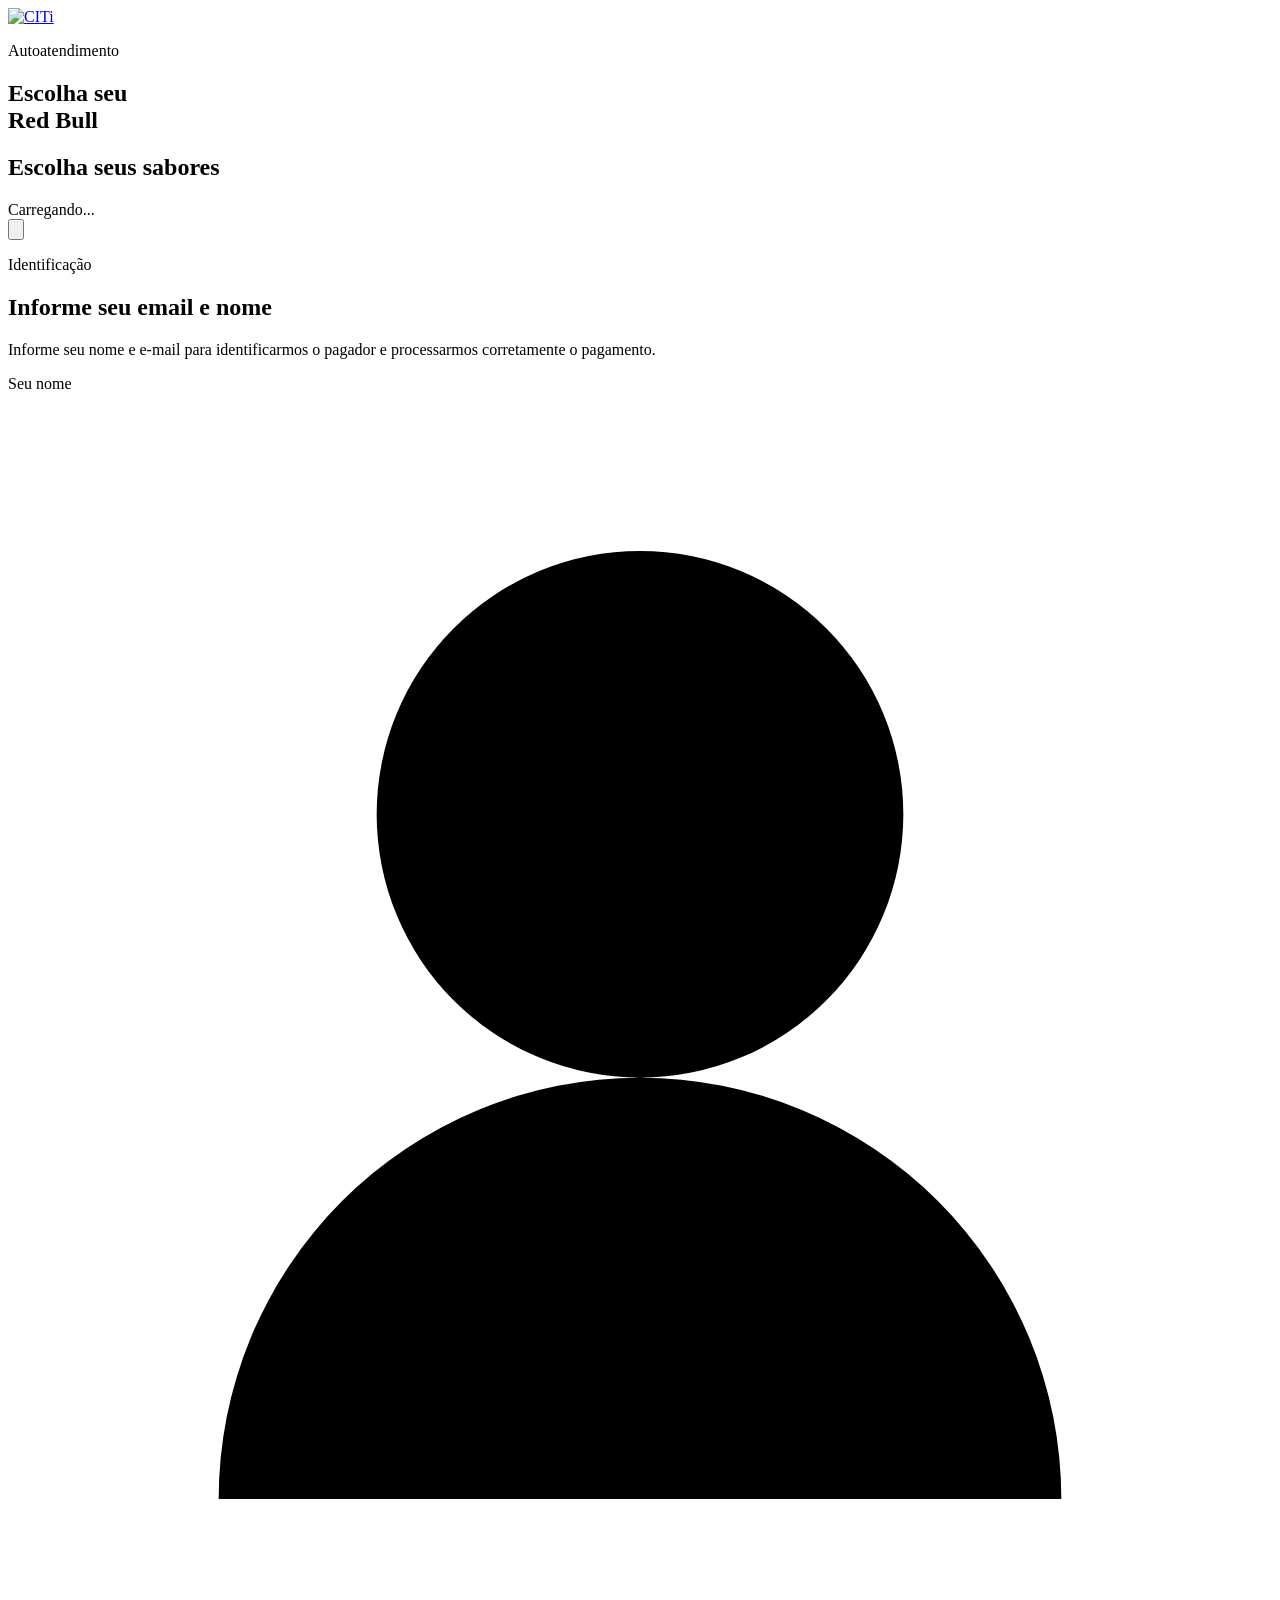
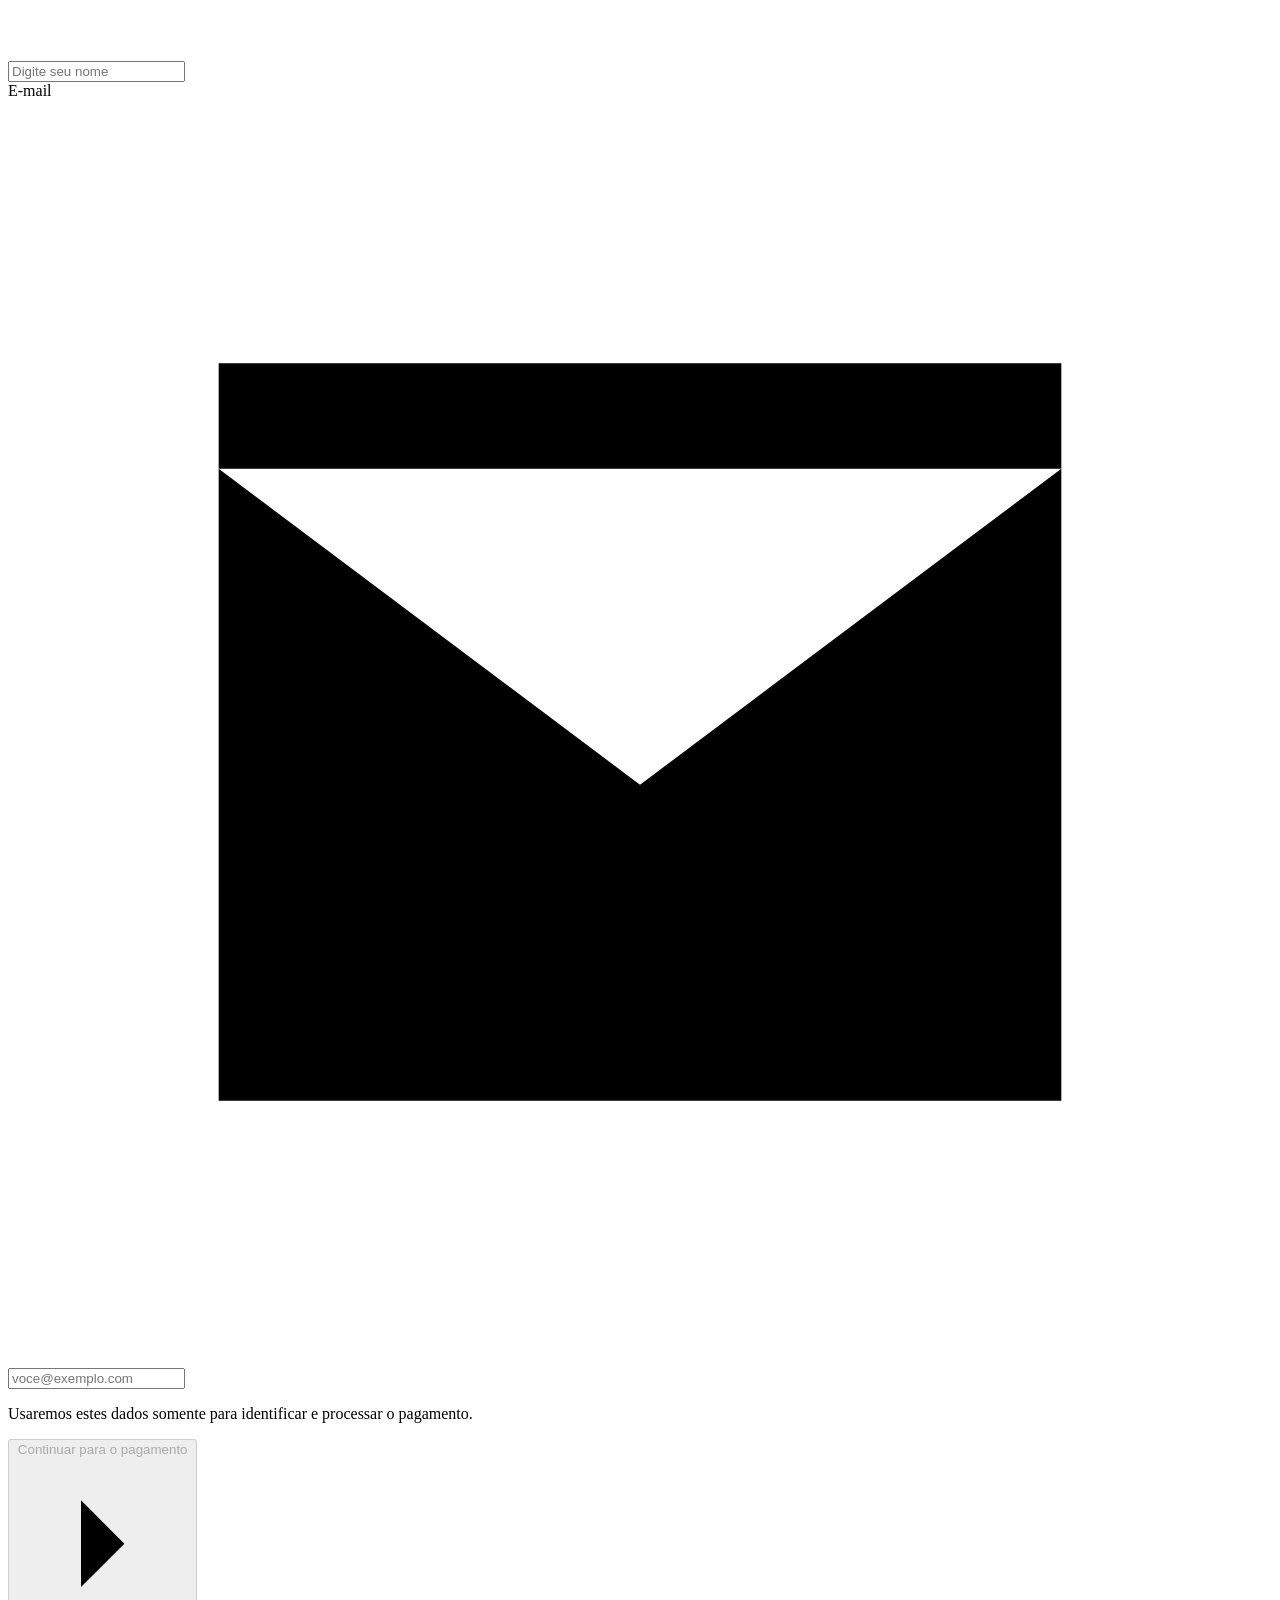
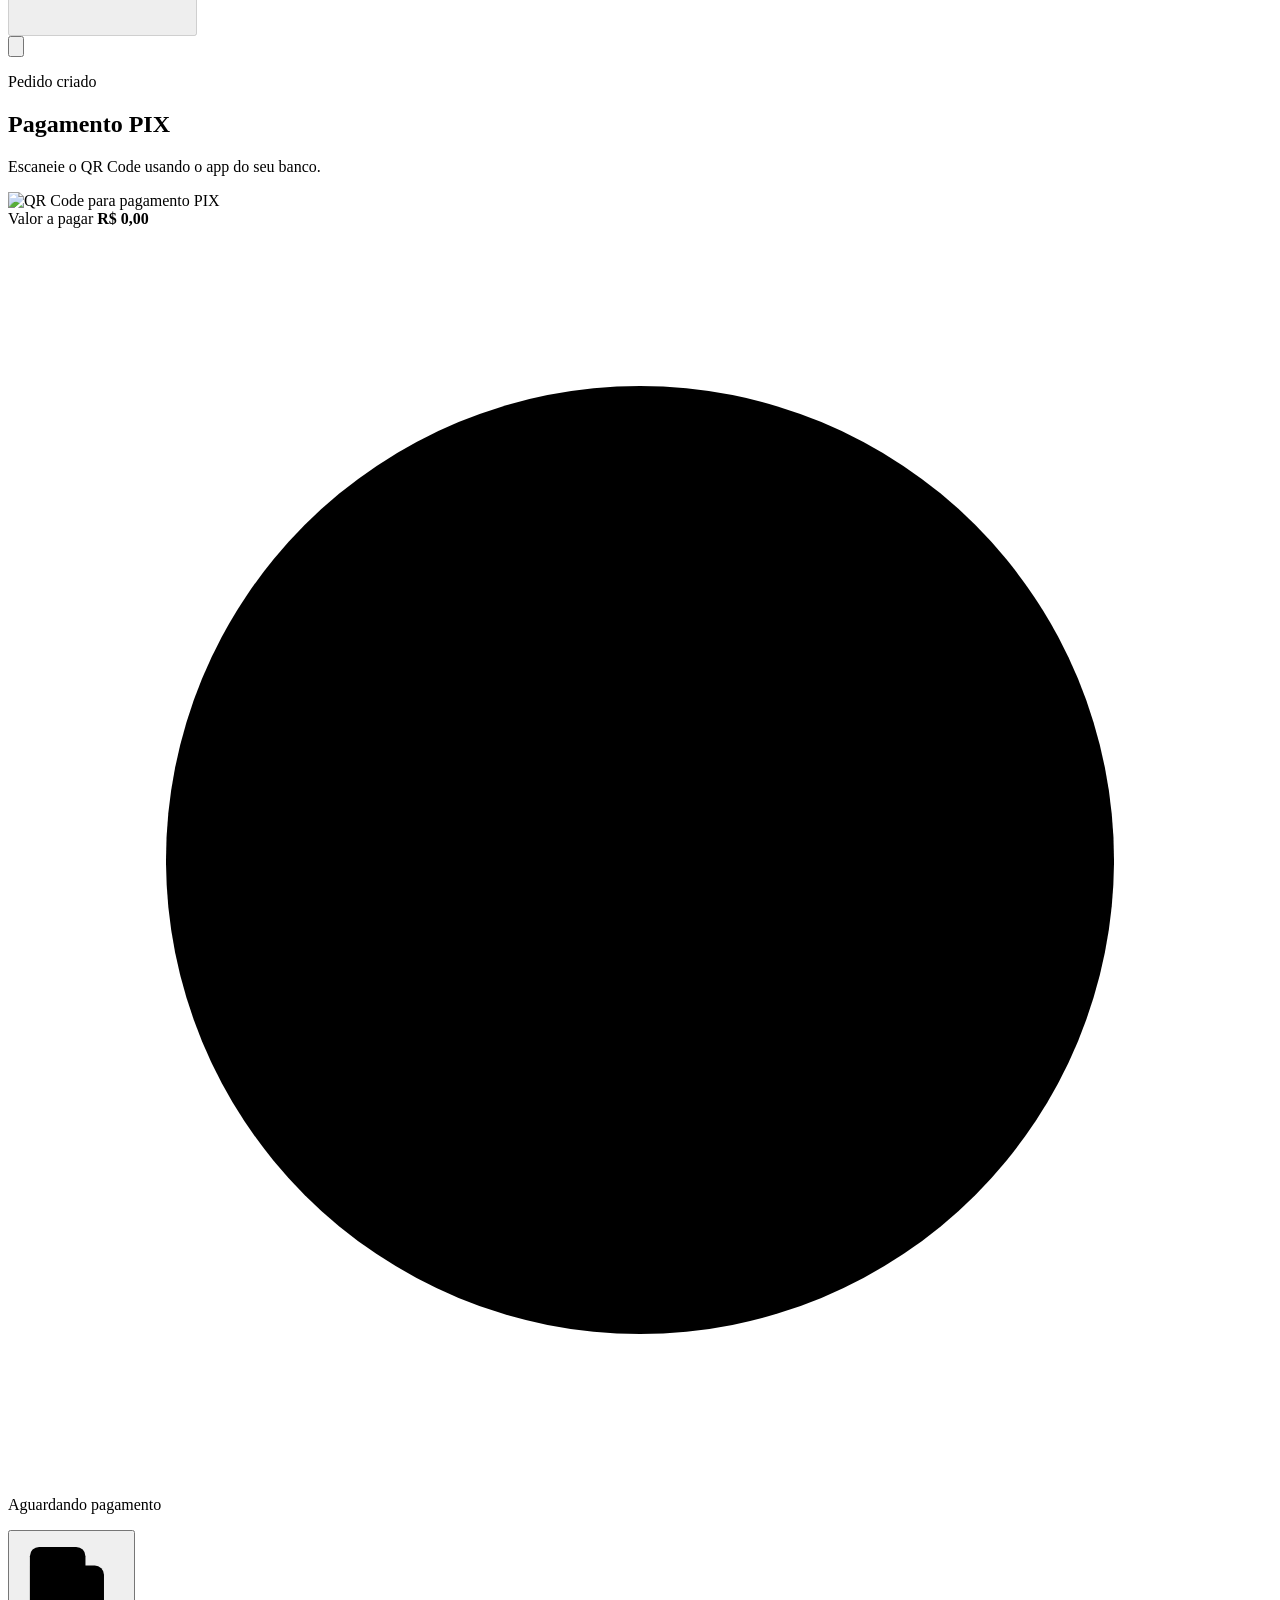
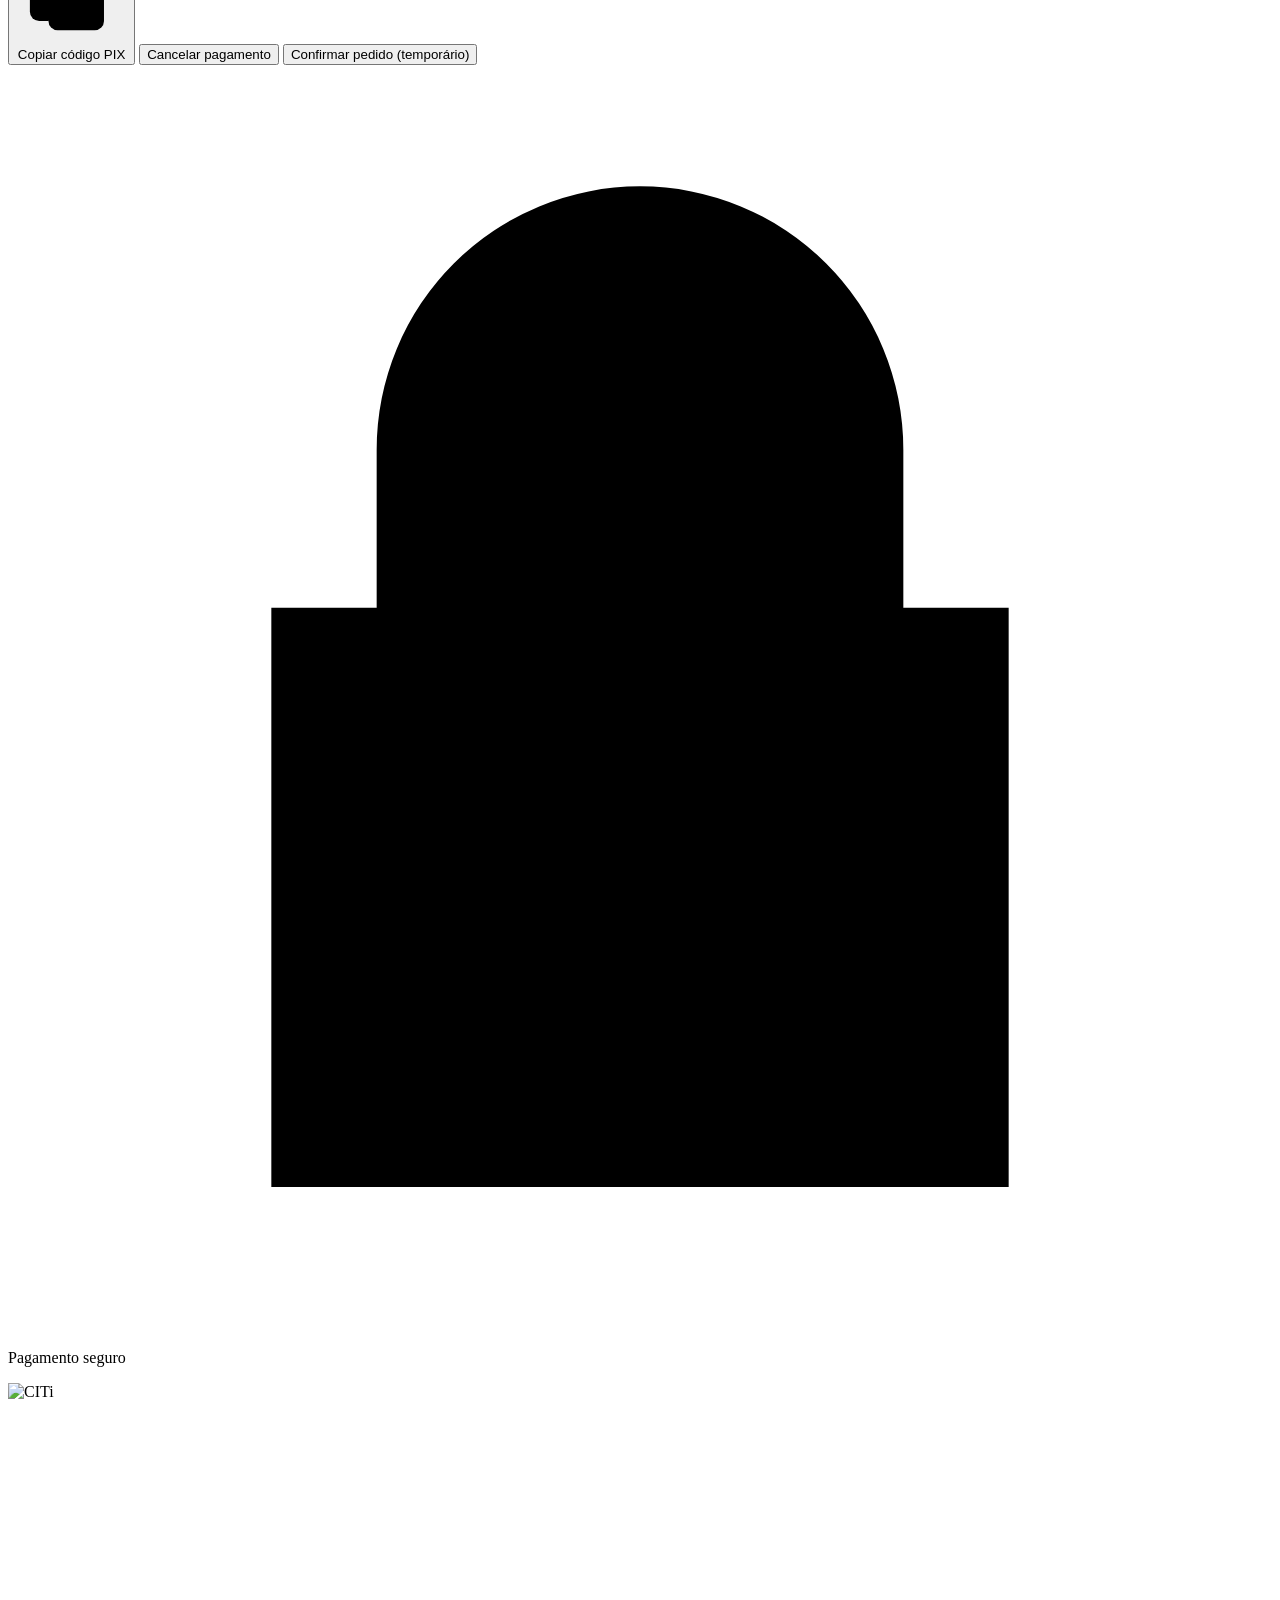
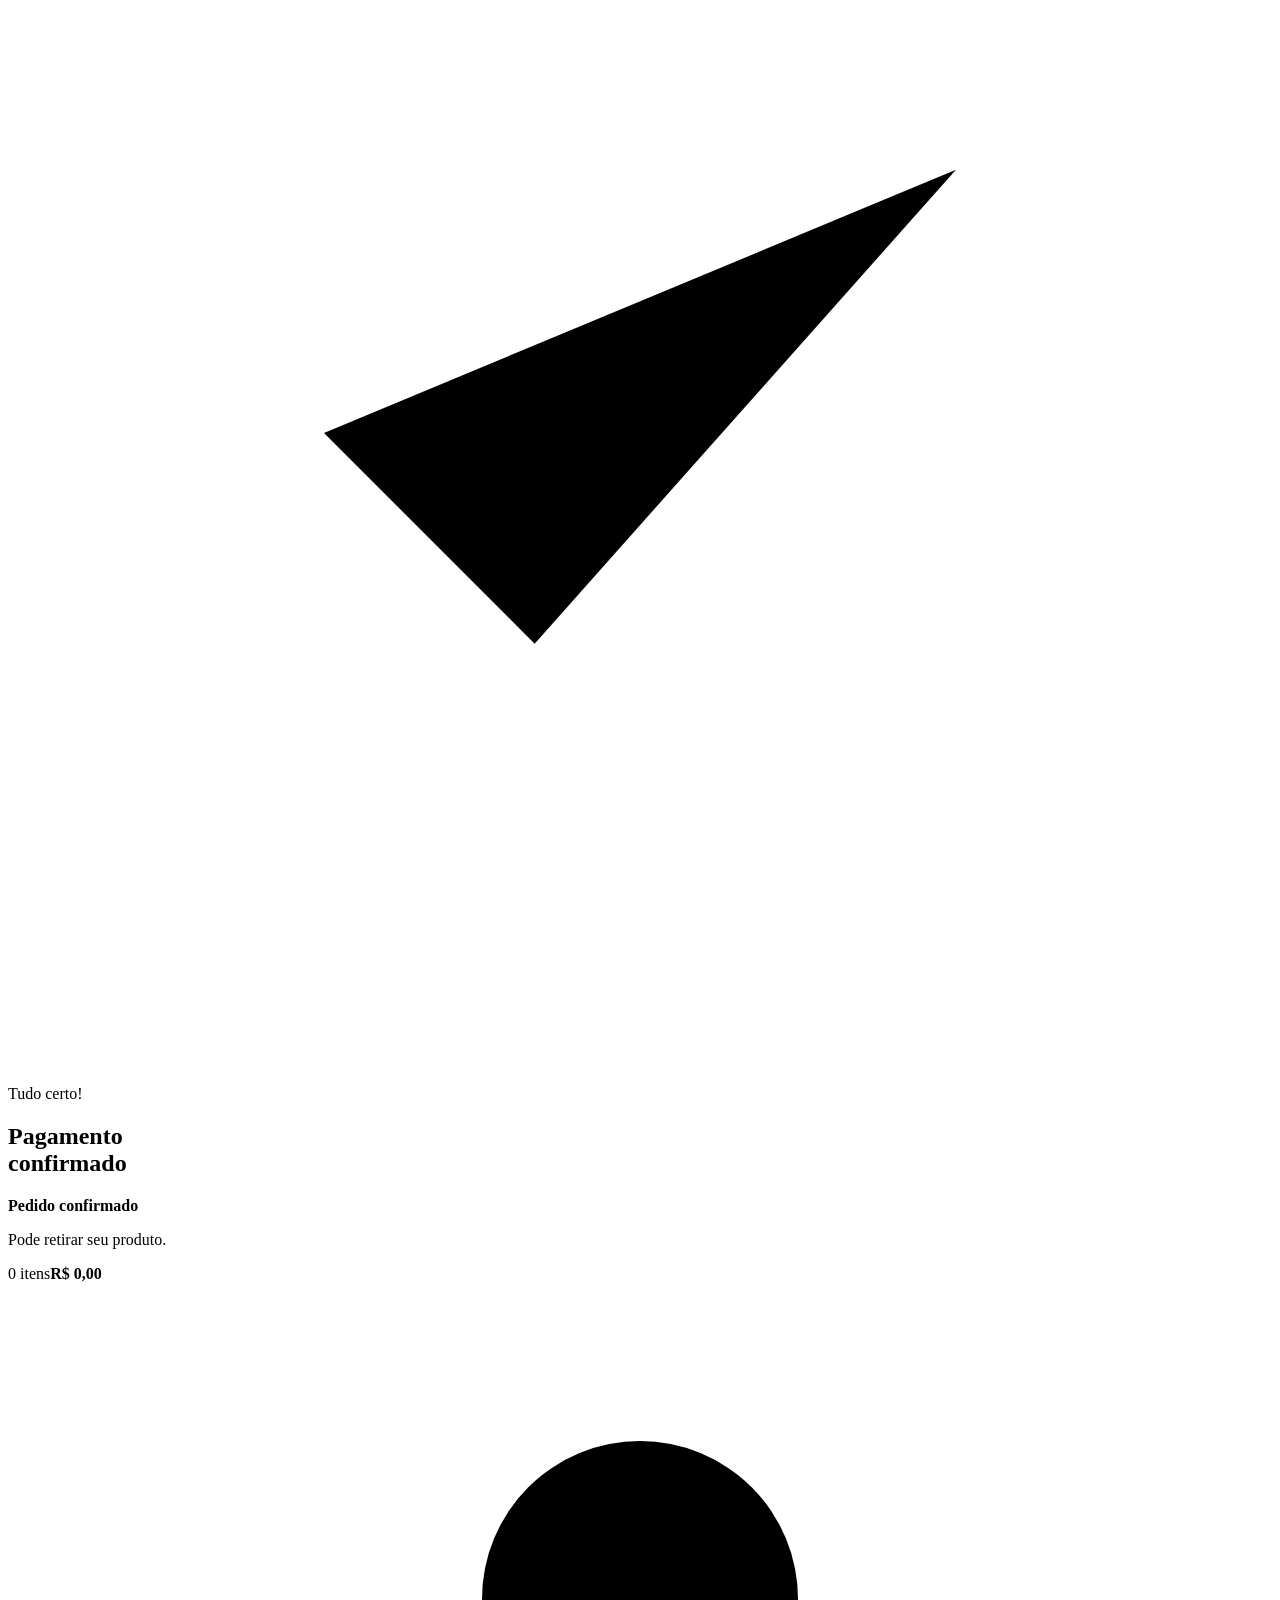
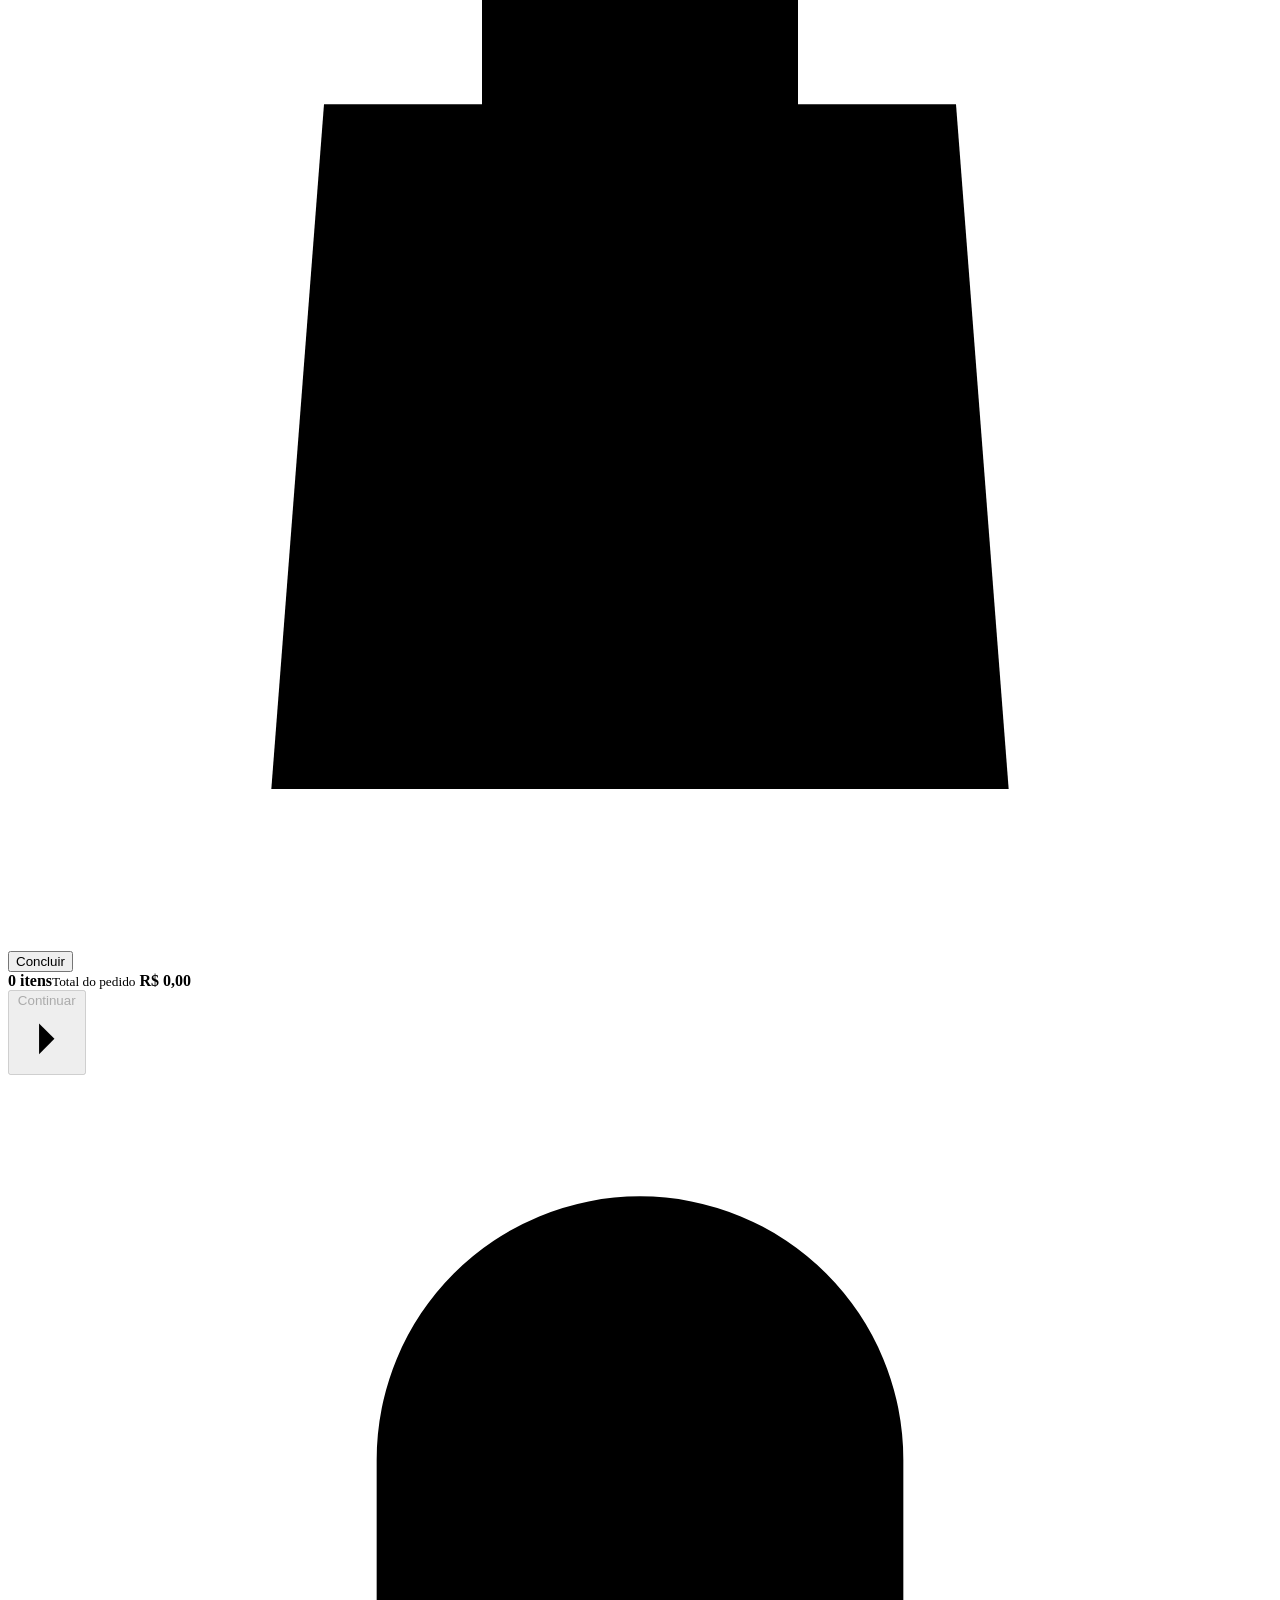
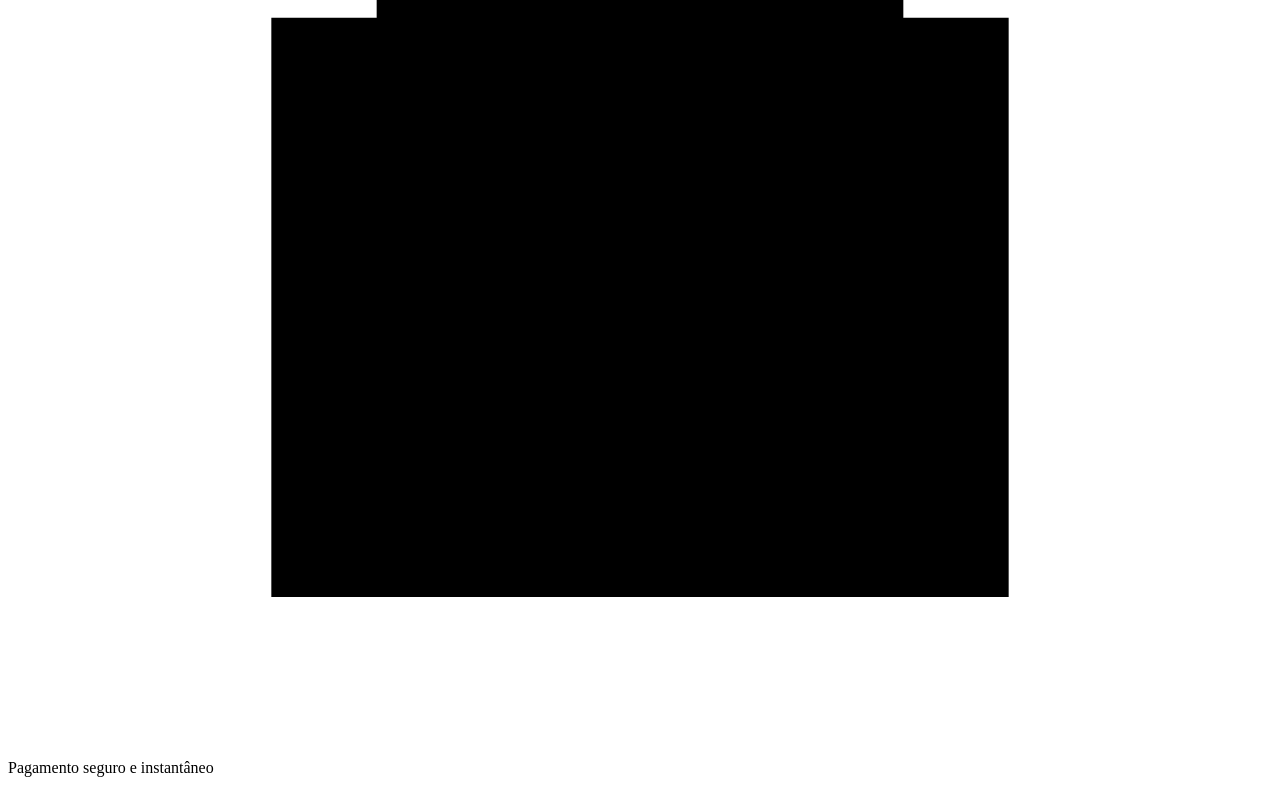
==== commit 64d03f42: "adição no controle de estoque" ====
--- a/app/static/index.html
+++ b/app/static/index.html
@@ -121,6 +121,10 @@
       <button class="outline-button cancel-payment-button" id="cancel-payment" type="button">
         Cancelar pagamento
       </button>
+      <!-- TEMPORÁRIO: confirma o pedido sem Pix real (só aparece com PAYMENT_PROVIDER=mock). Remover antes de produção. -->
+      <button class="outline-button temp-confirm-button hidden" id="temp-confirm-order" type="button">
+        Confirmar pedido (temporário)
+      </button>
 
       <p class="secure-note payment-secure"><svg aria-hidden="true" viewBox="0 0 24 24"><path d="M7 10V7a5 5 0 0 1 10 0v3M5 10h14v11H5z"/></svg>Pagamento seguro</p>
     </section>
